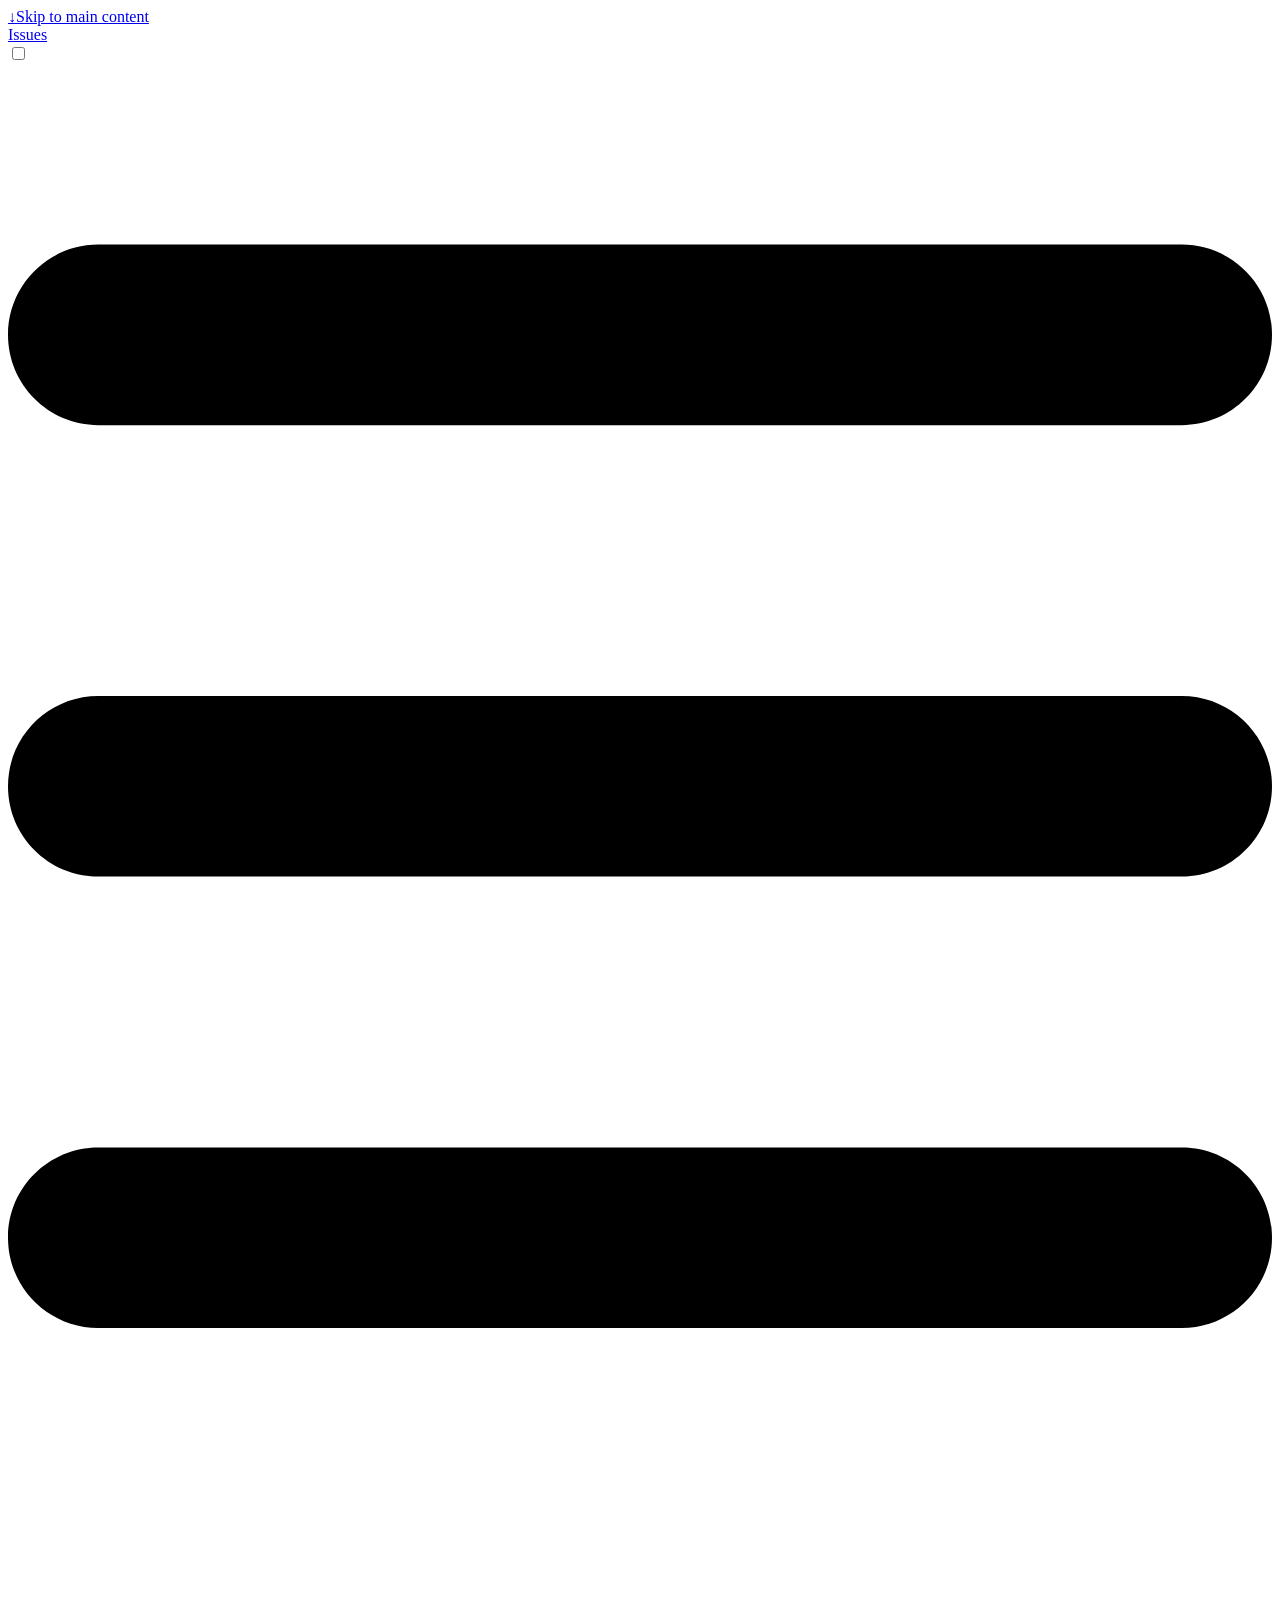
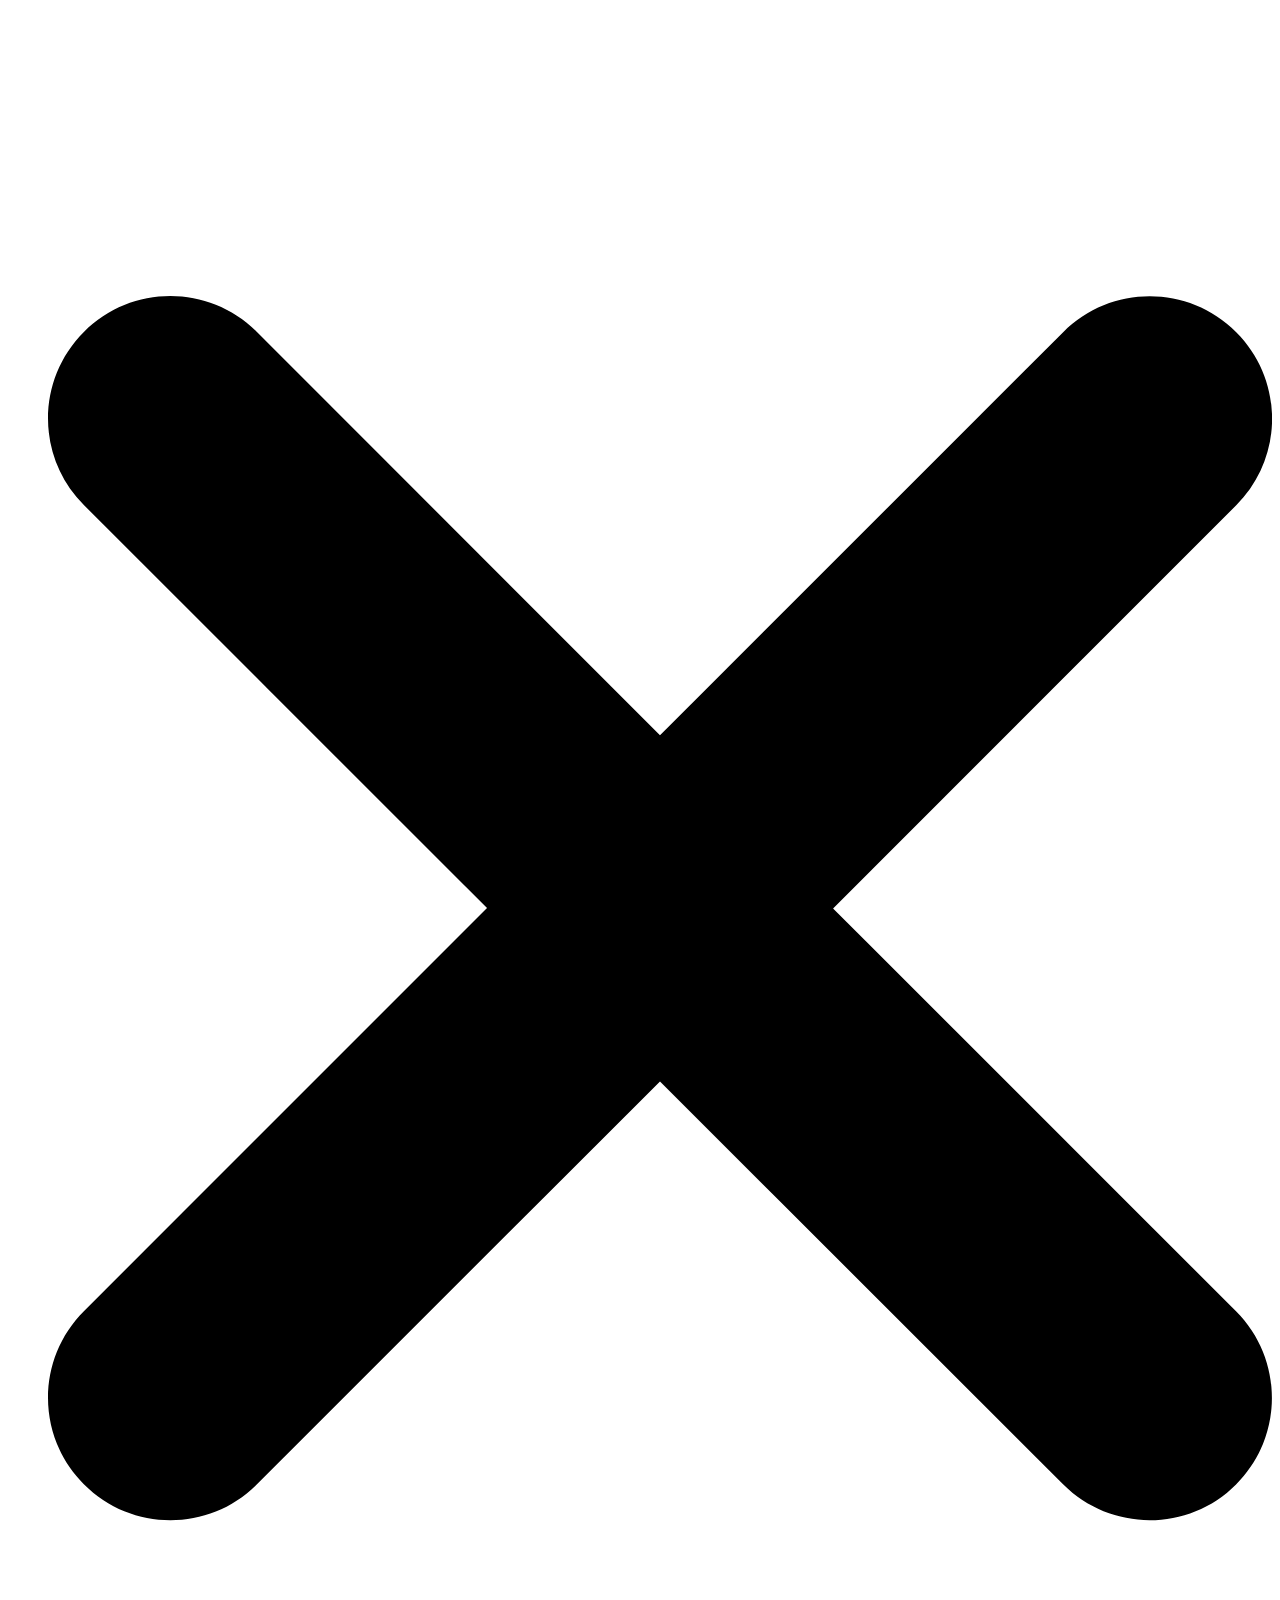
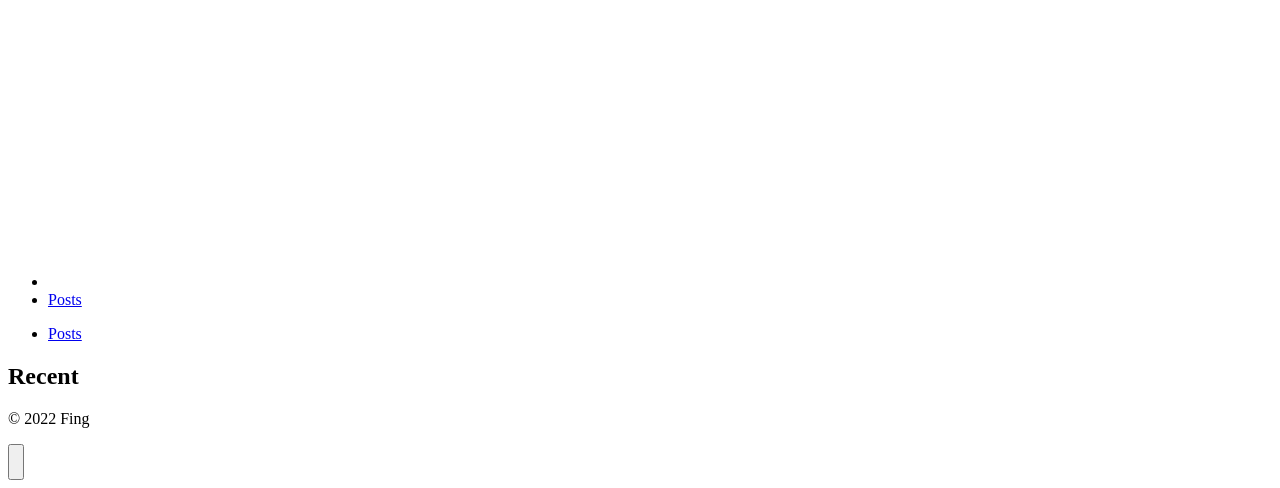
==== index.html @ 715493b4 "deploy: 330cc03bf472922c31d99c7923f90ac2df20c726" ====
<!doctype html><html lang=en dir=ltr class=scroll-smooth data-default-appearance=light data-auto-appearance=true><head><meta name=generator content="Hugo 0.106.0"><meta charset=utf-8><meta http-equiv=content-language content="en"><meta name=viewport content="width=device-width,initial-scale=1"><meta http-equiv=x-ua-compatible content="ie=edge"><title>Issues</title><meta name=title content="Issues"><meta name=description content="My awesome blog"><link rel=canonical href=https://imfing.github.io/issues-blog/><link rel=alternate type=application/rss+xml href=/issues-blog/index.xml title=Issues><link rel=alternate type=application/json href=/issues-blog/index.json title=Issues><link type=text/css rel=stylesheet href=/issues-blog/css/main.bundle.min.9c23c648e640c16018342c8c612bb089be14f3d92595f63e394d1b8ac7156c6eced0fad183355971ab53da70d5fe2cd333313a4a2917002780ac9a6ea88ac531.css integrity="sha512-nCPGSOZAwWAYNCyMYSuwib4U89kllfY+OU0biscVbG7O0PrRgzVZcatT2nDV/izTMzE6SikXACeArJpuqIrFMQ=="><script type=text/javascript src=/issues-blog/js/appearance.min.badab316c9287a5a42a843e4eb45da65bb3d194a5a0f5fa4a3e516160e67df0b8c65f4f19a8e146436e29d583699e6cb41d6bbe99e05e1dbaa877763bad9f8e2.js integrity="sha512-utqzFskoelpCqEPk60XaZbs9GUpaD1+ko+UWFg5n3wuMZfTxmo4UZDbinVg2mebLQda76Z4F4duqh3djutn44g=="></script>
<link rel=apple-touch-icon sizes=180x180 href=/issues-blog/apple-touch-icon.png><link rel=icon type=image/png sizes=32x32 href=/issues-blog/favicon-32x32.png><link rel=icon type=image/png sizes=16x16 href=/issues-blog/favicon-16x16.png><link rel=manifest href=/issues-blog/site.webmanifest><meta property="og:title" content><meta property="og:description" content="My awesome blog"><meta property="og:type" content="website"><meta property="og:url" content="https://imfing.github.io/issues-blog/"><meta property="og:site_name" content="Issues"><meta name=twitter:card content="summary"><meta name=twitter:title content><meta name=twitter:description content="My awesome blog"><script type=application/ld+json>{"@context":"https://schema.org","@type":"WebSite","@id":"https:\/\/imfing.github.io\/issues-blog\/","name":"Issues","description":"My awesome blog","inLanguage":"en","url":"https:\/\/imfing.github.io\/issues-blog\/","publisher":{"@type":"Person","name":""}}</script></head><body class="flex flex-col h-screen px-6 m-auto text-lg leading-7 max-w-7xl bg-neutral text-neutral-900 dark:bg-neutral-800 dark:text-neutral sm:px-14 md:px-24 lg:px-32"><div id=the-top class="absolute flex self-center"><a class="px-3 py-1 text-sm -translate-y-8 rounded-b-lg bg-primary-200 focus:translate-y-0 dark:bg-neutral-600" href=#main-content><span class="font-bold text-primary-600 ltr:pr-2 rtl:pl-2 dark:text-primary-400">&darr;</span>Skip to main content</a></div><header class="py-6 font-semibold text-neutral-900 dark:text-neutral print:hidden sm:py-10"><nav class="flex items-start justify-between sm:items-center"><div class="z-40 flex flex-row items-center"><a class="decoration-primary-500 hover:underline hover:decoration-2 hover:underline-offset-2" rel=me href=/issues-blog/>Issues</a></div><label id=menu-button for=menu-controller class="block sm:hidden"><input type=checkbox id=menu-controller class=hidden><div class="cursor-pointer hover:text-primary-600 dark:hover:text-primary-400"><span class="relative inline-block align-text-bottom icon"><svg xmlns="http://www.w3.org/2000/svg" viewBox="0 0 448 512"><path fill="currentcolor" d="M0 96C0 78.33 14.33 64 32 64H416c17.7.0 32 14.33 32 32 0 17.7-14.3 32-32 32H32C14.33 128 0 113.7.0 96zM0 256c0-17.7 14.33-32 32-32H416c17.7.0 32 14.3 32 32s-14.3 32-32 32H32c-17.67.0-32-14.3-32-32zM416 448H32c-17.67.0-32-14.3-32-32s14.33-32 32-32H416c17.7.0 32 14.3 32 32s-14.3 32-32 32z"/></svg></span></div><div id=menu-wrapper class="invisible fixed inset-0 z-30 m-auto h-screen w-screen cursor-default overflow-auto bg-neutral-100/50 opacity-0 backdrop-blur-sm transition-opacity dark:bg-neutral-900/50"><ul class="mx-auto flex w-full max-w-7xl list-none flex-col overflow-visible px-6 py-6 ltr:text-right rtl:text-left sm:px-14 sm:py-10 sm:pt-10 md:px-24 lg:px-32"><li class=mb-1><span class="cursor-pointer hover:text-primary-600 dark:hover:text-primary-400"><span class="relative inline-block align-text-bottom icon"><svg xmlns="http://www.w3.org/2000/svg" viewBox="0 0 320 512"><path fill="currentcolor" d="M310.6 361.4c12.5 12.5 12.5 32.75.0 45.25C304.4 412.9 296.2 416 288 416s-16.38-3.125-22.62-9.375L160 301.3 54.63 406.6C48.38 412.9 40.19 416 32 416S15.63 412.9 9.375 406.6c-12.5-12.5-12.5-32.75.0-45.25l105.4-105.4L9.375 150.6c-12.5-12.5-12.5-32.75.0-45.25s32.75-12.5 45.25.0L160 210.8l105.4-105.4c12.5-12.5 32.75-12.5 45.25.0s12.5 32.75.0 45.25l-105.4 105.4L310.6 361.4z"/></svg></span></span></li><li class=mb-1><a class="decoration-primary-500 hover:underline hover:decoration-2 hover:underline-offset-2" href=/issues-blog/posts/ title>Posts</a></li></ul></div></label><ul class="hidden list-none flex-row ltr:text-right rtl:text-left sm:flex"><li class="mb-1 sm:mb-0 ltr:sm:mr-7 ltr:sm:last:mr-0 rtl:sm:ml-7 rtl:sm:last:ml-0"><a class="decoration-primary-500 hover:underline hover:decoration-2 hover:underline-offset-2" href=/issues-blog/posts/ title>Posts</a></li></ul></nav></header><div class="relative flex flex-col grow"><main id=main-content class=grow><article class="max-w-full prose dark:prose-invert"><section></section></article><section><h2 class="mt-8 text-2xl font-extrabold">Recent</h2></section></main><footer class="py-10 print:hidden"><div class="flex items-center justify-between"><div><p class="text-sm text-neutral-500 dark:text-neutral-400">© 2022 Fing</p></div><div class="ltr:mr-14 rtl:ml-14 cursor-pointer text-sm text-neutral-700 hover:text-primary-600 dark:text-neutral dark:hover:text-primary-400"><button id=appearance-switcher type=button><div class="flex items-center justify-center w-12 h-12 dark:hidden" title="Switch to dark appearance"><span class="relative inline-block align-text-bottom icon"><svg xmlns="http://www.w3.org/2000/svg" viewBox="0 0 512 512"><path fill="currentcolor" d="M32 256C32 132.2 132.3 32 255.8 32c11.36.0 29.7 1.668 40.9 3.746 9.616 1.777 11.75 14.63 3.279 19.44C245 86.5 211.2 144.6 211.2 207.8c0 109.7 99.71 193 208.3 172.3 9.561-1.805 16.28 9.324 10.11 16.95C387.9 448.6 324.8 480 255.8 480 132.1 480 32 379.6 32 256z"/></svg></span></div><div class="items-center justify-center hidden w-12 h-12 dark:flex" title="Switch to light appearance"><span class="relative inline-block align-text-bottom icon"><svg xmlns="http://www.w3.org/2000/svg" viewBox="0 0 512 512"><path fill="currentcolor" d="M256 159.1c-53.02.0-95.1 42.98-95.1 95.1s41.2 96.9 95.1 96.9 95.1-42.98 95.1-95.1S309 159.1 256 159.1zM509.3 347l-63.2-91.9 63.15-91.01c6.332-9.125 1.104-21.74-9.826-23.72l-109-19.7-19.7-109c-1.975-10.93-14.59-16.16-23.72-9.824L256 65.89 164.1 2.736c-9.125-6.332-21.74-1.107-23.72 9.824L121.6 121.6 12.56 141.3C1.633 143.2-3.596 155.9 2.736 164.1L65.89 256 2.74 347.01c-6.332 9.125-1.105 21.74 9.824 23.72l109 19.7 19.7 109c1.975 10.93 14.59 16.16 23.72 9.824L256 446.1l91.01 63.15c9.127 6.334 21.75 1.107 23.72-9.822l19.7-109 109-19.7C510.4 368.8 515.6 356.1 509.3 347zM256 383.1c-70.69.0-127.1-57.31-127.1-127.1.0-70.69 57.31-127.1 127.1-127.1S383.1 186.2 383.1 256c0 70.7-56.4 127.1-127.1 127.1z"/></svg></span></div></button></div></div></footer></div></body></html>
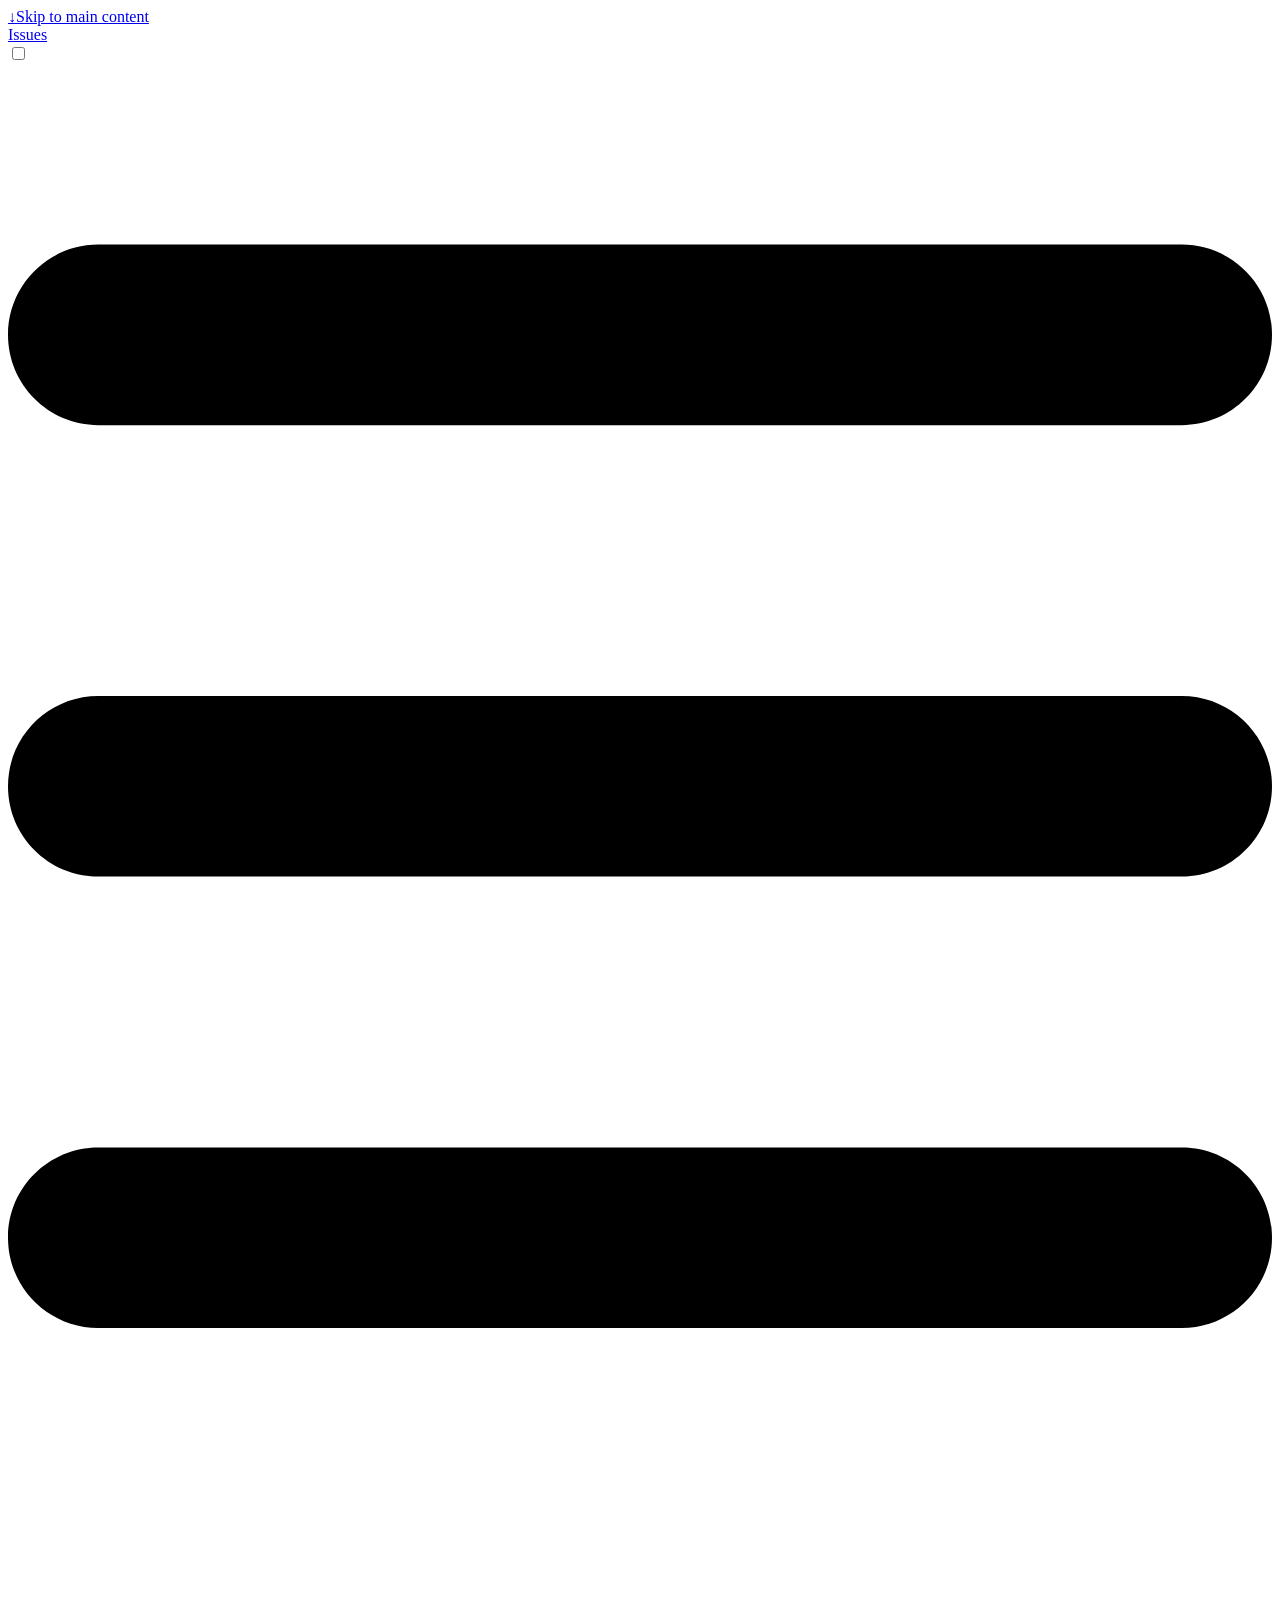
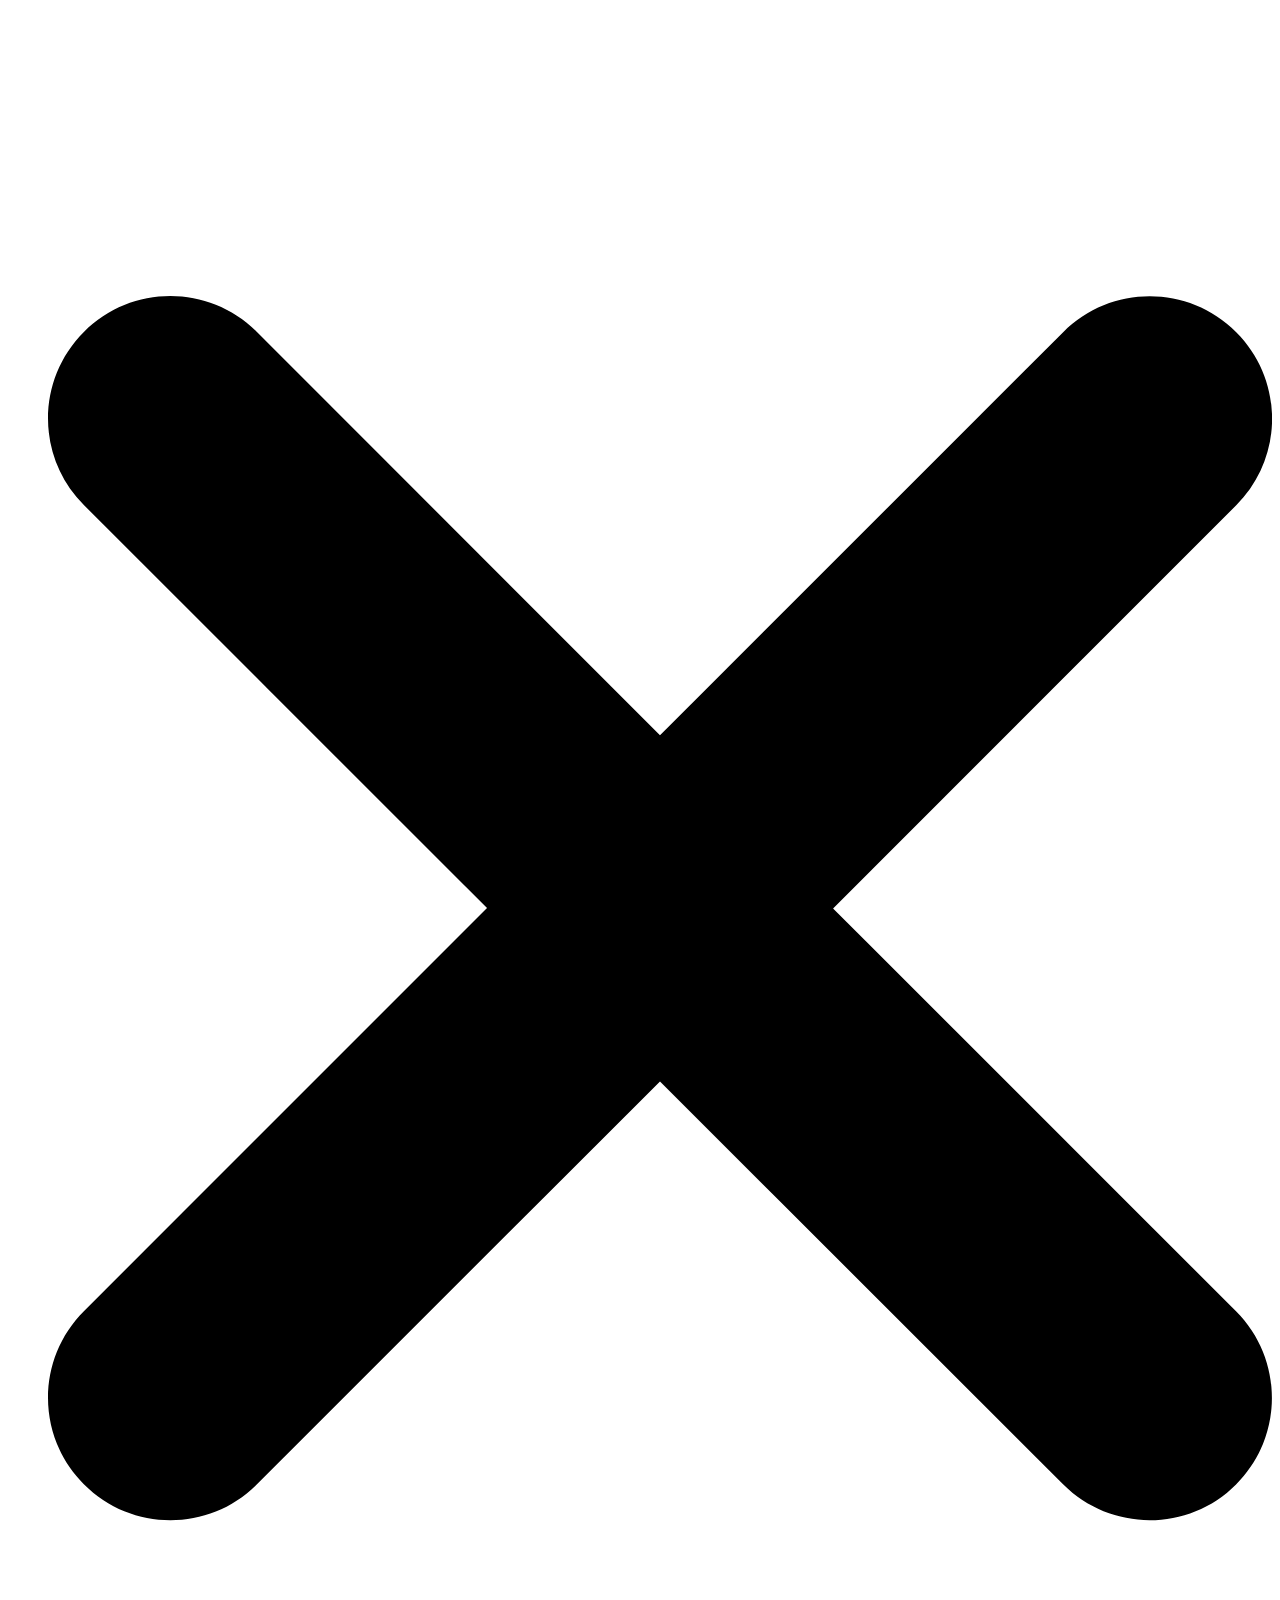
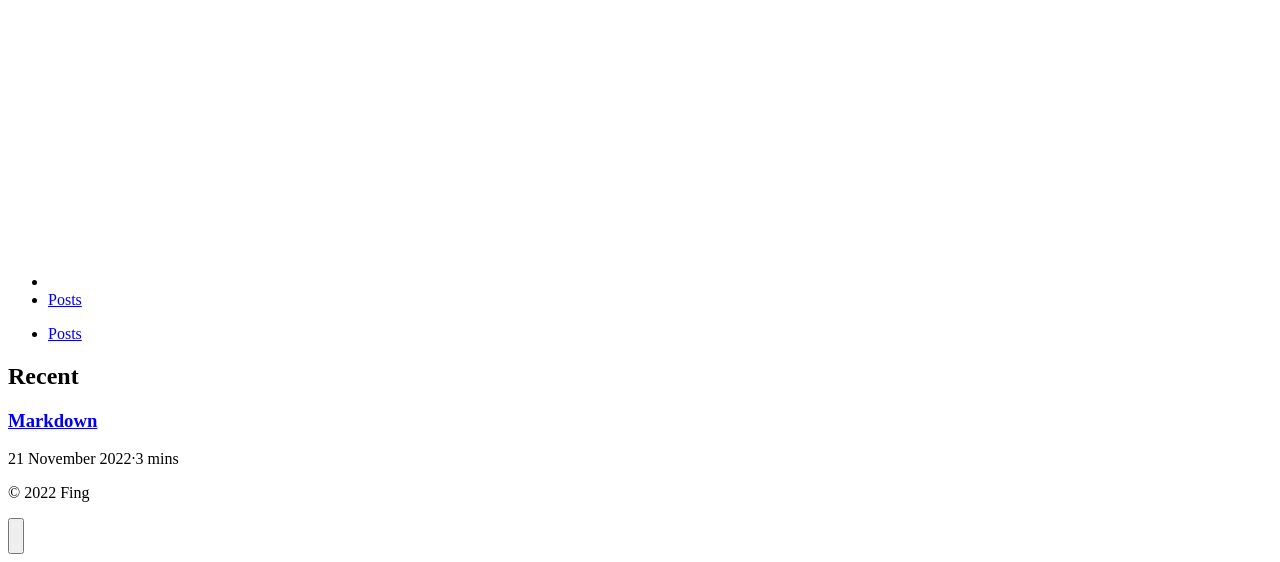
==== commit 740de31f: "deploy: ea9646befda800fa567c0c30b5b5f75ab11f86f2" ====
--- a/index.html
+++ b/index.html
@@ -1,2 +1,2 @@
 <!doctype html><html lang=en dir=ltr class=scroll-smooth data-default-appearance=light data-auto-appearance=true><head><meta name=generator content="Hugo 0.106.0"><meta charset=utf-8><meta http-equiv=content-language content="en"><meta name=viewport content="width=device-width,initial-scale=1"><meta http-equiv=x-ua-compatible content="ie=edge"><title>Issues</title><meta name=title content="Issues"><meta name=description content="My awesome blog"><link rel=canonical href=https://imfing.github.io/issues-blog/><link rel=alternate type=application/rss+xml href=/issues-blog/index.xml title=Issues><link rel=alternate type=application/json href=/issues-blog/index.json title=Issues><link type=text/css rel=stylesheet href=/issues-blog/css/main.bundle.min.9c23c648e640c16018342c8c612bb089be14f3d92595f63e394d1b8ac7156c6eced0fad183355971ab53da70d5fe2cd333313a4a2917002780ac9a6ea88ac531.css integrity="sha512-nCPGSOZAwWAYNCyMYSuwib4U89kllfY+OU0biscVbG7O0PrRgzVZcatT2nDV/izTMzE6SikXACeArJpuqIrFMQ=="><script type=text/javascript src=/issues-blog/js/appearance.min.badab316c9287a5a42a843e4eb45da65bb3d194a5a0f5fa4a3e516160e67df0b8c65f4f19a8e146436e29d583699e6cb41d6bbe99e05e1dbaa877763bad9f8e2.js integrity="sha512-utqzFskoelpCqEPk60XaZbs9GUpaD1+ko+UWFg5n3wuMZfTxmo4UZDbinVg2mebLQda76Z4F4duqh3djutn44g=="></script>
-<link rel=apple-touch-icon sizes=180x180 href=/issues-blog/apple-touch-icon.png><link rel=icon type=image/png sizes=32x32 href=/issues-blog/favicon-32x32.png><link rel=icon type=image/png sizes=16x16 href=/issues-blog/favicon-16x16.png><link rel=manifest href=/issues-blog/site.webmanifest><meta property="og:title" content><meta property="og:description" content="My awesome blog"><meta property="og:type" content="website"><meta property="og:url" content="https://imfing.github.io/issues-blog/"><meta property="og:site_name" content="Issues"><meta name=twitter:card content="summary"><meta name=twitter:title content><meta name=twitter:description content="My awesome blog"><script type=application/ld+json>{"@context":"https://schema.org","@type":"WebSite","@id":"https:\/\/imfing.github.io\/issues-blog\/","name":"Issues","description":"My awesome blog","inLanguage":"en","url":"https:\/\/imfing.github.io\/issues-blog\/","publisher":{"@type":"Person","name":""}}</script></head><body class="flex flex-col h-screen px-6 m-auto text-lg leading-7 max-w-7xl bg-neutral text-neutral-900 dark:bg-neutral-800 dark:text-neutral sm:px-14 md:px-24 lg:px-32"><div id=the-top class="absolute flex self-center"><a class="px-3 py-1 text-sm -translate-y-8 rounded-b-lg bg-primary-200 focus:translate-y-0 dark:bg-neutral-600" href=#main-content><span class="font-bold text-primary-600 ltr:pr-2 rtl:pl-2 dark:text-primary-400">&darr;</span>Skip to main content</a></div><header class="py-6 font-semibold text-neutral-900 dark:text-neutral print:hidden sm:py-10"><nav class="flex items-start justify-between sm:items-center"><div class="z-40 flex flex-row items-center"><a class="decoration-primary-500 hover:underline hover:decoration-2 hover:underline-offset-2" rel=me href=/issues-blog/>Issues</a></div><label id=menu-button for=menu-controller class="block sm:hidden"><input type=checkbox id=menu-controller class=hidden><div class="cursor-pointer hover:text-primary-600 dark:hover:text-primary-400"><span class="relative inline-block align-text-bottom icon"><svg xmlns="http://www.w3.org/2000/svg" viewBox="0 0 448 512"><path fill="currentcolor" d="M0 96C0 78.33 14.33 64 32 64H416c17.7.0 32 14.33 32 32 0 17.7-14.3 32-32 32H32C14.33 128 0 113.7.0 96zM0 256c0-17.7 14.33-32 32-32H416c17.7.0 32 14.3 32 32s-14.3 32-32 32H32c-17.67.0-32-14.3-32-32zM416 448H32c-17.67.0-32-14.3-32-32s14.33-32 32-32H416c17.7.0 32 14.3 32 32s-14.3 32-32 32z"/></svg></span></div><div id=menu-wrapper class="invisible fixed inset-0 z-30 m-auto h-screen w-screen cursor-default overflow-auto bg-neutral-100/50 opacity-0 backdrop-blur-sm transition-opacity dark:bg-neutral-900/50"><ul class="mx-auto flex w-full max-w-7xl list-none flex-col overflow-visible px-6 py-6 ltr:text-right rtl:text-left sm:px-14 sm:py-10 sm:pt-10 md:px-24 lg:px-32"><li class=mb-1><span class="cursor-pointer hover:text-primary-600 dark:hover:text-primary-400"><span class="relative inline-block align-text-bottom icon"><svg xmlns="http://www.w3.org/2000/svg" viewBox="0 0 320 512"><path fill="currentcolor" d="M310.6 361.4c12.5 12.5 12.5 32.75.0 45.25C304.4 412.9 296.2 416 288 416s-16.38-3.125-22.62-9.375L160 301.3 54.63 406.6C48.38 412.9 40.19 416 32 416S15.63 412.9 9.375 406.6c-12.5-12.5-12.5-32.75.0-45.25l105.4-105.4L9.375 150.6c-12.5-12.5-12.5-32.75.0-45.25s32.75-12.5 45.25.0L160 210.8l105.4-105.4c12.5-12.5 32.75-12.5 45.25.0s12.5 32.75.0 45.25l-105.4 105.4L310.6 361.4z"/></svg></span></span></li><li class=mb-1><a class="decoration-primary-500 hover:underline hover:decoration-2 hover:underline-offset-2" href=/issues-blog/posts/ title>Posts</a></li></ul></div></label><ul class="hidden list-none flex-row ltr:text-right rtl:text-left sm:flex"><li class="mb-1 sm:mb-0 ltr:sm:mr-7 ltr:sm:last:mr-0 rtl:sm:ml-7 rtl:sm:last:ml-0"><a class="decoration-primary-500 hover:underline hover:decoration-2 hover:underline-offset-2" href=/issues-blog/posts/ title>Posts</a></li></ul></nav></header><div class="relative flex flex-col grow"><main id=main-content class=grow><article class="max-w-full prose dark:prose-invert"><section></section></article><section><h2 class="mt-8 text-2xl font-extrabold">Recent</h2></section></main><footer class="py-10 print:hidden"><div class="flex items-center justify-between"><div><p class="text-sm text-neutral-500 dark:text-neutral-400">© 2022 Fing</p></div><div class="ltr:mr-14 rtl:ml-14 cursor-pointer text-sm text-neutral-700 hover:text-primary-600 dark:text-neutral dark:hover:text-primary-400"><button id=appearance-switcher type=button><div class="flex items-center justify-center w-12 h-12 dark:hidden" title="Switch to dark appearance"><span class="relative inline-block align-text-bottom icon"><svg xmlns="http://www.w3.org/2000/svg" viewBox="0 0 512 512"><path fill="currentcolor" d="M32 256C32 132.2 132.3 32 255.8 32c11.36.0 29.7 1.668 40.9 3.746 9.616 1.777 11.75 14.63 3.279 19.44C245 86.5 211.2 144.6 211.2 207.8c0 109.7 99.71 193 208.3 172.3 9.561-1.805 16.28 9.324 10.11 16.95C387.9 448.6 324.8 480 255.8 480 132.1 480 32 379.6 32 256z"/></svg></span></div><div class="items-center justify-center hidden w-12 h-12 dark:flex" title="Switch to light appearance"><span class="relative inline-block align-text-bottom icon"><svg xmlns="http://www.w3.org/2000/svg" viewBox="0 0 512 512"><path fill="currentcolor" d="M256 159.1c-53.02.0-95.1 42.98-95.1 95.1s41.2 96.9 95.1 96.9 95.1-42.98 95.1-95.1S309 159.1 256 159.1zM509.3 347l-63.2-91.9 63.15-91.01c6.332-9.125 1.104-21.74-9.826-23.72l-109-19.7-19.7-109c-1.975-10.93-14.59-16.16-23.72-9.824L256 65.89 164.1 2.736c-9.125-6.332-21.74-1.107-23.72 9.824L121.6 121.6 12.56 141.3C1.633 143.2-3.596 155.9 2.736 164.1L65.89 256 2.74 347.01c-6.332 9.125-1.105 21.74 9.824 23.72l109 19.7 19.7 109c1.975 10.93 14.59 16.16 23.72 9.824L256 446.1l91.01 63.15c9.127 6.334 21.75 1.107 23.72-9.822l19.7-109 109-19.7C510.4 368.8 515.6 356.1 509.3 347zM256 383.1c-70.69.0-127.1-57.31-127.1-127.1.0-70.69 57.31-127.1 127.1-127.1S383.1 186.2 383.1 256c0 70.7-56.4 127.1-127.1 127.1z"/></svg></span></div></button></div></div></footer></div></body></html>+<link rel=apple-touch-icon sizes=180x180 href=/issues-blog/apple-touch-icon.png><link rel=icon type=image/png sizes=32x32 href=/issues-blog/favicon-32x32.png><link rel=icon type=image/png sizes=16x16 href=/issues-blog/favicon-16x16.png><link rel=manifest href=/issues-blog/site.webmanifest><meta property="og:title" content><meta property="og:description" content="My awesome blog"><meta property="og:type" content="website"><meta property="og:url" content="https://imfing.github.io/issues-blog/"><meta property="og:site_name" content="Issues"><meta name=twitter:card content="summary"><meta name=twitter:title content><meta name=twitter:description content="My awesome blog"><script type=application/ld+json>{"@context":"https://schema.org","@type":"WebSite","@id":"https:\/\/imfing.github.io\/issues-blog\/","name":"Issues","description":"My awesome blog","inLanguage":"en","url":"https:\/\/imfing.github.io\/issues-blog\/","publisher":{"@type":"Person","name":""}}</script></head><body class="flex flex-col h-screen px-6 m-auto text-lg leading-7 max-w-7xl bg-neutral text-neutral-900 dark:bg-neutral-800 dark:text-neutral sm:px-14 md:px-24 lg:px-32"><div id=the-top class="absolute flex self-center"><a class="px-3 py-1 text-sm -translate-y-8 rounded-b-lg bg-primary-200 focus:translate-y-0 dark:bg-neutral-600" href=#main-content><span class="font-bold text-primary-600 ltr:pr-2 rtl:pl-2 dark:text-primary-400">&darr;</span>Skip to main content</a></div><header class="py-6 font-semibold text-neutral-900 dark:text-neutral print:hidden sm:py-10"><nav class="flex items-start justify-between sm:items-center"><div class="z-40 flex flex-row items-center"><a class="decoration-primary-500 hover:underline hover:decoration-2 hover:underline-offset-2" rel=me href=/issues-blog/>Issues</a></div><label id=menu-button for=menu-controller class="block sm:hidden"><input type=checkbox id=menu-controller class=hidden><div class="cursor-pointer hover:text-primary-600 dark:hover:text-primary-400"><span class="relative inline-block align-text-bottom icon"><svg xmlns="http://www.w3.org/2000/svg" viewBox="0 0 448 512"><path fill="currentcolor" d="M0 96C0 78.33 14.33 64 32 64H416c17.7.0 32 14.33 32 32 0 17.7-14.3 32-32 32H32C14.33 128 0 113.7.0 96zM0 256c0-17.7 14.33-32 32-32H416c17.7.0 32 14.3 32 32s-14.3 32-32 32H32c-17.67.0-32-14.3-32-32zM416 448H32c-17.67.0-32-14.3-32-32s14.33-32 32-32H416c17.7.0 32 14.3 32 32s-14.3 32-32 32z"/></svg></span></div><div id=menu-wrapper class="invisible fixed inset-0 z-30 m-auto h-screen w-screen cursor-default overflow-auto bg-neutral-100/50 opacity-0 backdrop-blur-sm transition-opacity dark:bg-neutral-900/50"><ul class="mx-auto flex w-full max-w-7xl list-none flex-col overflow-visible px-6 py-6 ltr:text-right rtl:text-left sm:px-14 sm:py-10 sm:pt-10 md:px-24 lg:px-32"><li class=mb-1><span class="cursor-pointer hover:text-primary-600 dark:hover:text-primary-400"><span class="relative inline-block align-text-bottom icon"><svg xmlns="http://www.w3.org/2000/svg" viewBox="0 0 320 512"><path fill="currentcolor" d="M310.6 361.4c12.5 12.5 12.5 32.75.0 45.25C304.4 412.9 296.2 416 288 416s-16.38-3.125-22.62-9.375L160 301.3 54.63 406.6C48.38 412.9 40.19 416 32 416S15.63 412.9 9.375 406.6c-12.5-12.5-12.5-32.75.0-45.25l105.4-105.4L9.375 150.6c-12.5-12.5-12.5-32.75.0-45.25s32.75-12.5 45.25.0L160 210.8l105.4-105.4c12.5-12.5 32.75-12.5 45.25.0s12.5 32.75.0 45.25l-105.4 105.4L310.6 361.4z"/></svg></span></span></li><li class=mb-1><a class="decoration-primary-500 hover:underline hover:decoration-2 hover:underline-offset-2" href=/issues-blog/posts/ title>Posts</a></li></ul></div></label><ul class="hidden list-none flex-row ltr:text-right rtl:text-left sm:flex"><li class="mb-1 sm:mb-0 ltr:sm:mr-7 ltr:sm:last:mr-0 rtl:sm:ml-7 rtl:sm:last:ml-0"><a class="decoration-primary-500 hover:underline hover:decoration-2 hover:underline-offset-2" href=/issues-blog/posts/ title>Posts</a></li></ul></nav></header><div class="relative flex flex-col grow"><main id=main-content class=grow><article class="max-w-full prose dark:prose-invert"><section></section></article><section><h2 class="mt-8 text-2xl font-extrabold">Recent</h2><article class="flex flex-row mt-6 max-w-prose"><div><h3 class="flex items-center text-xl font-semibold"><a class="text-neutral-800 decoration-primary-500 hover:underline hover:underline-offset-2 dark:text-neutral" href=/issues-blog/posts/markdown/>Markdown</a></h3><div class="text-sm text-neutral-500 dark:text-neutral-400"><div class="flex flex-row flex-wrap items-center"><time datetime="2022-11-21 00:00:00 +0000 UTC">21 November 2022</time><span class="px-2 text-primary-500">&#183;</span><span title="Reading time">3 mins</span></div><div class="my-1 text-xs text-neutral-500 dark:text-neutral-400"></div></div></div></article></section></main><footer class="py-10 print:hidden"><div class="flex items-center justify-between"><div><p class="text-sm text-neutral-500 dark:text-neutral-400">© 2022 Fing</p></div><div class="ltr:mr-14 rtl:ml-14 cursor-pointer text-sm text-neutral-700 hover:text-primary-600 dark:text-neutral dark:hover:text-primary-400"><button id=appearance-switcher type=button><div class="flex items-center justify-center w-12 h-12 dark:hidden" title="Switch to dark appearance"><span class="relative inline-block align-text-bottom icon"><svg xmlns="http://www.w3.org/2000/svg" viewBox="0 0 512 512"><path fill="currentcolor" d="M32 256C32 132.2 132.3 32 255.8 32c11.36.0 29.7 1.668 40.9 3.746 9.616 1.777 11.75 14.63 3.279 19.44C245 86.5 211.2 144.6 211.2 207.8c0 109.7 99.71 193 208.3 172.3 9.561-1.805 16.28 9.324 10.11 16.95C387.9 448.6 324.8 480 255.8 480 132.1 480 32 379.6 32 256z"/></svg></span></div><div class="items-center justify-center hidden w-12 h-12 dark:flex" title="Switch to light appearance"><span class="relative inline-block align-text-bottom icon"><svg xmlns="http://www.w3.org/2000/svg" viewBox="0 0 512 512"><path fill="currentcolor" d="M256 159.1c-53.02.0-95.1 42.98-95.1 95.1s41.2 96.9 95.1 96.9 95.1-42.98 95.1-95.1S309 159.1 256 159.1zM509.3 347l-63.2-91.9 63.15-91.01c6.332-9.125 1.104-21.74-9.826-23.72l-109-19.7-19.7-109c-1.975-10.93-14.59-16.16-23.72-9.824L256 65.89 164.1 2.736c-9.125-6.332-21.74-1.107-23.72 9.824L121.6 121.6 12.56 141.3C1.633 143.2-3.596 155.9 2.736 164.1L65.89 256 2.74 347.01c-6.332 9.125-1.105 21.74 9.824 23.72l109 19.7 19.7 109c1.975 10.93 14.59 16.16 23.72 9.824L256 446.1l91.01 63.15c9.127 6.334 21.75 1.107 23.72-9.822l19.7-109 109-19.7C510.4 368.8 515.6 356.1 509.3 347zM256 383.1c-70.69.0-127.1-57.31-127.1-127.1.0-70.69 57.31-127.1 127.1-127.1S383.1 186.2 383.1 256c0 70.7-56.4 127.1-127.1 127.1z"/></svg></span></div></button></div></div></footer></div></body></html>
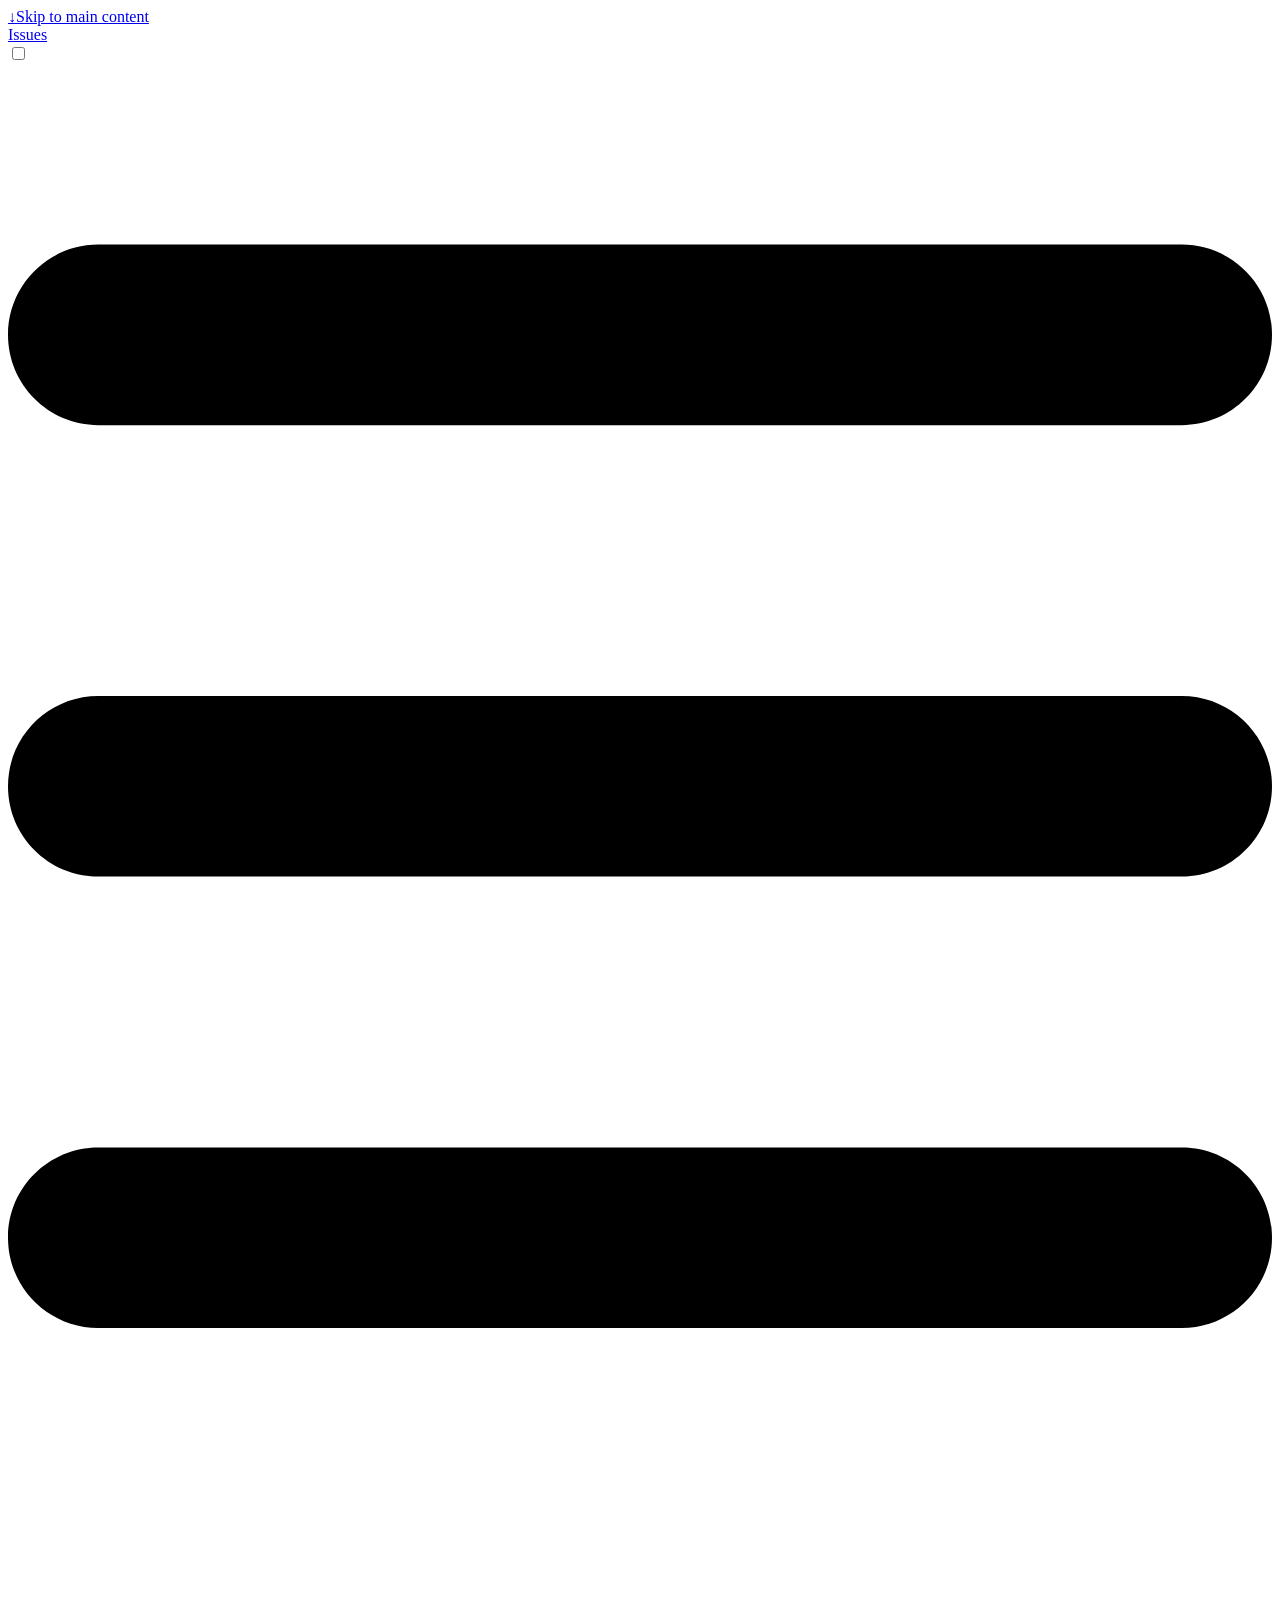
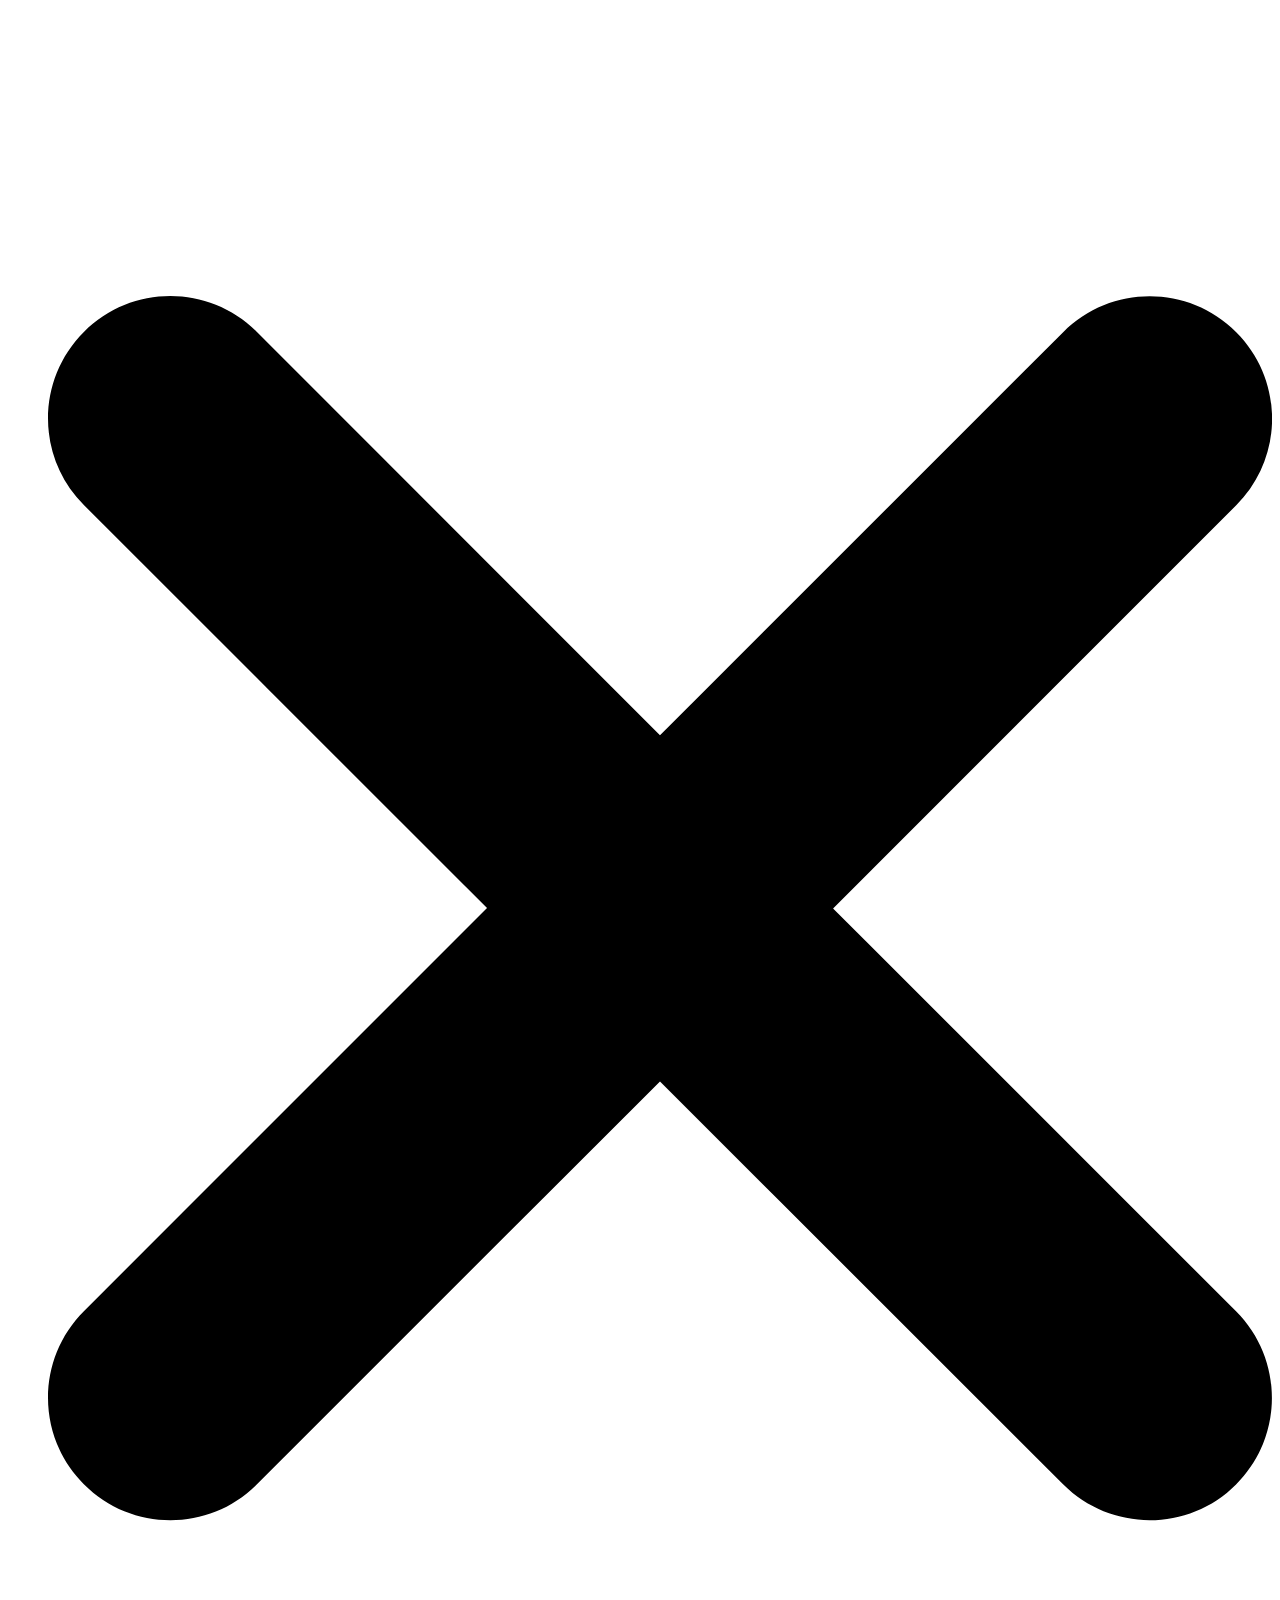
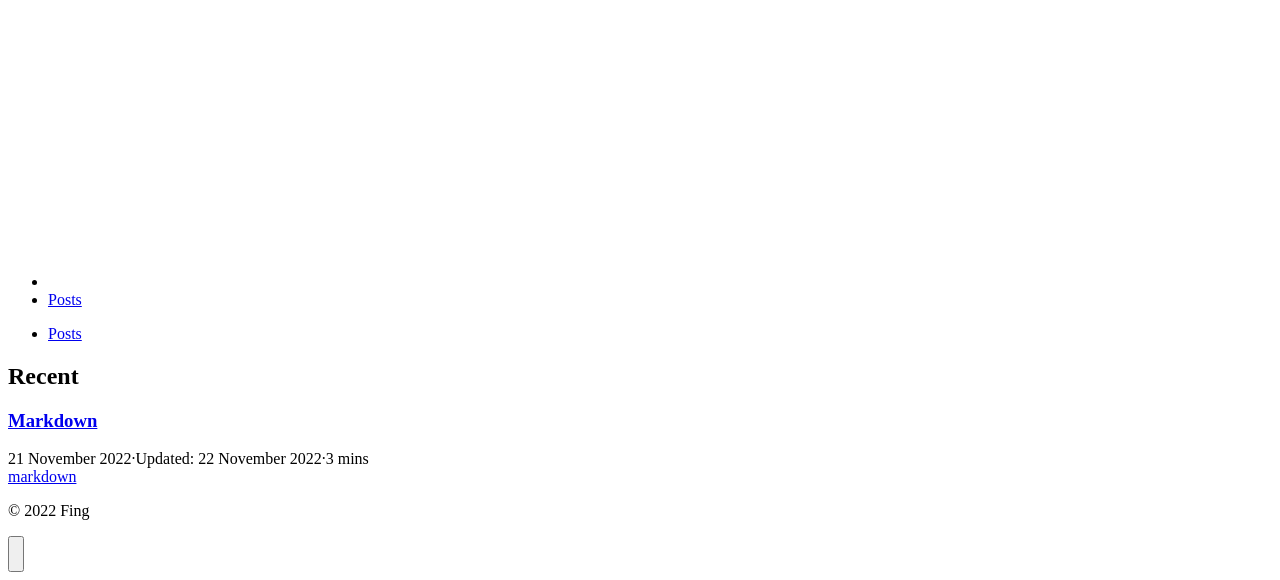
==== commit 059c67ea: "deploy: 6c7cec7541e7bf4fe932ba27c00dae84d60f1c94" ====
--- a/index.html
+++ b/index.html
@@ -1,2 +1,2 @@
 <!doctype html><html lang=en dir=ltr class=scroll-smooth data-default-appearance=light data-auto-appearance=true><head><meta name=generator content="Hugo 0.106.0"><meta charset=utf-8><meta http-equiv=content-language content="en"><meta name=viewport content="width=device-width,initial-scale=1"><meta http-equiv=x-ua-compatible content="ie=edge"><title>Issues</title><meta name=title content="Issues"><meta name=description content="My awesome blog"><link rel=canonical href=https://imfing.github.io/issues-blog/><link rel=alternate type=application/rss+xml href=/issues-blog/index.xml title=Issues><link rel=alternate type=application/json href=/issues-blog/index.json title=Issues><link type=text/css rel=stylesheet href=/issues-blog/css/main.bundle.min.9c23c648e640c16018342c8c612bb089be14f3d92595f63e394d1b8ac7156c6eced0fad183355971ab53da70d5fe2cd333313a4a2917002780ac9a6ea88ac531.css integrity="sha512-nCPGSOZAwWAYNCyMYSuwib4U89kllfY+OU0biscVbG7O0PrRgzVZcatT2nDV/izTMzE6SikXACeArJpuqIrFMQ=="><script type=text/javascript src=/issues-blog/js/appearance.min.badab316c9287a5a42a843e4eb45da65bb3d194a5a0f5fa4a3e516160e67df0b8c65f4f19a8e146436e29d583699e6cb41d6bbe99e05e1dbaa877763bad9f8e2.js integrity="sha512-utqzFskoelpCqEPk60XaZbs9GUpaD1+ko+UWFg5n3wuMZfTxmo4UZDbinVg2mebLQda76Z4F4duqh3djutn44g=="></script>
-<link rel=apple-touch-icon sizes=180x180 href=/issues-blog/apple-touch-icon.png><link rel=icon type=image/png sizes=32x32 href=/issues-blog/favicon-32x32.png><link rel=icon type=image/png sizes=16x16 href=/issues-blog/favicon-16x16.png><link rel=manifest href=/issues-blog/site.webmanifest><meta property="og:title" content><meta property="og:description" content="My awesome blog"><meta property="og:type" content="website"><meta property="og:url" content="https://imfing.github.io/issues-blog/"><meta property="og:site_name" content="Issues"><meta name=twitter:card content="summary"><meta name=twitter:title content><meta name=twitter:description content="My awesome blog"><script type=application/ld+json>{"@context":"https://schema.org","@type":"WebSite","@id":"https:\/\/imfing.github.io\/issues-blog\/","name":"Issues","description":"My awesome blog","inLanguage":"en","url":"https:\/\/imfing.github.io\/issues-blog\/","publisher":{"@type":"Person","name":""}}</script></head><body class="flex flex-col h-screen px-6 m-auto text-lg leading-7 max-w-7xl bg-neutral text-neutral-900 dark:bg-neutral-800 dark:text-neutral sm:px-14 md:px-24 lg:px-32"><div id=the-top class="absolute flex self-center"><a class="px-3 py-1 text-sm -translate-y-8 rounded-b-lg bg-primary-200 focus:translate-y-0 dark:bg-neutral-600" href=#main-content><span class="font-bold text-primary-600 ltr:pr-2 rtl:pl-2 dark:text-primary-400">&darr;</span>Skip to main content</a></div><header class="py-6 font-semibold text-neutral-900 dark:text-neutral print:hidden sm:py-10"><nav class="flex items-start justify-between sm:items-center"><div class="z-40 flex flex-row items-center"><a class="decoration-primary-500 hover:underline hover:decoration-2 hover:underline-offset-2" rel=me href=/issues-blog/>Issues</a></div><label id=menu-button for=menu-controller class="block sm:hidden"><input type=checkbox id=menu-controller class=hidden><div class="cursor-pointer hover:text-primary-600 dark:hover:text-primary-400"><span class="relative inline-block align-text-bottom icon"><svg xmlns="http://www.w3.org/2000/svg" viewBox="0 0 448 512"><path fill="currentcolor" d="M0 96C0 78.33 14.33 64 32 64H416c17.7.0 32 14.33 32 32 0 17.7-14.3 32-32 32H32C14.33 128 0 113.7.0 96zM0 256c0-17.7 14.33-32 32-32H416c17.7.0 32 14.3 32 32s-14.3 32-32 32H32c-17.67.0-32-14.3-32-32zM416 448H32c-17.67.0-32-14.3-32-32s14.33-32 32-32H416c17.7.0 32 14.3 32 32s-14.3 32-32 32z"/></svg></span></div><div id=menu-wrapper class="invisible fixed inset-0 z-30 m-auto h-screen w-screen cursor-default overflow-auto bg-neutral-100/50 opacity-0 backdrop-blur-sm transition-opacity dark:bg-neutral-900/50"><ul class="mx-auto flex w-full max-w-7xl list-none flex-col overflow-visible px-6 py-6 ltr:text-right rtl:text-left sm:px-14 sm:py-10 sm:pt-10 md:px-24 lg:px-32"><li class=mb-1><span class="cursor-pointer hover:text-primary-600 dark:hover:text-primary-400"><span class="relative inline-block align-text-bottom icon"><svg xmlns="http://www.w3.org/2000/svg" viewBox="0 0 320 512"><path fill="currentcolor" d="M310.6 361.4c12.5 12.5 12.5 32.75.0 45.25C304.4 412.9 296.2 416 288 416s-16.38-3.125-22.62-9.375L160 301.3 54.63 406.6C48.38 412.9 40.19 416 32 416S15.63 412.9 9.375 406.6c-12.5-12.5-12.5-32.75.0-45.25l105.4-105.4L9.375 150.6c-12.5-12.5-12.5-32.75.0-45.25s32.75-12.5 45.25.0L160 210.8l105.4-105.4c12.5-12.5 32.75-12.5 45.25.0s12.5 32.75.0 45.25l-105.4 105.4L310.6 361.4z"/></svg></span></span></li><li class=mb-1><a class="decoration-primary-500 hover:underline hover:decoration-2 hover:underline-offset-2" href=/issues-blog/posts/ title>Posts</a></li></ul></div></label><ul class="hidden list-none flex-row ltr:text-right rtl:text-left sm:flex"><li class="mb-1 sm:mb-0 ltr:sm:mr-7 ltr:sm:last:mr-0 rtl:sm:ml-7 rtl:sm:last:ml-0"><a class="decoration-primary-500 hover:underline hover:decoration-2 hover:underline-offset-2" href=/issues-blog/posts/ title>Posts</a></li></ul></nav></header><div class="relative flex flex-col grow"><main id=main-content class=grow><article class="max-w-full prose dark:prose-invert"><section></section></article><section><h2 class="mt-8 text-2xl font-extrabold">Recent</h2><article class="flex flex-row mt-6 max-w-prose"><div><h3 class="flex items-center text-xl font-semibold"><a class="text-neutral-800 decoration-primary-500 hover:underline hover:underline-offset-2 dark:text-neutral" href=/issues-blog/posts/markdown/>Markdown</a></h3><div class="text-sm text-neutral-500 dark:text-neutral-400"><div class="flex flex-row flex-wrap items-center"><time datetime="2022-11-21 00:00:00 +0000 UTC">21 November 2022</time><span class="px-2 text-primary-500">&#183;</span><span title="Reading time">3 mins</span></div><div class="my-1 text-xs text-neutral-500 dark:text-neutral-400"></div></div></div></article></section></main><footer class="py-10 print:hidden"><div class="flex items-center justify-between"><div><p class="text-sm text-neutral-500 dark:text-neutral-400">© 2022 Fing</p></div><div class="ltr:mr-14 rtl:ml-14 cursor-pointer text-sm text-neutral-700 hover:text-primary-600 dark:text-neutral dark:hover:text-primary-400"><button id=appearance-switcher type=button><div class="flex items-center justify-center w-12 h-12 dark:hidden" title="Switch to dark appearance"><span class="relative inline-block align-text-bottom icon"><svg xmlns="http://www.w3.org/2000/svg" viewBox="0 0 512 512"><path fill="currentcolor" d="M32 256C32 132.2 132.3 32 255.8 32c11.36.0 29.7 1.668 40.9 3.746 9.616 1.777 11.75 14.63 3.279 19.44C245 86.5 211.2 144.6 211.2 207.8c0 109.7 99.71 193 208.3 172.3 9.561-1.805 16.28 9.324 10.11 16.95C387.9 448.6 324.8 480 255.8 480 132.1 480 32 379.6 32 256z"/></svg></span></div><div class="items-center justify-center hidden w-12 h-12 dark:flex" title="Switch to light appearance"><span class="relative inline-block align-text-bottom icon"><svg xmlns="http://www.w3.org/2000/svg" viewBox="0 0 512 512"><path fill="currentcolor" d="M256 159.1c-53.02.0-95.1 42.98-95.1 95.1s41.2 96.9 95.1 96.9 95.1-42.98 95.1-95.1S309 159.1 256 159.1zM509.3 347l-63.2-91.9 63.15-91.01c6.332-9.125 1.104-21.74-9.826-23.72l-109-19.7-19.7-109c-1.975-10.93-14.59-16.16-23.72-9.824L256 65.89 164.1 2.736c-9.125-6.332-21.74-1.107-23.72 9.824L121.6 121.6 12.56 141.3C1.633 143.2-3.596 155.9 2.736 164.1L65.89 256 2.74 347.01c-6.332 9.125-1.105 21.74 9.824 23.72l109 19.7 19.7 109c1.975 10.93 14.59 16.16 23.72 9.824L256 446.1l91.01 63.15c9.127 6.334 21.75 1.107 23.72-9.822l19.7-109 109-19.7C510.4 368.8 515.6 356.1 509.3 347zM256 383.1c-70.69.0-127.1-57.31-127.1-127.1.0-70.69 57.31-127.1 127.1-127.1S383.1 186.2 383.1 256c0 70.7-56.4 127.1-127.1 127.1z"/></svg></span></div></button></div></div></footer></div></body></html>+<link rel=apple-touch-icon sizes=180x180 href=/issues-blog/apple-touch-icon.png><link rel=icon type=image/png sizes=32x32 href=/issues-blog/favicon-32x32.png><link rel=icon type=image/png sizes=16x16 href=/issues-blog/favicon-16x16.png><link rel=manifest href=/issues-blog/site.webmanifest><meta property="og:title" content><meta property="og:description" content="My awesome blog"><meta property="og:type" content="website"><meta property="og:url" content="https://imfing.github.io/issues-blog/"><meta property="og:site_name" content="Issues"><meta name=twitter:card content="summary"><meta name=twitter:title content><meta name=twitter:description content="My awesome blog"><script type=application/ld+json>{"@context":"https://schema.org","@type":"WebSite","@id":"https:\/\/imfing.github.io\/issues-blog\/","name":"Issues","description":"My awesome blog","inLanguage":"en","url":"https:\/\/imfing.github.io\/issues-blog\/","publisher":{"@type":"Person","name":""}}</script></head><body class="flex flex-col h-screen px-6 m-auto text-lg leading-7 max-w-7xl bg-neutral text-neutral-900 dark:bg-neutral-800 dark:text-neutral sm:px-14 md:px-24 lg:px-32"><div id=the-top class="absolute flex self-center"><a class="px-3 py-1 text-sm -translate-y-8 rounded-b-lg bg-primary-200 focus:translate-y-0 dark:bg-neutral-600" href=#main-content><span class="font-bold text-primary-600 ltr:pr-2 rtl:pl-2 dark:text-primary-400">&darr;</span>Skip to main content</a></div><header class="py-6 font-semibold text-neutral-900 dark:text-neutral print:hidden sm:py-10"><nav class="flex items-start justify-between sm:items-center"><div class="z-40 flex flex-row items-center"><a class="decoration-primary-500 hover:underline hover:decoration-2 hover:underline-offset-2" rel=me href=/issues-blog/>Issues</a></div><label id=menu-button for=menu-controller class="block sm:hidden"><input type=checkbox id=menu-controller class=hidden><div class="cursor-pointer hover:text-primary-600 dark:hover:text-primary-400"><span class="relative inline-block align-text-bottom icon"><svg xmlns="http://www.w3.org/2000/svg" viewBox="0 0 448 512"><path fill="currentcolor" d="M0 96C0 78.33 14.33 64 32 64H416c17.7.0 32 14.33 32 32 0 17.7-14.3 32-32 32H32C14.33 128 0 113.7.0 96zM0 256c0-17.7 14.33-32 32-32H416c17.7.0 32 14.3 32 32s-14.3 32-32 32H32c-17.67.0-32-14.3-32-32zM416 448H32c-17.67.0-32-14.3-32-32s14.33-32 32-32H416c17.7.0 32 14.3 32 32s-14.3 32-32 32z"/></svg></span></div><div id=menu-wrapper class="invisible fixed inset-0 z-30 m-auto h-screen w-screen cursor-default overflow-auto bg-neutral-100/50 opacity-0 backdrop-blur-sm transition-opacity dark:bg-neutral-900/50"><ul class="mx-auto flex w-full max-w-7xl list-none flex-col overflow-visible px-6 py-6 ltr:text-right rtl:text-left sm:px-14 sm:py-10 sm:pt-10 md:px-24 lg:px-32"><li class=mb-1><span class="cursor-pointer hover:text-primary-600 dark:hover:text-primary-400"><span class="relative inline-block align-text-bottom icon"><svg xmlns="http://www.w3.org/2000/svg" viewBox="0 0 320 512"><path fill="currentcolor" d="M310.6 361.4c12.5 12.5 12.5 32.75.0 45.25C304.4 412.9 296.2 416 288 416s-16.38-3.125-22.62-9.375L160 301.3 54.63 406.6C48.38 412.9 40.19 416 32 416S15.63 412.9 9.375 406.6c-12.5-12.5-12.5-32.75.0-45.25l105.4-105.4L9.375 150.6c-12.5-12.5-12.5-32.75.0-45.25s32.75-12.5 45.25.0L160 210.8l105.4-105.4c12.5-12.5 32.75-12.5 45.25.0s12.5 32.75.0 45.25l-105.4 105.4L310.6 361.4z"/></svg></span></span></li><li class=mb-1><a class="decoration-primary-500 hover:underline hover:decoration-2 hover:underline-offset-2" href=/issues-blog/posts/ title>Posts</a></li></ul></div></label><ul class="hidden list-none flex-row ltr:text-right rtl:text-left sm:flex"><li class="mb-1 sm:mb-0 ltr:sm:mr-7 ltr:sm:last:mr-0 rtl:sm:ml-7 rtl:sm:last:ml-0"><a class="decoration-primary-500 hover:underline hover:decoration-2 hover:underline-offset-2" href=/issues-blog/posts/ title>Posts</a></li></ul></nav></header><div class="relative flex flex-col grow"><main id=main-content class=grow><article class="max-w-full prose dark:prose-invert"><section></section></article><section><h2 class="mt-8 text-2xl font-extrabold">Recent</h2><article class="flex flex-row mt-6 max-w-prose"><div><h3 class="flex items-center text-xl font-semibold"><a class="text-neutral-800 decoration-primary-500 hover:underline hover:underline-offset-2 dark:text-neutral" href=/issues-blog/posts/markdown/>Markdown</a></h3><div class="text-sm text-neutral-500 dark:text-neutral-400"><div class="flex flex-row flex-wrap items-center"><time datetime="2022-11-21 00:00:00 +0000 UTC">21 November 2022</time><span class="px-2 text-primary-500">&#183;</span><time datetime="2022-11-22 00:00:00 +0000 UTC">Updated: 22 November 2022</time><span class="px-2 text-primary-500">&#183;</span><span title="Reading time">3 mins</span></div><div class="my-1 text-xs text-neutral-500 dark:text-neutral-400"><a href=/issues-blog/tags/markdown/ class="rounded-md border border-neutral-200 px-1 py-[1px] hover:border-primary-300 hover:text-primary-700 dark:border-neutral-600 dark:hover:border-primary-600 dark:hover:text-primary-400">markdown</a></div></div></div></article></section></main><footer class="py-10 print:hidden"><div class="flex items-center justify-between"><div><p class="text-sm text-neutral-500 dark:text-neutral-400">© 2022 Fing</p></div><div class="ltr:mr-14 rtl:ml-14 cursor-pointer text-sm text-neutral-700 hover:text-primary-600 dark:text-neutral dark:hover:text-primary-400"><button id=appearance-switcher type=button><div class="flex items-center justify-center w-12 h-12 dark:hidden" title="Switch to dark appearance"><span class="relative inline-block align-text-bottom icon"><svg xmlns="http://www.w3.org/2000/svg" viewBox="0 0 512 512"><path fill="currentcolor" d="M32 256C32 132.2 132.3 32 255.8 32c11.36.0 29.7 1.668 40.9 3.746 9.616 1.777 11.75 14.63 3.279 19.44C245 86.5 211.2 144.6 211.2 207.8c0 109.7 99.71 193 208.3 172.3 9.561-1.805 16.28 9.324 10.11 16.95C387.9 448.6 324.8 480 255.8 480 132.1 480 32 379.6 32 256z"/></svg></span></div><div class="items-center justify-center hidden w-12 h-12 dark:flex" title="Switch to light appearance"><span class="relative inline-block align-text-bottom icon"><svg xmlns="http://www.w3.org/2000/svg" viewBox="0 0 512 512"><path fill="currentcolor" d="M256 159.1c-53.02.0-95.1 42.98-95.1 95.1s41.2 96.9 95.1 96.9 95.1-42.98 95.1-95.1S309 159.1 256 159.1zM509.3 347l-63.2-91.9 63.15-91.01c6.332-9.125 1.104-21.74-9.826-23.72l-109-19.7-19.7-109c-1.975-10.93-14.59-16.16-23.72-9.824L256 65.89 164.1 2.736c-9.125-6.332-21.74-1.107-23.72 9.824L121.6 121.6 12.56 141.3C1.633 143.2-3.596 155.9 2.736 164.1L65.89 256 2.74 347.01c-6.332 9.125-1.105 21.74 9.824 23.72l109 19.7 19.7 109c1.975 10.93 14.59 16.16 23.72 9.824L256 446.1l91.01 63.15c9.127 6.334 21.75 1.107 23.72-9.822l19.7-109 109-19.7C510.4 368.8 515.6 356.1 509.3 347zM256 383.1c-70.69.0-127.1-57.31-127.1-127.1.0-70.69 57.31-127.1 127.1-127.1S383.1 186.2 383.1 256c0 70.7-56.4 127.1-127.1 127.1z"/></svg></span></div></button></div></div></footer></div></body></html>
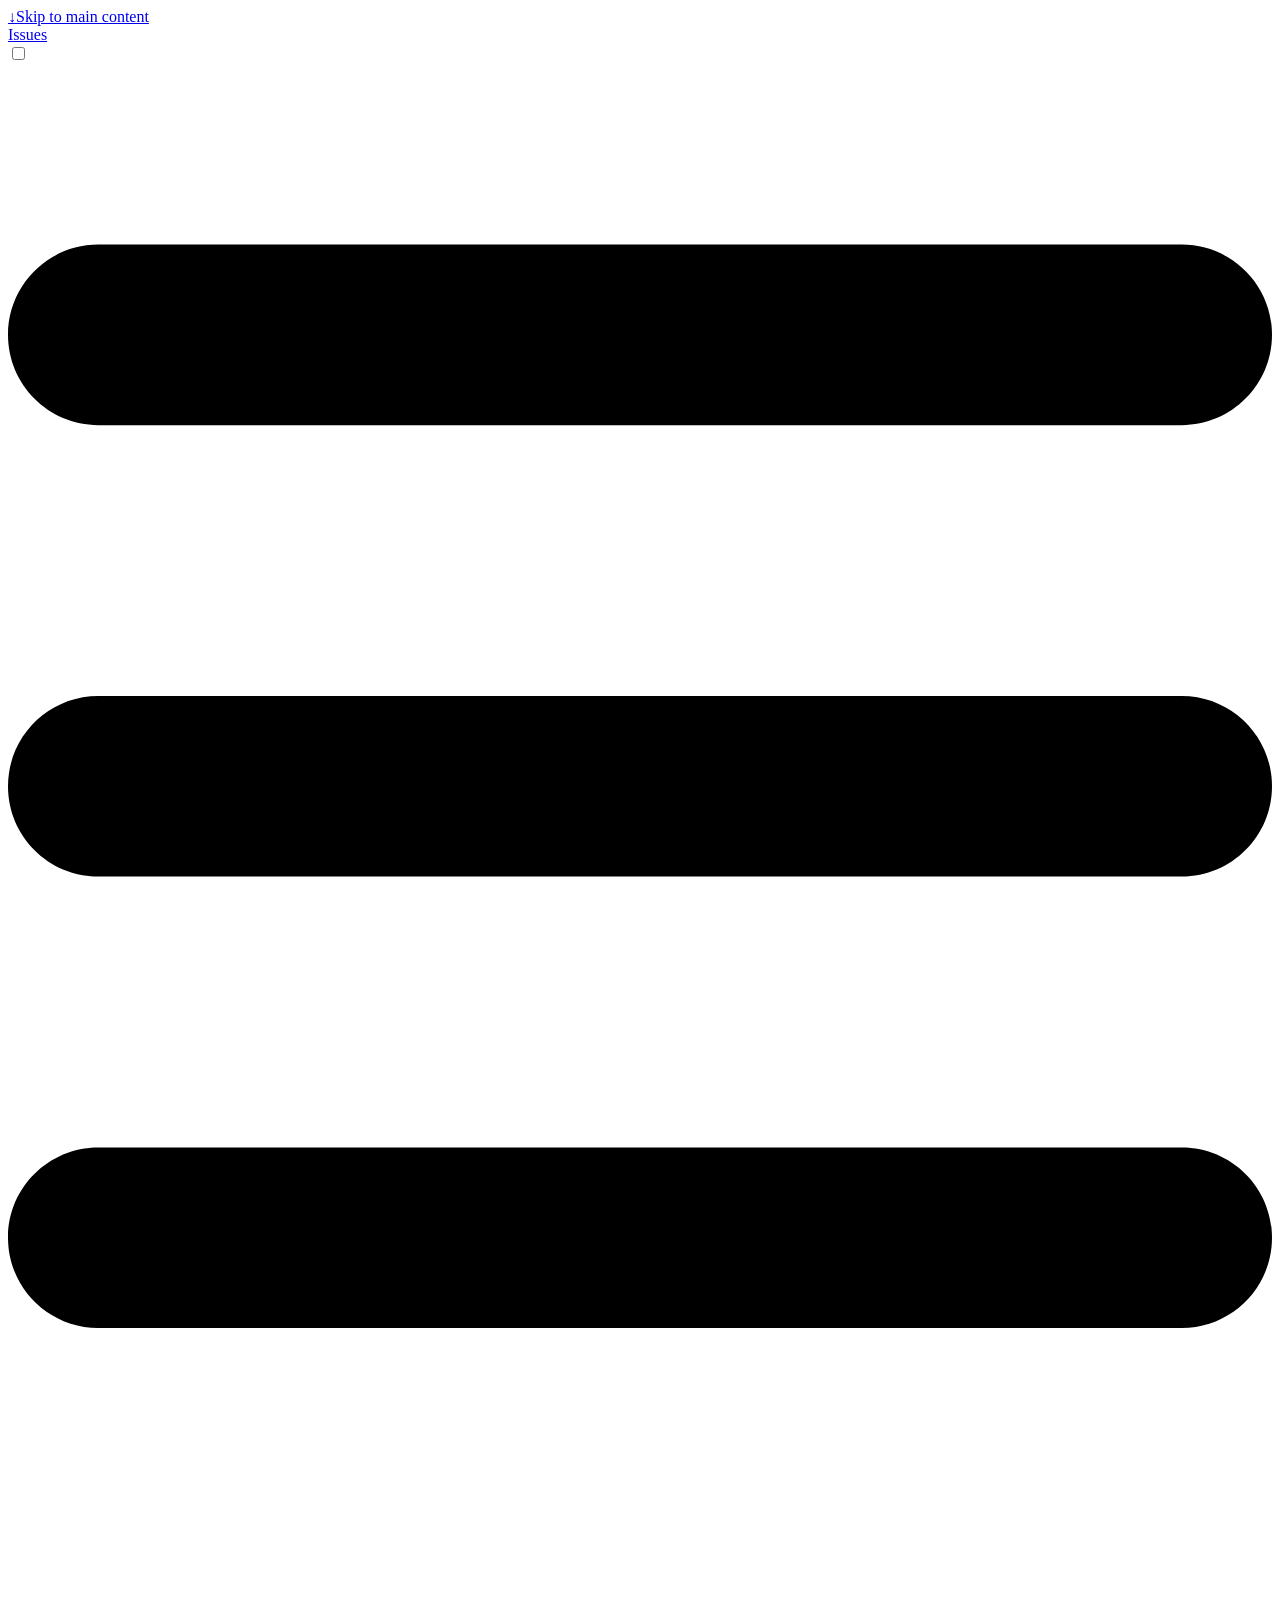
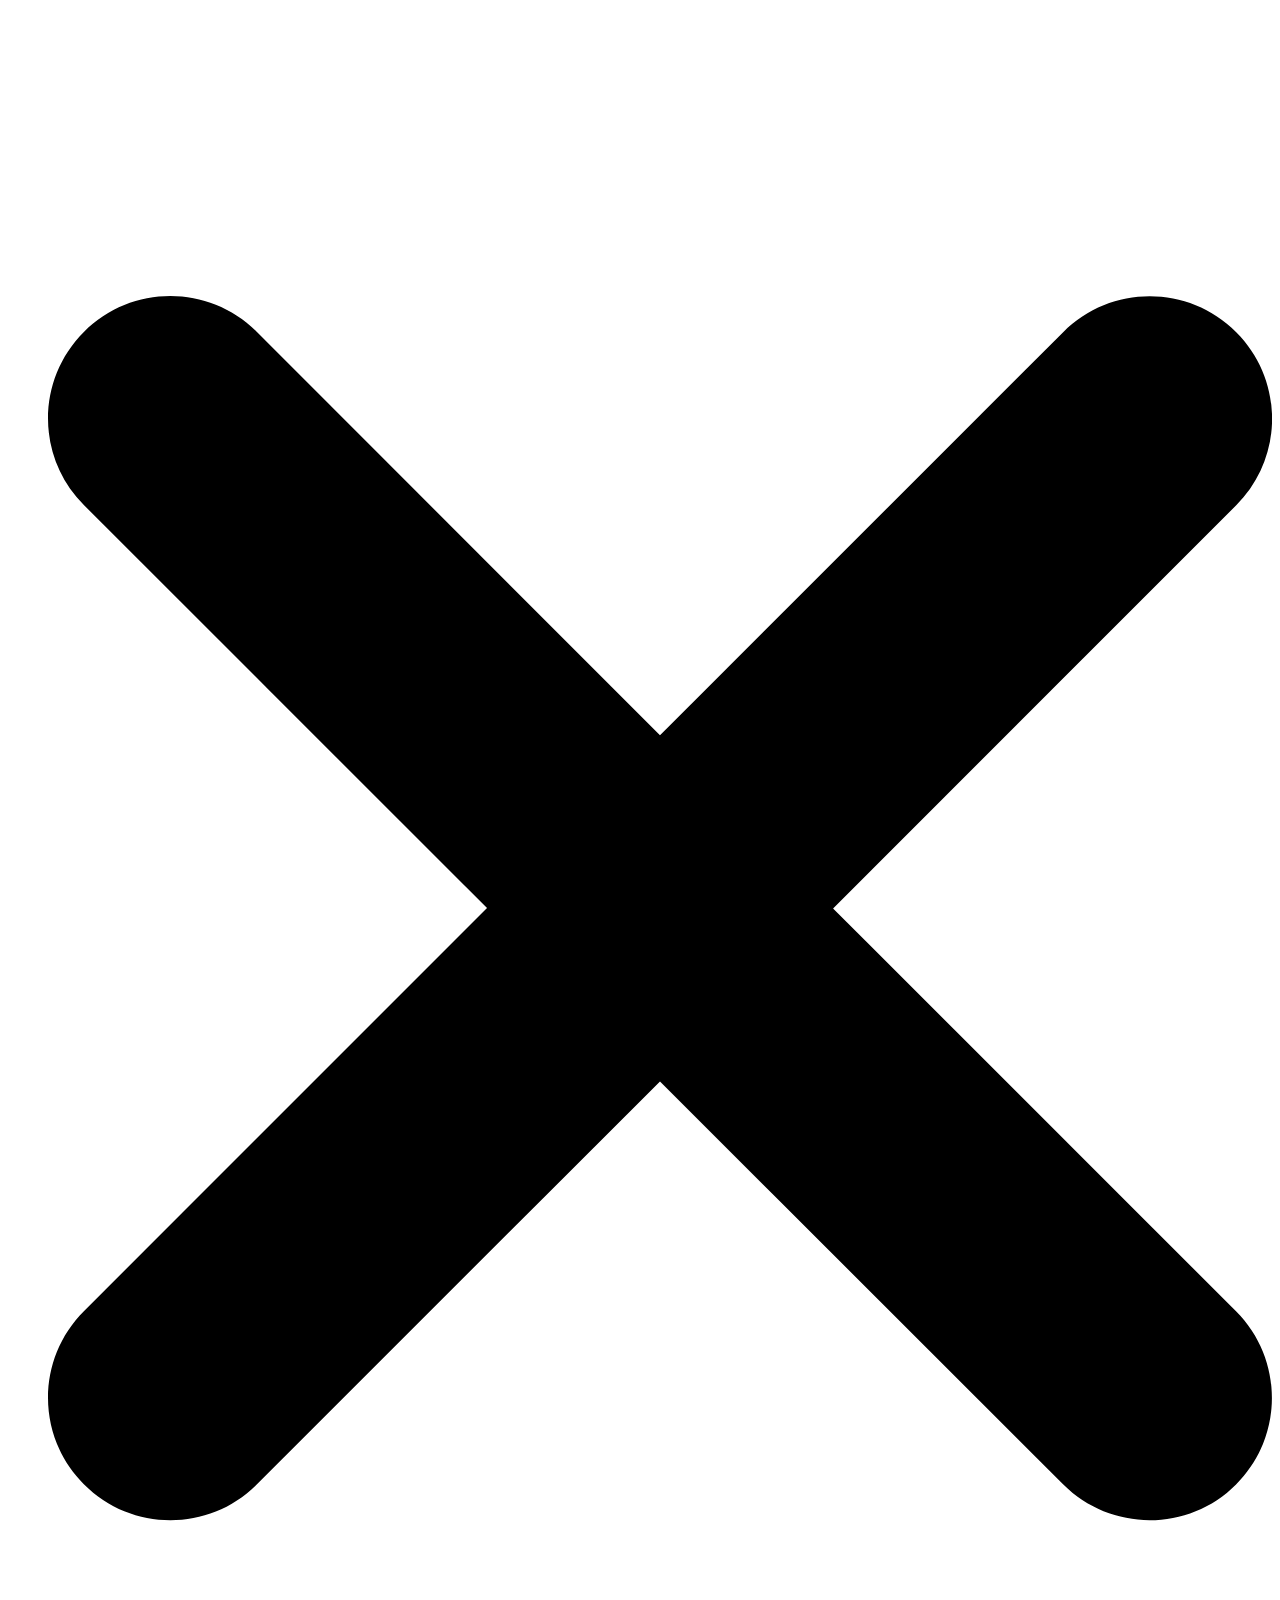
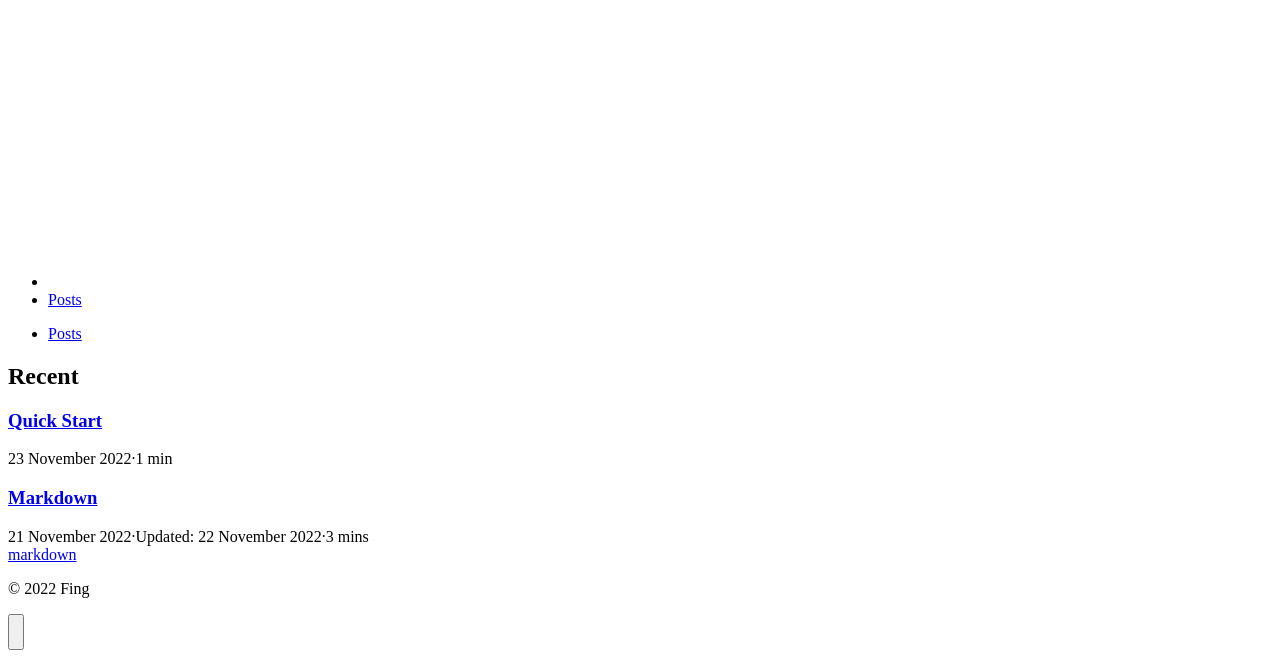
==== commit 7897d50e: "deploy: b1ceef6afbb5add2ce876f89708775de1f1a7ced" ====
--- a/index.html
+++ b/index.html
@@ -1,2 +1,2 @@
 <!doctype html><html lang=en dir=ltr class=scroll-smooth data-default-appearance=light data-auto-appearance=true><head><meta name=generator content="Hugo 0.106.0"><meta charset=utf-8><meta http-equiv=content-language content="en"><meta name=viewport content="width=device-width,initial-scale=1"><meta http-equiv=x-ua-compatible content="ie=edge"><title>Issues</title><meta name=title content="Issues"><meta name=description content="My awesome blog"><link rel=canonical href=https://imfing.github.io/issues-blog/><link rel=alternate type=application/rss+xml href=/issues-blog/index.xml title=Issues><link rel=alternate type=application/json href=/issues-blog/index.json title=Issues><link type=text/css rel=stylesheet href=/issues-blog/css/main.bundle.min.9c23c648e640c16018342c8c612bb089be14f3d92595f63e394d1b8ac7156c6eced0fad183355971ab53da70d5fe2cd333313a4a2917002780ac9a6ea88ac531.css integrity="sha512-nCPGSOZAwWAYNCyMYSuwib4U89kllfY+OU0biscVbG7O0PrRgzVZcatT2nDV/izTMzE6SikXACeArJpuqIrFMQ=="><script type=text/javascript src=/issues-blog/js/appearance.min.badab316c9287a5a42a843e4eb45da65bb3d194a5a0f5fa4a3e516160e67df0b8c65f4f19a8e146436e29d583699e6cb41d6bbe99e05e1dbaa877763bad9f8e2.js integrity="sha512-utqzFskoelpCqEPk60XaZbs9GUpaD1+ko+UWFg5n3wuMZfTxmo4UZDbinVg2mebLQda76Z4F4duqh3djutn44g=="></script>
-<link rel=apple-touch-icon sizes=180x180 href=/issues-blog/apple-touch-icon.png><link rel=icon type=image/png sizes=32x32 href=/issues-blog/favicon-32x32.png><link rel=icon type=image/png sizes=16x16 href=/issues-blog/favicon-16x16.png><link rel=manifest href=/issues-blog/site.webmanifest><meta property="og:title" content><meta property="og:description" content="My awesome blog"><meta property="og:type" content="website"><meta property="og:url" content="https://imfing.github.io/issues-blog/"><meta property="og:site_name" content="Issues"><meta name=twitter:card content="summary"><meta name=twitter:title content><meta name=twitter:description content="My awesome blog"><script type=application/ld+json>{"@context":"https://schema.org","@type":"WebSite","@id":"https:\/\/imfing.github.io\/issues-blog\/","name":"Issues","description":"My awesome blog","inLanguage":"en","url":"https:\/\/imfing.github.io\/issues-blog\/","publisher":{"@type":"Person","name":""}}</script></head><body class="flex flex-col h-screen px-6 m-auto text-lg leading-7 max-w-7xl bg-neutral text-neutral-900 dark:bg-neutral-800 dark:text-neutral sm:px-14 md:px-24 lg:px-32"><div id=the-top class="absolute flex self-center"><a class="px-3 py-1 text-sm -translate-y-8 rounded-b-lg bg-primary-200 focus:translate-y-0 dark:bg-neutral-600" href=#main-content><span class="font-bold text-primary-600 ltr:pr-2 rtl:pl-2 dark:text-primary-400">&darr;</span>Skip to main content</a></div><header class="py-6 font-semibold text-neutral-900 dark:text-neutral print:hidden sm:py-10"><nav class="flex items-start justify-between sm:items-center"><div class="z-40 flex flex-row items-center"><a class="decoration-primary-500 hover:underline hover:decoration-2 hover:underline-offset-2" rel=me href=/issues-blog/>Issues</a></div><label id=menu-button for=menu-controller class="block sm:hidden"><input type=checkbox id=menu-controller class=hidden><div class="cursor-pointer hover:text-primary-600 dark:hover:text-primary-400"><span class="relative inline-block align-text-bottom icon"><svg xmlns="http://www.w3.org/2000/svg" viewBox="0 0 448 512"><path fill="currentcolor" d="M0 96C0 78.33 14.33 64 32 64H416c17.7.0 32 14.33 32 32 0 17.7-14.3 32-32 32H32C14.33 128 0 113.7.0 96zM0 256c0-17.7 14.33-32 32-32H416c17.7.0 32 14.3 32 32s-14.3 32-32 32H32c-17.67.0-32-14.3-32-32zM416 448H32c-17.67.0-32-14.3-32-32s14.33-32 32-32H416c17.7.0 32 14.3 32 32s-14.3 32-32 32z"/></svg></span></div><div id=menu-wrapper class="invisible fixed inset-0 z-30 m-auto h-screen w-screen cursor-default overflow-auto bg-neutral-100/50 opacity-0 backdrop-blur-sm transition-opacity dark:bg-neutral-900/50"><ul class="mx-auto flex w-full max-w-7xl list-none flex-col overflow-visible px-6 py-6 ltr:text-right rtl:text-left sm:px-14 sm:py-10 sm:pt-10 md:px-24 lg:px-32"><li class=mb-1><span class="cursor-pointer hover:text-primary-600 dark:hover:text-primary-400"><span class="relative inline-block align-text-bottom icon"><svg xmlns="http://www.w3.org/2000/svg" viewBox="0 0 320 512"><path fill="currentcolor" d="M310.6 361.4c12.5 12.5 12.5 32.75.0 45.25C304.4 412.9 296.2 416 288 416s-16.38-3.125-22.62-9.375L160 301.3 54.63 406.6C48.38 412.9 40.19 416 32 416S15.63 412.9 9.375 406.6c-12.5-12.5-12.5-32.75.0-45.25l105.4-105.4L9.375 150.6c-12.5-12.5-12.5-32.75.0-45.25s32.75-12.5 45.25.0L160 210.8l105.4-105.4c12.5-12.5 32.75-12.5 45.25.0s12.5 32.75.0 45.25l-105.4 105.4L310.6 361.4z"/></svg></span></span></li><li class=mb-1><a class="decoration-primary-500 hover:underline hover:decoration-2 hover:underline-offset-2" href=/issues-blog/posts/ title>Posts</a></li></ul></div></label><ul class="hidden list-none flex-row ltr:text-right rtl:text-left sm:flex"><li class="mb-1 sm:mb-0 ltr:sm:mr-7 ltr:sm:last:mr-0 rtl:sm:ml-7 rtl:sm:last:ml-0"><a class="decoration-primary-500 hover:underline hover:decoration-2 hover:underline-offset-2" href=/issues-blog/posts/ title>Posts</a></li></ul></nav></header><div class="relative flex flex-col grow"><main id=main-content class=grow><article class="max-w-full prose dark:prose-invert"><section></section></article><section><h2 class="mt-8 text-2xl font-extrabold">Recent</h2><article class="flex flex-row mt-6 max-w-prose"><div><h3 class="flex items-center text-xl font-semibold"><a class="text-neutral-800 decoration-primary-500 hover:underline hover:underline-offset-2 dark:text-neutral" href=/issues-blog/posts/markdown/>Markdown</a></h3><div class="text-sm text-neutral-500 dark:text-neutral-400"><div class="flex flex-row flex-wrap items-center"><time datetime="2022-11-21 00:00:00 +0000 UTC">21 November 2022</time><span class="px-2 text-primary-500">&#183;</span><time datetime="2022-11-22 00:00:00 +0000 UTC">Updated: 22 November 2022</time><span class="px-2 text-primary-500">&#183;</span><span title="Reading time">3 mins</span></div><div class="my-1 text-xs text-neutral-500 dark:text-neutral-400"><a href=/issues-blog/tags/markdown/ class="rounded-md border border-neutral-200 px-1 py-[1px] hover:border-primary-300 hover:text-primary-700 dark:border-neutral-600 dark:hover:border-primary-600 dark:hover:text-primary-400">markdown</a></div></div></div></article></section></main><footer class="py-10 print:hidden"><div class="flex items-center justify-between"><div><p class="text-sm text-neutral-500 dark:text-neutral-400">© 2022 Fing</p></div><div class="ltr:mr-14 rtl:ml-14 cursor-pointer text-sm text-neutral-700 hover:text-primary-600 dark:text-neutral dark:hover:text-primary-400"><button id=appearance-switcher type=button><div class="flex items-center justify-center w-12 h-12 dark:hidden" title="Switch to dark appearance"><span class="relative inline-block align-text-bottom icon"><svg xmlns="http://www.w3.org/2000/svg" viewBox="0 0 512 512"><path fill="currentcolor" d="M32 256C32 132.2 132.3 32 255.8 32c11.36.0 29.7 1.668 40.9 3.746 9.616 1.777 11.75 14.63 3.279 19.44C245 86.5 211.2 144.6 211.2 207.8c0 109.7 99.71 193 208.3 172.3 9.561-1.805 16.28 9.324 10.11 16.95C387.9 448.6 324.8 480 255.8 480 132.1 480 32 379.6 32 256z"/></svg></span></div><div class="items-center justify-center hidden w-12 h-12 dark:flex" title="Switch to light appearance"><span class="relative inline-block align-text-bottom icon"><svg xmlns="http://www.w3.org/2000/svg" viewBox="0 0 512 512"><path fill="currentcolor" d="M256 159.1c-53.02.0-95.1 42.98-95.1 95.1s41.2 96.9 95.1 96.9 95.1-42.98 95.1-95.1S309 159.1 256 159.1zM509.3 347l-63.2-91.9 63.15-91.01c6.332-9.125 1.104-21.74-9.826-23.72l-109-19.7-19.7-109c-1.975-10.93-14.59-16.16-23.72-9.824L256 65.89 164.1 2.736c-9.125-6.332-21.74-1.107-23.72 9.824L121.6 121.6 12.56 141.3C1.633 143.2-3.596 155.9 2.736 164.1L65.89 256 2.74 347.01c-6.332 9.125-1.105 21.74 9.824 23.72l109 19.7 19.7 109c1.975 10.93 14.59 16.16 23.72 9.824L256 446.1l91.01 63.15c9.127 6.334 21.75 1.107 23.72-9.822l19.7-109 109-19.7C510.4 368.8 515.6 356.1 509.3 347zM256 383.1c-70.69.0-127.1-57.31-127.1-127.1.0-70.69 57.31-127.1 127.1-127.1S383.1 186.2 383.1 256c0 70.7-56.4 127.1-127.1 127.1z"/></svg></span></div></button></div></div></footer></div></body></html>+<link rel=apple-touch-icon sizes=180x180 href=/issues-blog/apple-touch-icon.png><link rel=icon type=image/png sizes=32x32 href=/issues-blog/favicon-32x32.png><link rel=icon type=image/png sizes=16x16 href=/issues-blog/favicon-16x16.png><link rel=manifest href=/issues-blog/site.webmanifest><meta property="og:title" content><meta property="og:description" content="My awesome blog"><meta property="og:type" content="website"><meta property="og:url" content="https://imfing.github.io/issues-blog/"><meta property="og:site_name" content="Issues"><meta name=twitter:card content="summary"><meta name=twitter:title content><meta name=twitter:description content="My awesome blog"><script type=application/ld+json>{"@context":"https://schema.org","@type":"WebSite","@id":"https:\/\/imfing.github.io\/issues-blog\/","name":"Issues","description":"My awesome blog","inLanguage":"en","url":"https:\/\/imfing.github.io\/issues-blog\/","publisher":{"@type":"Person","name":""}}</script></head><body class="flex flex-col h-screen px-6 m-auto text-lg leading-7 max-w-7xl bg-neutral text-neutral-900 dark:bg-neutral-800 dark:text-neutral sm:px-14 md:px-24 lg:px-32"><div id=the-top class="absolute flex self-center"><a class="px-3 py-1 text-sm -translate-y-8 rounded-b-lg bg-primary-200 focus:translate-y-0 dark:bg-neutral-600" href=#main-content><span class="font-bold text-primary-600 ltr:pr-2 rtl:pl-2 dark:text-primary-400">&darr;</span>Skip to main content</a></div><header class="py-6 font-semibold text-neutral-900 dark:text-neutral print:hidden sm:py-10"><nav class="flex items-start justify-between sm:items-center"><div class="z-40 flex flex-row items-center"><a class="decoration-primary-500 hover:underline hover:decoration-2 hover:underline-offset-2" rel=me href=/issues-blog/>Issues</a></div><label id=menu-button for=menu-controller class="block sm:hidden"><input type=checkbox id=menu-controller class=hidden><div class="cursor-pointer hover:text-primary-600 dark:hover:text-primary-400"><span class="relative inline-block align-text-bottom icon"><svg xmlns="http://www.w3.org/2000/svg" viewBox="0 0 448 512"><path fill="currentcolor" d="M0 96C0 78.33 14.33 64 32 64H416c17.7.0 32 14.33 32 32 0 17.7-14.3 32-32 32H32C14.33 128 0 113.7.0 96zM0 256c0-17.7 14.33-32 32-32H416c17.7.0 32 14.3 32 32s-14.3 32-32 32H32c-17.67.0-32-14.3-32-32zM416 448H32c-17.67.0-32-14.3-32-32s14.33-32 32-32H416c17.7.0 32 14.3 32 32s-14.3 32-32 32z"/></svg></span></div><div id=menu-wrapper class="invisible fixed inset-0 z-30 m-auto h-screen w-screen cursor-default overflow-auto bg-neutral-100/50 opacity-0 backdrop-blur-sm transition-opacity dark:bg-neutral-900/50"><ul class="mx-auto flex w-full max-w-7xl list-none flex-col overflow-visible px-6 py-6 ltr:text-right rtl:text-left sm:px-14 sm:py-10 sm:pt-10 md:px-24 lg:px-32"><li class=mb-1><span class="cursor-pointer hover:text-primary-600 dark:hover:text-primary-400"><span class="relative inline-block align-text-bottom icon"><svg xmlns="http://www.w3.org/2000/svg" viewBox="0 0 320 512"><path fill="currentcolor" d="M310.6 361.4c12.5 12.5 12.5 32.75.0 45.25C304.4 412.9 296.2 416 288 416s-16.38-3.125-22.62-9.375L160 301.3 54.63 406.6C48.38 412.9 40.19 416 32 416S15.63 412.9 9.375 406.6c-12.5-12.5-12.5-32.75.0-45.25l105.4-105.4L9.375 150.6c-12.5-12.5-12.5-32.75.0-45.25s32.75-12.5 45.25.0L160 210.8l105.4-105.4c12.5-12.5 32.75-12.5 45.25.0s12.5 32.75.0 45.25l-105.4 105.4L310.6 361.4z"/></svg></span></span></li><li class=mb-1><a class="decoration-primary-500 hover:underline hover:decoration-2 hover:underline-offset-2" href=/issues-blog/posts/ title>Posts</a></li></ul></div></label><ul class="hidden list-none flex-row ltr:text-right rtl:text-left sm:flex"><li class="mb-1 sm:mb-0 ltr:sm:mr-7 ltr:sm:last:mr-0 rtl:sm:ml-7 rtl:sm:last:ml-0"><a class="decoration-primary-500 hover:underline hover:decoration-2 hover:underline-offset-2" href=/issues-blog/posts/ title>Posts</a></li></ul></nav></header><div class="relative flex flex-col grow"><main id=main-content class=grow><article class="max-w-full prose dark:prose-invert"><section></section></article><section><h2 class="mt-8 text-2xl font-extrabold">Recent</h2><article class="flex flex-row mt-6 max-w-prose"><div><h3 class="flex items-center text-xl font-semibold"><a class="text-neutral-800 decoration-primary-500 hover:underline hover:underline-offset-2 dark:text-neutral" href=/issues-blog/posts/quick-start/>Quick Start</a></h3><div class="text-sm text-neutral-500 dark:text-neutral-400"><div class="flex flex-row flex-wrap items-center"><time datetime="2022-11-23 00:00:00 +0000 UTC">23 November 2022</time><span class="px-2 text-primary-500">&#183;</span><span title="Reading time">1 min</span></div><div class="my-1 text-xs text-neutral-500 dark:text-neutral-400"></div></div></div></article><article class="flex flex-row mt-6 max-w-prose"><div><h3 class="flex items-center text-xl font-semibold"><a class="text-neutral-800 decoration-primary-500 hover:underline hover:underline-offset-2 dark:text-neutral" href=/issues-blog/posts/markdown/>Markdown</a></h3><div class="text-sm text-neutral-500 dark:text-neutral-400"><div class="flex flex-row flex-wrap items-center"><time datetime="2022-11-21 00:00:00 +0000 UTC">21 November 2022</time><span class="px-2 text-primary-500">&#183;</span><time datetime="2022-11-22 00:00:00 +0000 UTC">Updated: 22 November 2022</time><span class="px-2 text-primary-500">&#183;</span><span title="Reading time">3 mins</span></div><div class="my-1 text-xs text-neutral-500 dark:text-neutral-400"><a href=/issues-blog/tags/markdown/ class="rounded-md border border-neutral-200 px-1 py-[1px] hover:border-primary-300 hover:text-primary-700 dark:border-neutral-600 dark:hover:border-primary-600 dark:hover:text-primary-400">markdown</a></div></div></div></article></section></main><footer class="py-10 print:hidden"><div class="flex items-center justify-between"><div><p class="text-sm text-neutral-500 dark:text-neutral-400">© 2022 Fing</p></div><div class="ltr:mr-14 rtl:ml-14 cursor-pointer text-sm text-neutral-700 hover:text-primary-600 dark:text-neutral dark:hover:text-primary-400"><button id=appearance-switcher type=button><div class="flex items-center justify-center w-12 h-12 dark:hidden" title="Switch to dark appearance"><span class="relative inline-block align-text-bottom icon"><svg xmlns="http://www.w3.org/2000/svg" viewBox="0 0 512 512"><path fill="currentcolor" d="M32 256C32 132.2 132.3 32 255.8 32c11.36.0 29.7 1.668 40.9 3.746 9.616 1.777 11.75 14.63 3.279 19.44C245 86.5 211.2 144.6 211.2 207.8c0 109.7 99.71 193 208.3 172.3 9.561-1.805 16.28 9.324 10.11 16.95C387.9 448.6 324.8 480 255.8 480 132.1 480 32 379.6 32 256z"/></svg></span></div><div class="items-center justify-center hidden w-12 h-12 dark:flex" title="Switch to light appearance"><span class="relative inline-block align-text-bottom icon"><svg xmlns="http://www.w3.org/2000/svg" viewBox="0 0 512 512"><path fill="currentcolor" d="M256 159.1c-53.02.0-95.1 42.98-95.1 95.1s41.2 96.9 95.1 96.9 95.1-42.98 95.1-95.1S309 159.1 256 159.1zM509.3 347l-63.2-91.9 63.15-91.01c6.332-9.125 1.104-21.74-9.826-23.72l-109-19.7-19.7-109c-1.975-10.93-14.59-16.16-23.72-9.824L256 65.89 164.1 2.736c-9.125-6.332-21.74-1.107-23.72 9.824L121.6 121.6 12.56 141.3C1.633 143.2-3.596 155.9 2.736 164.1L65.89 256 2.74 347.01c-6.332 9.125-1.105 21.74 9.824 23.72l109 19.7 19.7 109c1.975 10.93 14.59 16.16 23.72 9.824L256 446.1l91.01 63.15c9.127 6.334 21.75 1.107 23.72-9.822l19.7-109 109-19.7C510.4 368.8 515.6 356.1 509.3 347zM256 383.1c-70.69.0-127.1-57.31-127.1-127.1.0-70.69 57.31-127.1 127.1-127.1S383.1 186.2 383.1 256c0 70.7-56.4 127.1-127.1 127.1z"/></svg></span></div></button></div></div></footer></div></body></html>
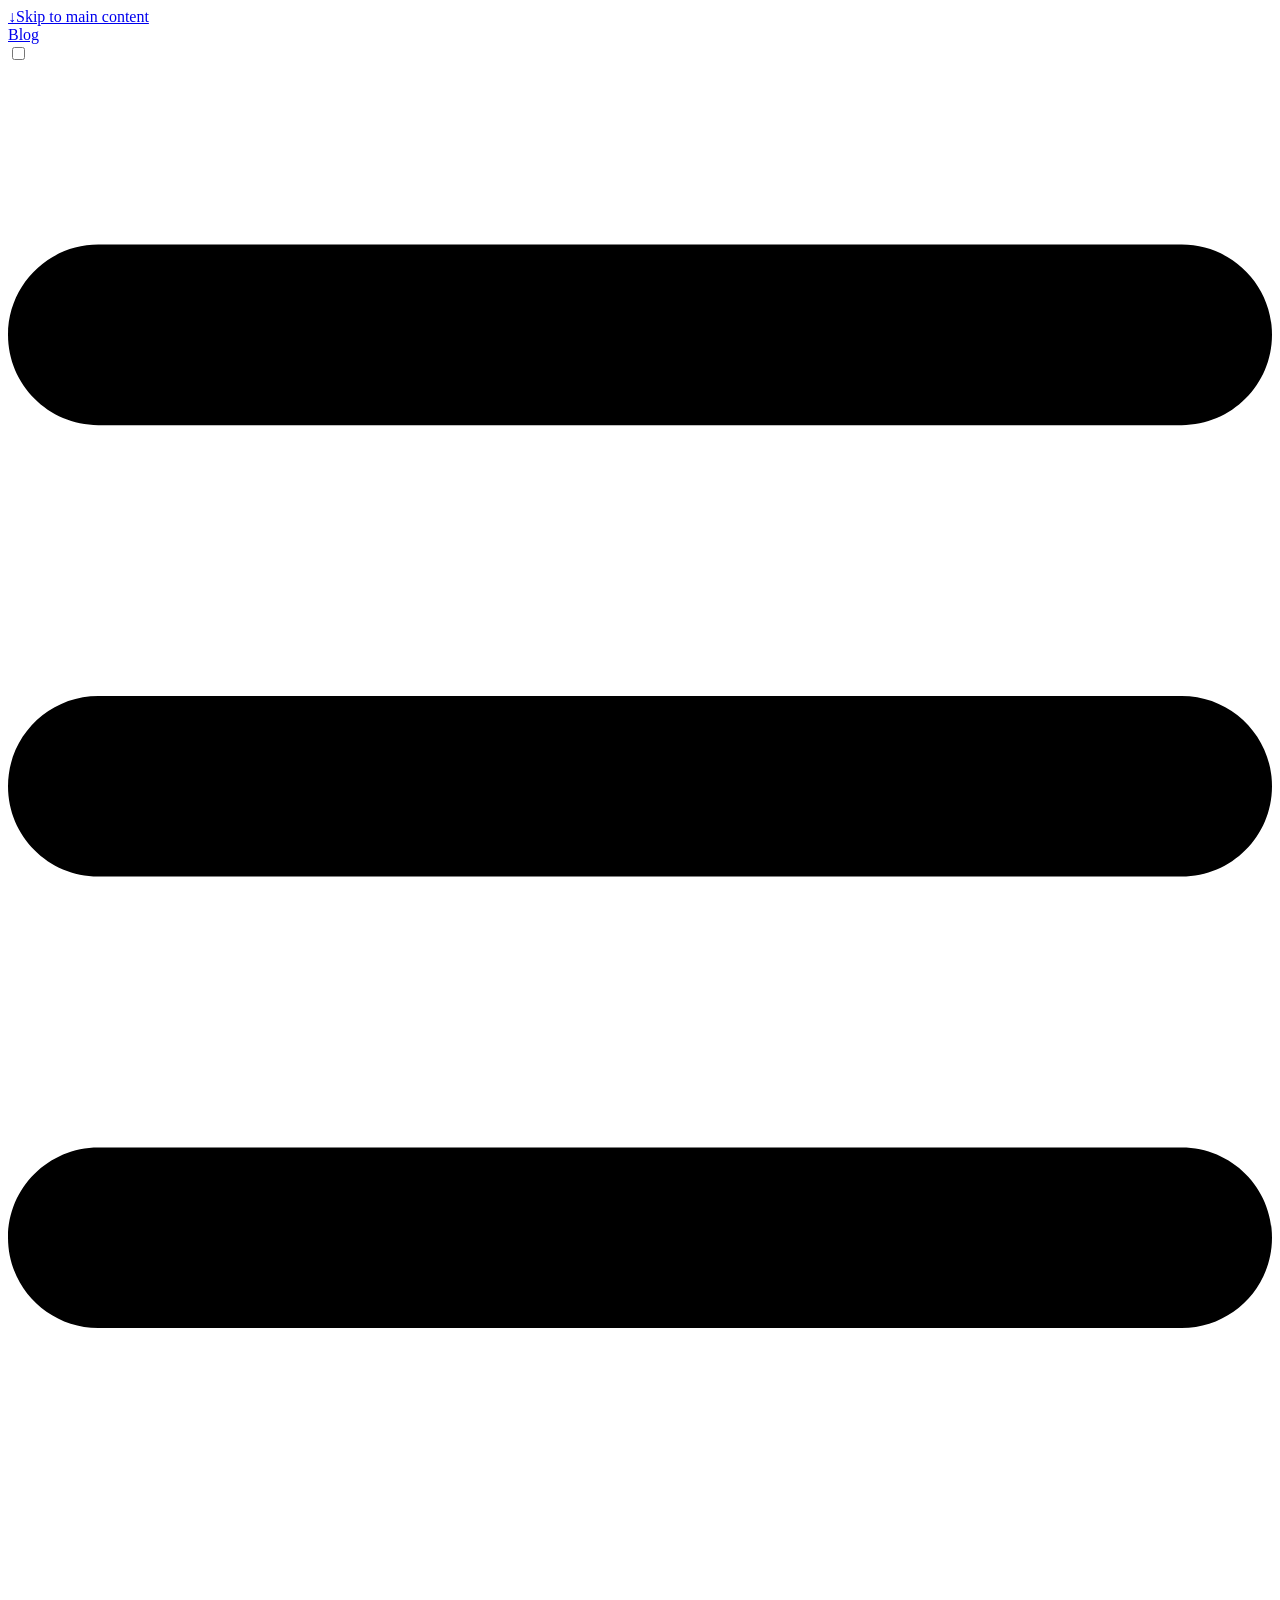
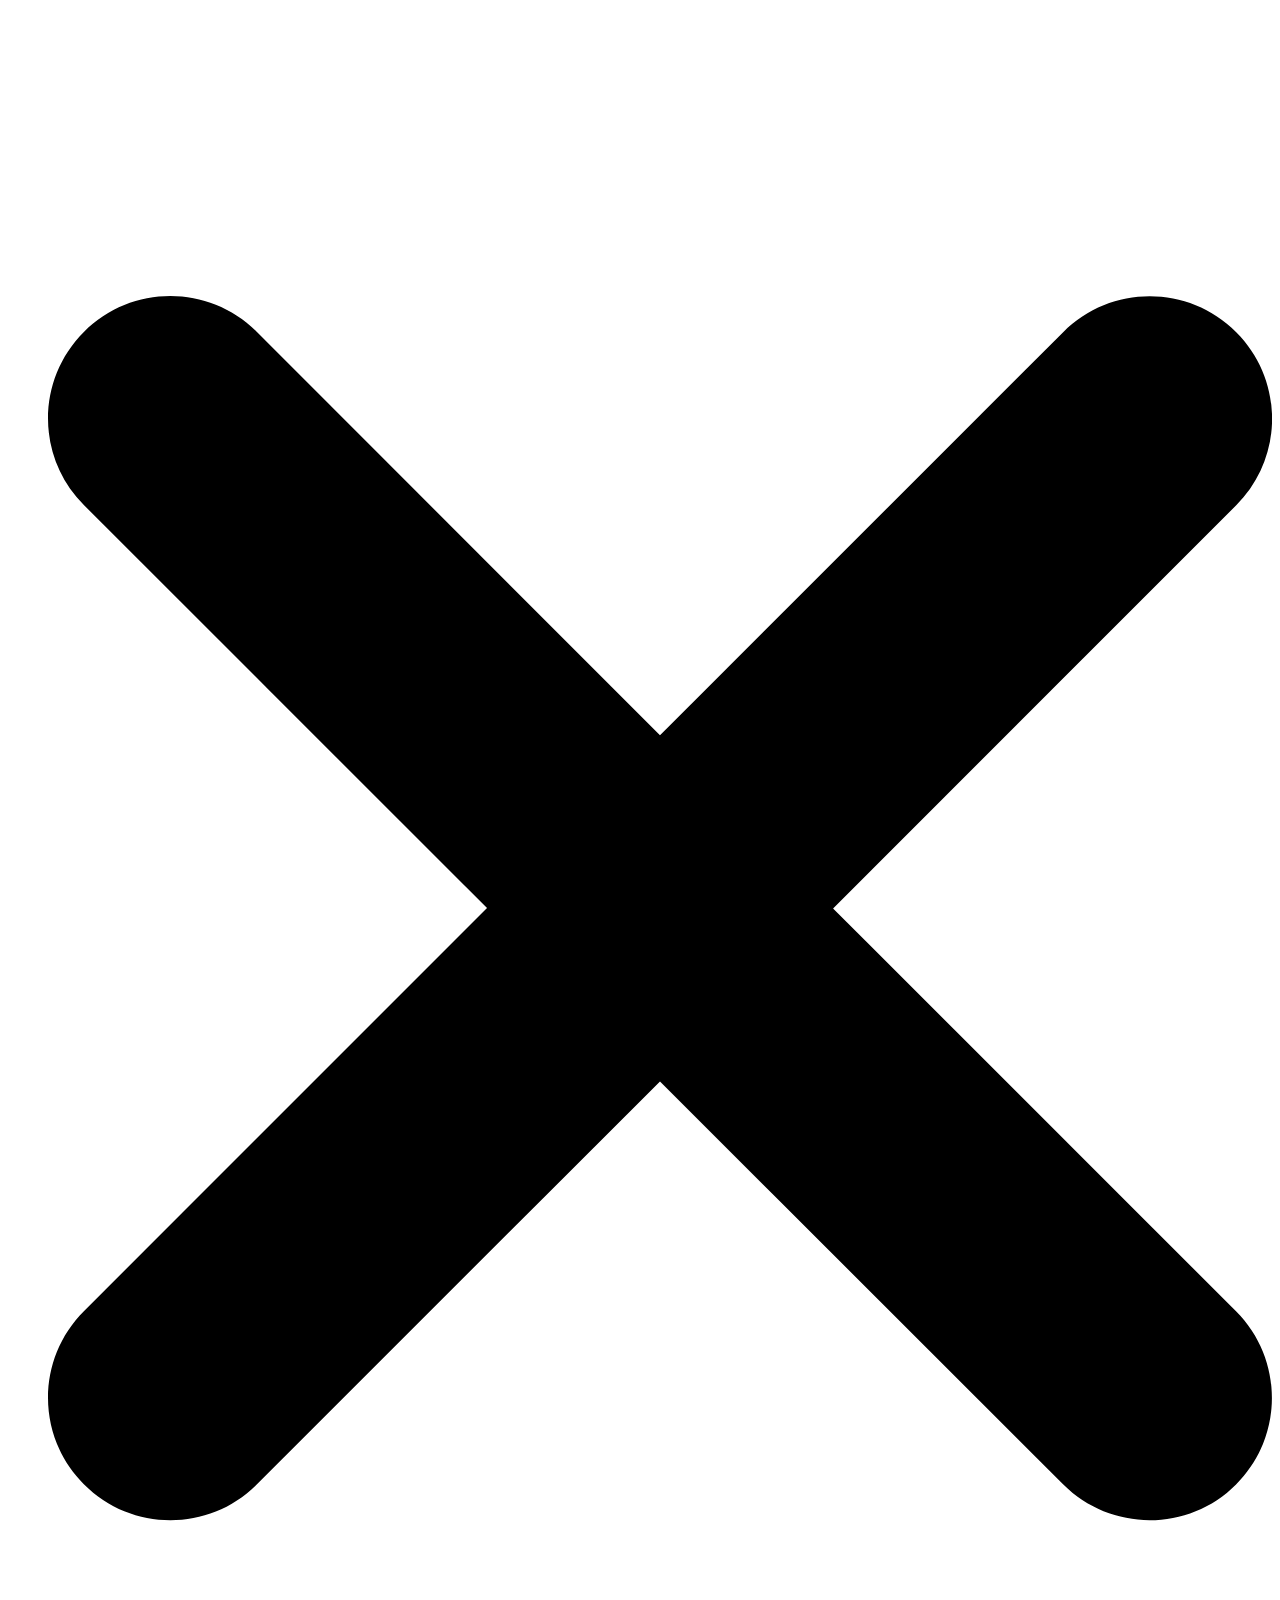
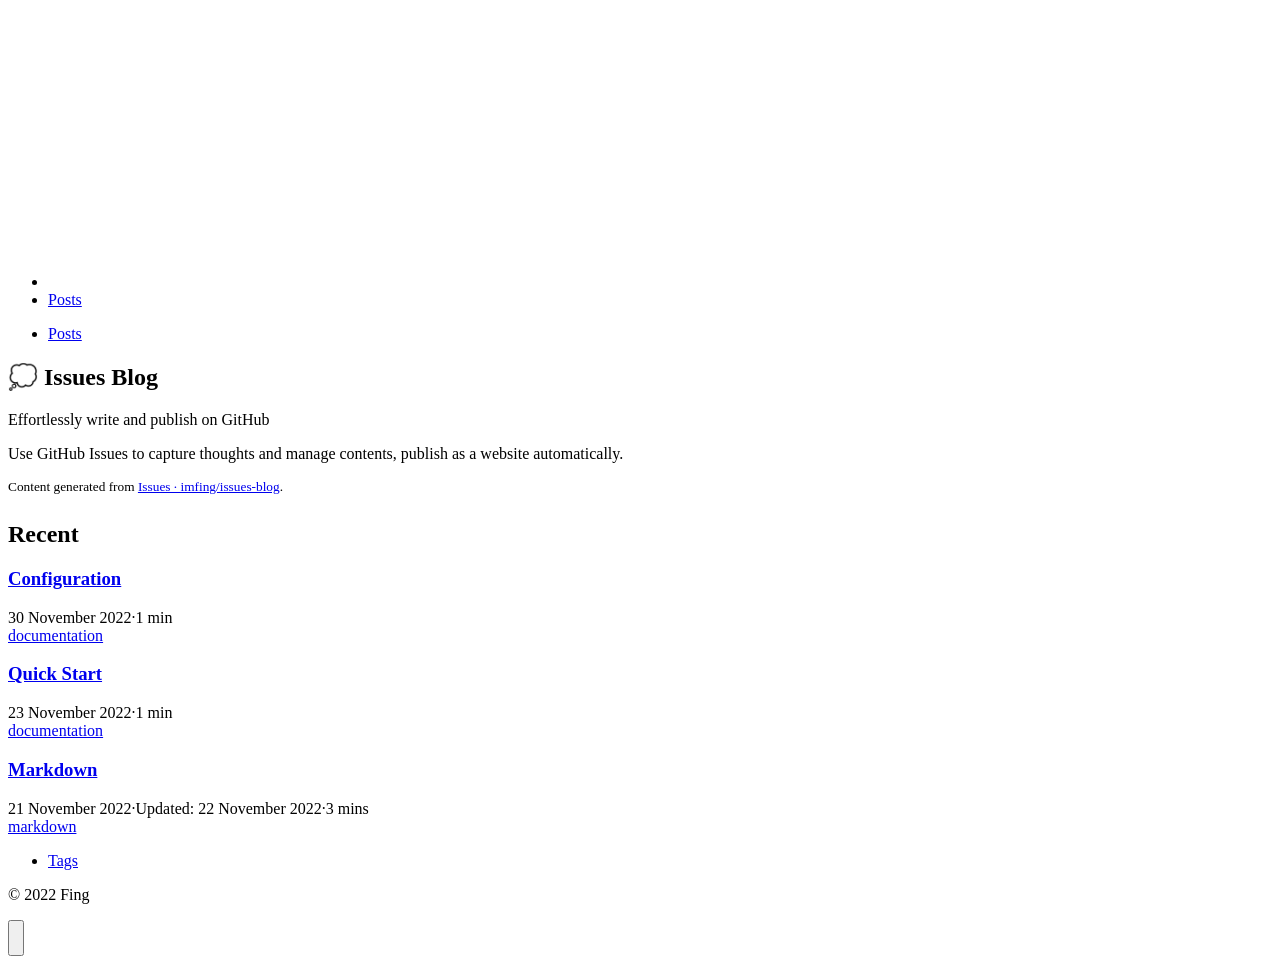
==== commit 123c14ed: "deploy: 615be6dc7667f3e19c87191b8aa40ab4a0c0ca9a" ====
--- a/index.html
+++ b/index.html
@@ -1,2 +1,2 @@
-<!doctype html><html lang=en dir=ltr class=scroll-smooth data-default-appearance=light data-auto-appearance=true><head><meta name=generator content="Hugo 0.106.0"><meta charset=utf-8><meta http-equiv=content-language content="en"><meta name=viewport content="width=device-width,initial-scale=1"><meta http-equiv=x-ua-compatible content="ie=edge"><title>Issues</title><meta name=title content="Issues"><meta name=description content="My awesome blog"><link rel=canonical href=https://imfing.github.io/issues-blog/><link rel=alternate type=application/rss+xml href=/issues-blog/index.xml title=Issues><link rel=alternate type=application/json href=/issues-blog/index.json title=Issues><link type=text/css rel=stylesheet href=/issues-blog/css/main.bundle.min.9c23c648e640c16018342c8c612bb089be14f3d92595f63e394d1b8ac7156c6eced0fad183355971ab53da70d5fe2cd333313a4a2917002780ac9a6ea88ac531.css integrity="sha512-nCPGSOZAwWAYNCyMYSuwib4U89kllfY+OU0biscVbG7O0PrRgzVZcatT2nDV/izTMzE6SikXACeArJpuqIrFMQ=="><script type=text/javascript src=/issues-blog/js/appearance.min.badab316c9287a5a42a843e4eb45da65bb3d194a5a0f5fa4a3e516160e67df0b8c65f4f19a8e146436e29d583699e6cb41d6bbe99e05e1dbaa877763bad9f8e2.js integrity="sha512-utqzFskoelpCqEPk60XaZbs9GUpaD1+ko+UWFg5n3wuMZfTxmo4UZDbinVg2mebLQda76Z4F4duqh3djutn44g=="></script>
-<link rel=apple-touch-icon sizes=180x180 href=/issues-blog/apple-touch-icon.png><link rel=icon type=image/png sizes=32x32 href=/issues-blog/favicon-32x32.png><link rel=icon type=image/png sizes=16x16 href=/issues-blog/favicon-16x16.png><link rel=manifest href=/issues-blog/site.webmanifest><meta property="og:title" content><meta property="og:description" content="My awesome blog"><meta property="og:type" content="website"><meta property="og:url" content="https://imfing.github.io/issues-blog/"><meta property="og:site_name" content="Issues"><meta name=twitter:card content="summary"><meta name=twitter:title content><meta name=twitter:description content="My awesome blog"><script type=application/ld+json>{"@context":"https://schema.org","@type":"WebSite","@id":"https:\/\/imfing.github.io\/issues-blog\/","name":"Issues","description":"My awesome blog","inLanguage":"en","url":"https:\/\/imfing.github.io\/issues-blog\/","publisher":{"@type":"Person","name":""}}</script></head><body class="flex flex-col h-screen px-6 m-auto text-lg leading-7 max-w-7xl bg-neutral text-neutral-900 dark:bg-neutral-800 dark:text-neutral sm:px-14 md:px-24 lg:px-32"><div id=the-top class="absolute flex self-center"><a class="px-3 py-1 text-sm -translate-y-8 rounded-b-lg bg-primary-200 focus:translate-y-0 dark:bg-neutral-600" href=#main-content><span class="font-bold text-primary-600 ltr:pr-2 rtl:pl-2 dark:text-primary-400">&darr;</span>Skip to main content</a></div><header class="py-6 font-semibold text-neutral-900 dark:text-neutral print:hidden sm:py-10"><nav class="flex items-start justify-between sm:items-center"><div class="z-40 flex flex-row items-center"><a class="decoration-primary-500 hover:underline hover:decoration-2 hover:underline-offset-2" rel=me href=/issues-blog/>Issues</a></div><label id=menu-button for=menu-controller class="block sm:hidden"><input type=checkbox id=menu-controller class=hidden><div class="cursor-pointer hover:text-primary-600 dark:hover:text-primary-400"><span class="relative inline-block align-text-bottom icon"><svg xmlns="http://www.w3.org/2000/svg" viewBox="0 0 448 512"><path fill="currentcolor" d="M0 96C0 78.33 14.33 64 32 64H416c17.7.0 32 14.33 32 32 0 17.7-14.3 32-32 32H32C14.33 128 0 113.7.0 96zM0 256c0-17.7 14.33-32 32-32H416c17.7.0 32 14.3 32 32s-14.3 32-32 32H32c-17.67.0-32-14.3-32-32zM416 448H32c-17.67.0-32-14.3-32-32s14.33-32 32-32H416c17.7.0 32 14.3 32 32s-14.3 32-32 32z"/></svg></span></div><div id=menu-wrapper class="invisible fixed inset-0 z-30 m-auto h-screen w-screen cursor-default overflow-auto bg-neutral-100/50 opacity-0 backdrop-blur-sm transition-opacity dark:bg-neutral-900/50"><ul class="mx-auto flex w-full max-w-7xl list-none flex-col overflow-visible px-6 py-6 ltr:text-right rtl:text-left sm:px-14 sm:py-10 sm:pt-10 md:px-24 lg:px-32"><li class=mb-1><span class="cursor-pointer hover:text-primary-600 dark:hover:text-primary-400"><span class="relative inline-block align-text-bottom icon"><svg xmlns="http://www.w3.org/2000/svg" viewBox="0 0 320 512"><path fill="currentcolor" d="M310.6 361.4c12.5 12.5 12.5 32.75.0 45.25C304.4 412.9 296.2 416 288 416s-16.38-3.125-22.62-9.375L160 301.3 54.63 406.6C48.38 412.9 40.19 416 32 416S15.63 412.9 9.375 406.6c-12.5-12.5-12.5-32.75.0-45.25l105.4-105.4L9.375 150.6c-12.5-12.5-12.5-32.75.0-45.25s32.75-12.5 45.25.0L160 210.8l105.4-105.4c12.5-12.5 32.75-12.5 45.25.0s12.5 32.75.0 45.25l-105.4 105.4L310.6 361.4z"/></svg></span></span></li><li class=mb-1><a class="decoration-primary-500 hover:underline hover:decoration-2 hover:underline-offset-2" href=/issues-blog/posts/ title>Posts</a></li></ul></div></label><ul class="hidden list-none flex-row ltr:text-right rtl:text-left sm:flex"><li class="mb-1 sm:mb-0 ltr:sm:mr-7 ltr:sm:last:mr-0 rtl:sm:ml-7 rtl:sm:last:ml-0"><a class="decoration-primary-500 hover:underline hover:decoration-2 hover:underline-offset-2" href=/issues-blog/posts/ title>Posts</a></li></ul></nav></header><div class="relative flex flex-col grow"><main id=main-content class=grow><article class="max-w-full prose dark:prose-invert"><section></section></article><section><h2 class="mt-8 text-2xl font-extrabold">Recent</h2><article class="flex flex-row mt-6 max-w-prose"><div><h3 class="flex items-center text-xl font-semibold"><a class="text-neutral-800 decoration-primary-500 hover:underline hover:underline-offset-2 dark:text-neutral" href=/issues-blog/posts/quick-start/>Quick Start</a></h3><div class="text-sm text-neutral-500 dark:text-neutral-400"><div class="flex flex-row flex-wrap items-center"><time datetime="2022-11-23 00:00:00 +0000 UTC">23 November 2022</time><span class="px-2 text-primary-500">&#183;</span><span title="Reading time">1 min</span></div><div class="my-1 text-xs text-neutral-500 dark:text-neutral-400"></div></div></div></article><article class="flex flex-row mt-6 max-w-prose"><div><h3 class="flex items-center text-xl font-semibold"><a class="text-neutral-800 decoration-primary-500 hover:underline hover:underline-offset-2 dark:text-neutral" href=/issues-blog/posts/markdown/>Markdown</a></h3><div class="text-sm text-neutral-500 dark:text-neutral-400"><div class="flex flex-row flex-wrap items-center"><time datetime="2022-11-21 00:00:00 +0000 UTC">21 November 2022</time><span class="px-2 text-primary-500">&#183;</span><time datetime="2022-11-22 00:00:00 +0000 UTC">Updated: 22 November 2022</time><span class="px-2 text-primary-500">&#183;</span><span title="Reading time">3 mins</span></div><div class="my-1 text-xs text-neutral-500 dark:text-neutral-400"><a href=/issues-blog/tags/markdown/ class="rounded-md border border-neutral-200 px-1 py-[1px] hover:border-primary-300 hover:text-primary-700 dark:border-neutral-600 dark:hover:border-primary-600 dark:hover:text-primary-400">markdown</a></div></div></div></article></section></main><footer class="py-10 print:hidden"><div class="flex items-center justify-between"><div><p class="text-sm text-neutral-500 dark:text-neutral-400">© 2022 Fing</p></div><div class="ltr:mr-14 rtl:ml-14 cursor-pointer text-sm text-neutral-700 hover:text-primary-600 dark:text-neutral dark:hover:text-primary-400"><button id=appearance-switcher type=button><div class="flex items-center justify-center w-12 h-12 dark:hidden" title="Switch to dark appearance"><span class="relative inline-block align-text-bottom icon"><svg xmlns="http://www.w3.org/2000/svg" viewBox="0 0 512 512"><path fill="currentcolor" d="M32 256C32 132.2 132.3 32 255.8 32c11.36.0 29.7 1.668 40.9 3.746 9.616 1.777 11.75 14.63 3.279 19.44C245 86.5 211.2 144.6 211.2 207.8c0 109.7 99.71 193 208.3 172.3 9.561-1.805 16.28 9.324 10.11 16.95C387.9 448.6 324.8 480 255.8 480 132.1 480 32 379.6 32 256z"/></svg></span></div><div class="items-center justify-center hidden w-12 h-12 dark:flex" title="Switch to light appearance"><span class="relative inline-block align-text-bottom icon"><svg xmlns="http://www.w3.org/2000/svg" viewBox="0 0 512 512"><path fill="currentcolor" d="M256 159.1c-53.02.0-95.1 42.98-95.1 95.1s41.2 96.9 95.1 96.9 95.1-42.98 95.1-95.1S309 159.1 256 159.1zM509.3 347l-63.2-91.9 63.15-91.01c6.332-9.125 1.104-21.74-9.826-23.72l-109-19.7-19.7-109c-1.975-10.93-14.59-16.16-23.72-9.824L256 65.89 164.1 2.736c-9.125-6.332-21.74-1.107-23.72 9.824L121.6 121.6 12.56 141.3C1.633 143.2-3.596 155.9 2.736 164.1L65.89 256 2.74 347.01c-6.332 9.125-1.105 21.74 9.824 23.72l109 19.7 19.7 109c1.975 10.93 14.59 16.16 23.72 9.824L256 446.1l91.01 63.15c9.127 6.334 21.75 1.107 23.72-9.822l19.7-109 109-19.7C510.4 368.8 515.6 356.1 509.3 347zM256 383.1c-70.69.0-127.1-57.31-127.1-127.1.0-70.69 57.31-127.1 127.1-127.1S383.1 186.2 383.1 256c0 70.7-56.4 127.1-127.1 127.1z"/></svg></span></div></button></div></div></footer></div></body></html>+<!doctype html><html lang=en dir=ltr class=scroll-smooth data-default-appearance=light data-auto-appearance=true><head><meta name=generator content="Hugo 0.107.0"><meta charset=utf-8><meta http-equiv=content-language content="en"><meta name=viewport content="width=device-width,initial-scale=1"><meta http-equiv=x-ua-compatible content="ie=edge"><title>Blog</title><meta name=title content="Blog"><meta name=description content="Publish GitHub Issues as blog or newsletter via GitHub actions automatically"><link rel=canonical href=https://imfing.github.io/issues-blog/><link rel=alternate type=application/rss+xml href=/issues-blog/index.xml title=Blog><link rel=alternate type=application/json href=/issues-blog/index.json title=Blog><link type=text/css rel=stylesheet href=/issues-blog/css/main.bundle.min.9c23c648e640c16018342c8c612bb089be14f3d92595f63e394d1b8ac7156c6eced0fad183355971ab53da70d5fe2cd333313a4a2917002780ac9a6ea88ac531.css integrity="sha512-nCPGSOZAwWAYNCyMYSuwib4U89kllfY+OU0biscVbG7O0PrRgzVZcatT2nDV/izTMzE6SikXACeArJpuqIrFMQ=="><script type=text/javascript src=/issues-blog/js/appearance.min.badab316c9287a5a42a843e4eb45da65bb3d194a5a0f5fa4a3e516160e67df0b8c65f4f19a8e146436e29d583699e6cb41d6bbe99e05e1dbaa877763bad9f8e2.js integrity="sha512-utqzFskoelpCqEPk60XaZbs9GUpaD1+ko+UWFg5n3wuMZfTxmo4UZDbinVg2mebLQda76Z4F4duqh3djutn44g=="></script>
+<link rel=apple-touch-icon sizes=180x180 href=/issues-blog/apple-touch-icon.png><link rel=icon type=image/png sizes=32x32 href=/issues-blog/favicon-32x32.png><link rel=icon type=image/png sizes=16x16 href=/issues-blog/favicon-16x16.png><link rel=manifest href=/issues-blog/site.webmanifest><meta property="og:title" content="💭 Issues Blog"><meta property="og:description" content="Publish GitHub Issues as blog or newsletter via GitHub actions automatically"><meta property="og:type" content="website"><meta property="og:url" content="https://imfing.github.io/issues-blog/"><meta property="og:site_name" content="Blog"><meta name=twitter:card content="summary"><meta name=twitter:title content="💭 Issues Blog"><meta name=twitter:description content="Publish GitHub Issues as blog or newsletter via GitHub actions automatically"><script type=application/ld+json>{"@context":"https://schema.org","@type":"WebSite","@id":"https:\/\/imfing.github.io\/issues-blog\/","name":"Blog","description":"Publish GitHub Issues as blog or newsletter via GitHub actions automatically","inLanguage":"en","url":"https:\/\/imfing.github.io\/issues-blog\/","publisher":{"@type":"Person","name":""}}</script></head><body class="flex flex-col h-screen px-6 m-auto text-lg leading-7 max-w-7xl bg-neutral text-neutral-900 dark:bg-neutral-800 dark:text-neutral sm:px-14 md:px-24 lg:px-32"><div id=the-top class="absolute flex self-center"><a class="px-3 py-1 text-sm -translate-y-8 rounded-b-lg bg-primary-200 focus:translate-y-0 dark:bg-neutral-600" href=#main-content><span class="font-bold text-primary-600 ltr:pr-2 rtl:pl-2 dark:text-primary-400">&darr;</span>Skip to main content</a></div><header class="py-6 font-semibold text-neutral-900 dark:text-neutral print:hidden sm:py-10"><nav class="flex items-start justify-between sm:items-center"><div class="z-40 flex flex-row items-center"><a class="decoration-primary-500 hover:underline hover:decoration-2 hover:underline-offset-2" rel=me href=/issues-blog/>Blog</a></div><label id=menu-button for=menu-controller class="block sm:hidden"><input type=checkbox id=menu-controller class=hidden><div class="cursor-pointer hover:text-primary-600 dark:hover:text-primary-400"><span class="relative inline-block align-text-bottom icon"><svg xmlns="http://www.w3.org/2000/svg" viewBox="0 0 448 512"><path fill="currentcolor" d="M0 96C0 78.33 14.33 64 32 64H416c17.7.0 32 14.33 32 32 0 17.7-14.3 32-32 32H32C14.33 128 0 113.7.0 96zM0 256c0-17.7 14.33-32 32-32H416c17.7.0 32 14.3 32 32s-14.3 32-32 32H32c-17.67.0-32-14.3-32-32zM416 448H32c-17.67.0-32-14.3-32-32s14.33-32 32-32H416c17.7.0 32 14.3 32 32s-14.3 32-32 32z"/></svg></span></div><div id=menu-wrapper class="invisible fixed inset-0 z-30 m-auto h-screen w-screen cursor-default overflow-auto bg-neutral-100/50 opacity-0 backdrop-blur-sm transition-opacity dark:bg-neutral-900/50"><ul class="mx-auto flex w-full max-w-7xl list-none flex-col overflow-visible px-6 py-6 ltr:text-right rtl:text-left sm:px-14 sm:py-10 sm:pt-10 md:px-24 lg:px-32"><li class=mb-1><span class="cursor-pointer hover:text-primary-600 dark:hover:text-primary-400"><span class="relative inline-block align-text-bottom icon"><svg xmlns="http://www.w3.org/2000/svg" viewBox="0 0 320 512"><path fill="currentcolor" d="M310.6 361.4c12.5 12.5 12.5 32.75.0 45.25C304.4 412.9 296.2 416 288 416s-16.38-3.125-22.62-9.375L160 301.3 54.63 406.6C48.38 412.9 40.19 416 32 416S15.63 412.9 9.375 406.6c-12.5-12.5-12.5-32.75.0-45.25l105.4-105.4L9.375 150.6c-12.5-12.5-12.5-32.75.0-45.25s32.75-12.5 45.25.0L160 210.8l105.4-105.4c12.5-12.5 32.75-12.5 45.25.0s12.5 32.75.0 45.25l-105.4 105.4L310.6 361.4z"/></svg></span></span></li><li class=mb-1><a class="decoration-primary-500 hover:underline hover:decoration-2 hover:underline-offset-2" href=/issues-blog/posts/ title=Posts>Posts</a></li></ul></div></label><ul class="hidden list-none flex-row ltr:text-right rtl:text-left sm:flex"><li class="mb-1 sm:mb-0 ltr:sm:mr-7 ltr:sm:last:mr-0 rtl:sm:ml-7 rtl:sm:last:ml-0"><a class="decoration-primary-500 hover:underline hover:decoration-2 hover:underline-offset-2" href=/issues-blog/posts/ title=Posts>Posts</a></li></ul></nav></header><div class="relative flex flex-col grow"><main id=main-content class=grow><article class="max-w-full prose dark:prose-invert"><header><h1>💭 Issues Blog</h1></header><section><div class="lead !mb-9 text-xl">Effortlessly write and publish on GitHub</div><p>Use GitHub Issues to capture thoughts and manage contents, publish as a website automatically.</p><p><sup>Content generated from <a href="https://github.com/imfing/issues-blog/issues?q=is:issue+is:closed" target=_blank>Issues · imfing/issues-blog</a>.</sup></p></section></article><section><h2 class="mt-8 text-2xl font-extrabold">Recent</h2><article class="flex flex-row mt-6 max-w-prose"><div><h3 class="flex items-center text-xl font-semibold"><a class="text-neutral-800 decoration-primary-500 hover:underline hover:underline-offset-2 dark:text-neutral" href=/issues-blog/posts/configuration/>Configuration</a></h3><div class="text-sm text-neutral-500 dark:text-neutral-400"><div class="flex flex-row flex-wrap items-center"><time datetime="2022-11-30 00:00:00 +0000 UTC">30 November 2022</time><span class="px-2 text-primary-500">&#183;</span><span title="Reading time">1 min</span></div><div class="my-1 text-xs text-neutral-500 dark:text-neutral-400"><a href=/issues-blog/tags/documentation/ class="rounded-md border border-neutral-200 px-1 py-[1px] hover:border-primary-300 hover:text-primary-700 dark:border-neutral-600 dark:hover:border-primary-600 dark:hover:text-primary-400">documentation</a></div></div></div></article><article class="flex flex-row mt-6 max-w-prose"><div><h3 class="flex items-center text-xl font-semibold"><a class="text-neutral-800 decoration-primary-500 hover:underline hover:underline-offset-2 dark:text-neutral" href=/issues-blog/posts/quick-start/>Quick Start</a></h3><div class="text-sm text-neutral-500 dark:text-neutral-400"><div class="flex flex-row flex-wrap items-center"><time datetime="2022-11-23 00:00:00 +0000 UTC">23 November 2022</time><span class="px-2 text-primary-500">&#183;</span><span title="Reading time">1 min</span></div><div class="my-1 text-xs text-neutral-500 dark:text-neutral-400"><a href=/issues-blog/tags/documentation/ class="rounded-md border border-neutral-200 px-1 py-[1px] hover:border-primary-300 hover:text-primary-700 dark:border-neutral-600 dark:hover:border-primary-600 dark:hover:text-primary-400">documentation</a></div></div></div></article><article class="flex flex-row mt-6 max-w-prose"><div><h3 class="flex items-center text-xl font-semibold"><a class="text-neutral-800 decoration-primary-500 hover:underline hover:underline-offset-2 dark:text-neutral" href=/issues-blog/posts/markdown/>Markdown</a></h3><div class="text-sm text-neutral-500 dark:text-neutral-400"><div class="flex flex-row flex-wrap items-center"><time datetime="2022-11-21 00:00:00 +0000 UTC">21 November 2022</time><span class="px-2 text-primary-500">&#183;</span><time datetime="2022-11-22 00:00:00 +0000 UTC">Updated: 22 November 2022</time><span class="px-2 text-primary-500">&#183;</span><span title="Reading time">3 mins</span></div><div class="my-1 text-xs text-neutral-500 dark:text-neutral-400"><a href=/issues-blog/tags/markdown/ class="rounded-md border border-neutral-200 px-1 py-[1px] hover:border-primary-300 hover:text-primary-700 dark:border-neutral-600 dark:hover:border-primary-600 dark:hover:text-primary-400">markdown</a></div></div></div></article></section></main><footer class="py-10 print:hidden"><nav class="pb-4 text-base font-medium text-neutral-500 dark:text-neutral-400"><ul class="flex flex-col list-none sm:flex-row"><li class="mb-1 ltr:text-right rtl:text-left sm:mb-0 ltr:sm:mr-7 ltr:sm:last:mr-0 rtl:sm:ml-7 rtl:sm:last:ml-0"><a class="decoration-primary-500 hover:underline hover:decoration-2 hover:underline-offset-2" href=/issues-blog/tags/ title=Tags>Tags</a></li></ul></nav><div class="flex items-center justify-between"><div><p class="text-sm text-neutral-500 dark:text-neutral-400">© 2022 Fing</p></div><div class="ltr:mr-14 rtl:ml-14 cursor-pointer text-sm text-neutral-700 hover:text-primary-600 dark:text-neutral dark:hover:text-primary-400"><button id=appearance-switcher type=button><div class="flex items-center justify-center w-12 h-12 dark:hidden" title="Switch to dark appearance"><span class="relative inline-block align-text-bottom icon"><svg xmlns="http://www.w3.org/2000/svg" viewBox="0 0 512 512"><path fill="currentcolor" d="M32 256C32 132.2 132.3 32 255.8 32c11.36.0 29.7 1.668 40.9 3.746 9.616 1.777 11.75 14.63 3.279 19.44C245 86.5 211.2 144.6 211.2 207.8c0 109.7 99.71 193 208.3 172.3 9.561-1.805 16.28 9.324 10.11 16.95C387.9 448.6 324.8 480 255.8 480 132.1 480 32 379.6 32 256z"/></svg></span></div><div class="items-center justify-center hidden w-12 h-12 dark:flex" title="Switch to light appearance"><span class="relative inline-block align-text-bottom icon"><svg xmlns="http://www.w3.org/2000/svg" viewBox="0 0 512 512"><path fill="currentcolor" d="M256 159.1c-53.02.0-95.1 42.98-95.1 95.1s41.2 96.9 95.1 96.9 95.1-42.98 95.1-95.1S309 159.1 256 159.1zM509.3 347l-63.2-91.9 63.15-91.01c6.332-9.125 1.104-21.74-9.826-23.72l-109-19.7-19.7-109c-1.975-10.93-14.59-16.16-23.72-9.824L256 65.89 164.1 2.736c-9.125-6.332-21.74-1.107-23.72 9.824L121.6 121.6 12.56 141.3C1.633 143.2-3.596 155.9 2.736 164.1L65.89 256 2.74 347.01c-6.332 9.125-1.105 21.74 9.824 23.72l109 19.7 19.7 109c1.975 10.93 14.59 16.16 23.72 9.824L256 446.1l91.01 63.15c9.127 6.334 21.75 1.107 23.72-9.822l19.7-109 109-19.7C510.4 368.8 515.6 356.1 509.3 347zM256 383.1c-70.69.0-127.1-57.31-127.1-127.1.0-70.69 57.31-127.1 127.1-127.1S383.1 186.2 383.1 256c0 70.7-56.4 127.1-127.1 127.1z"/></svg></span></div></button></div></div></footer></div></body></html>
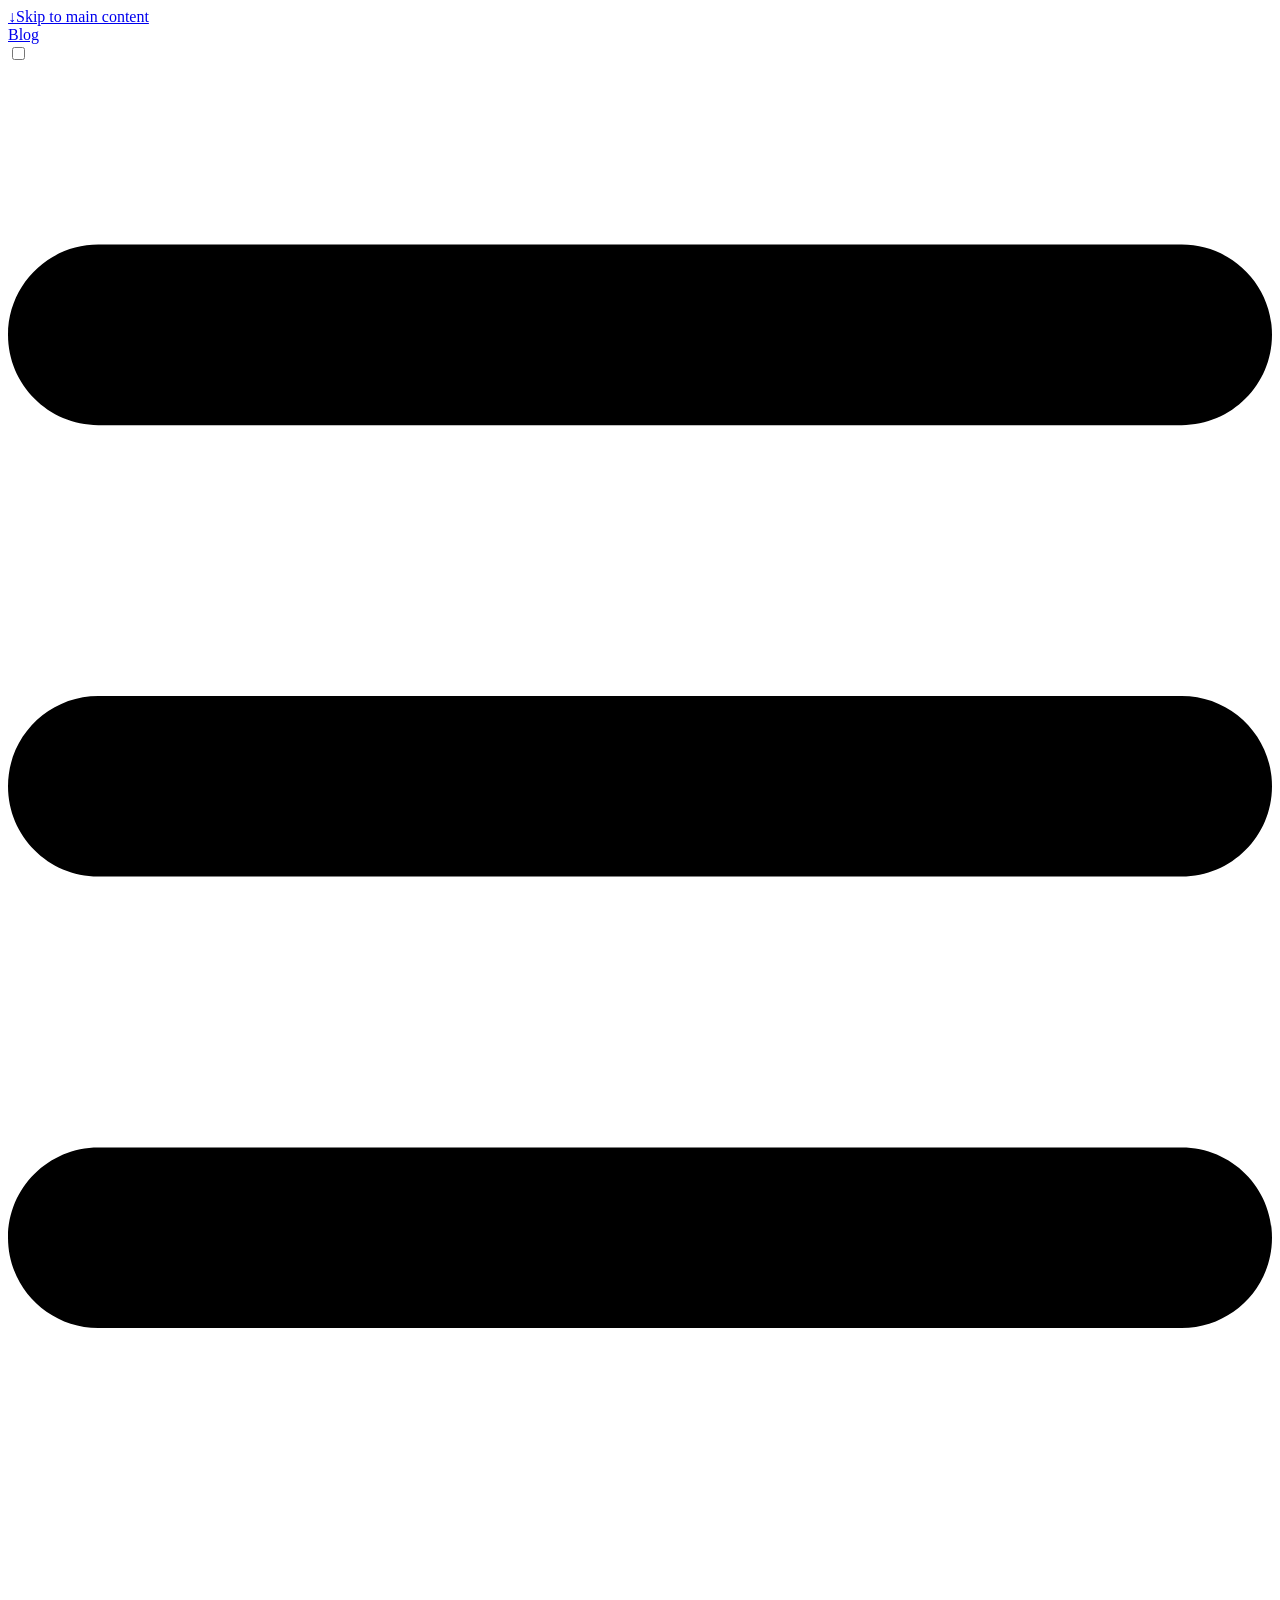
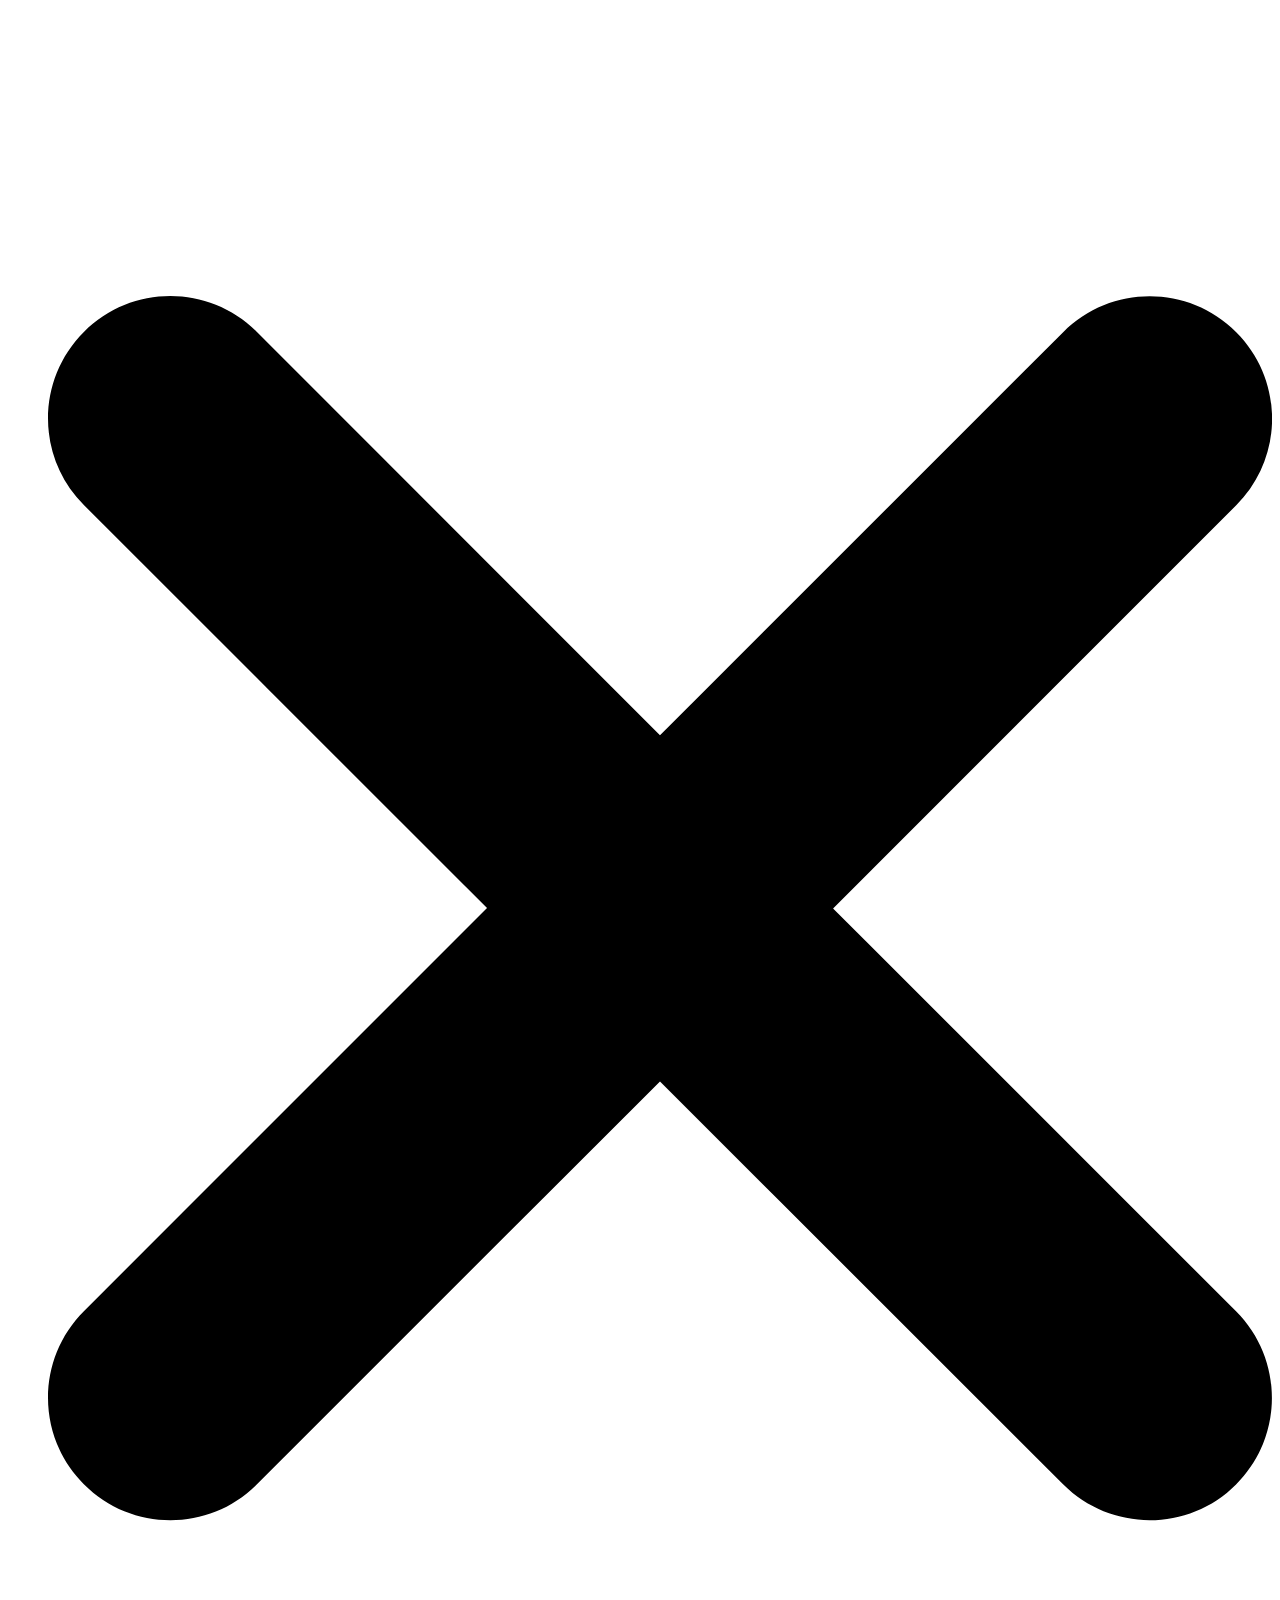
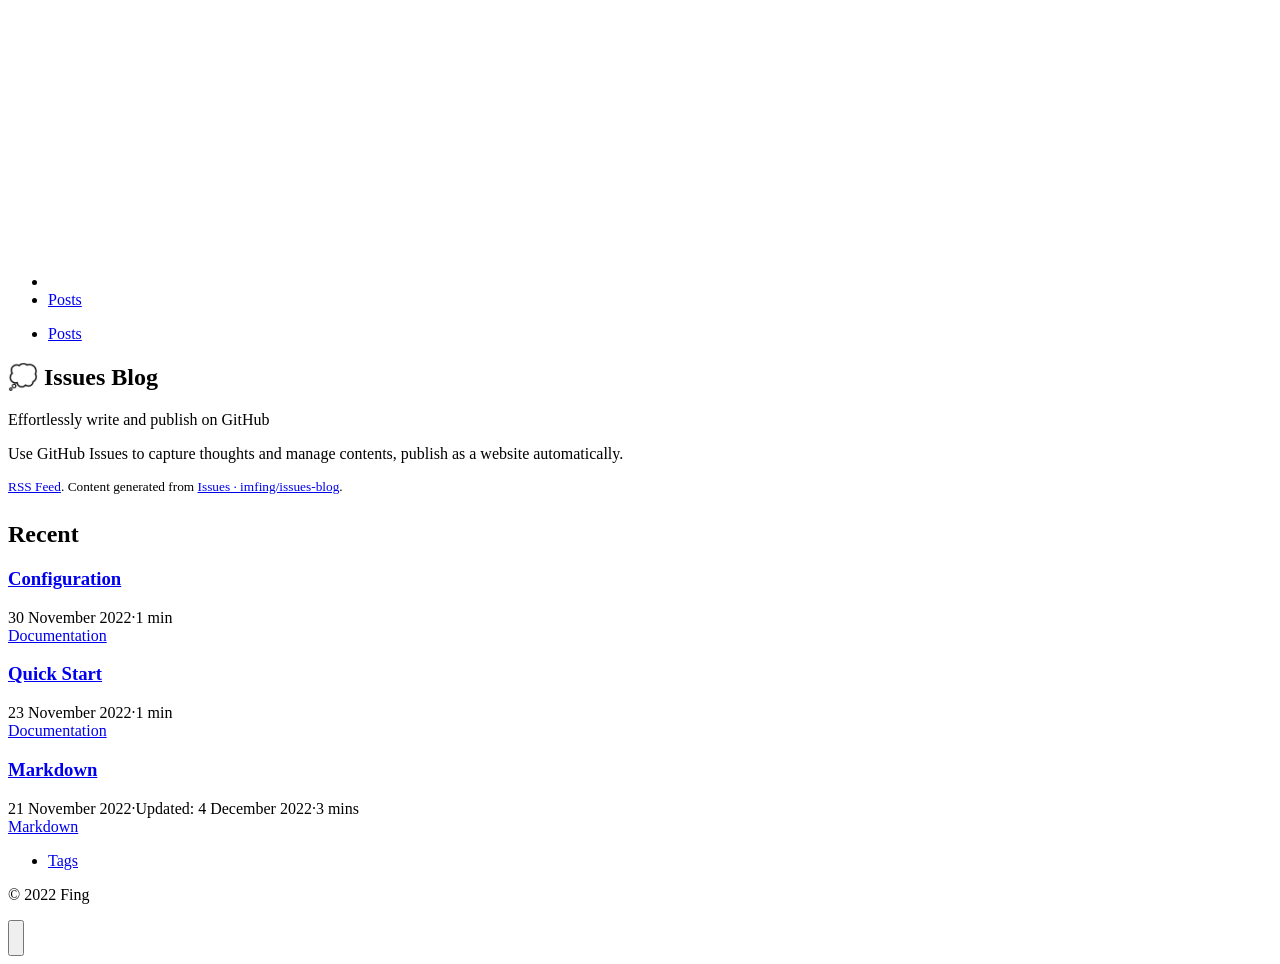
==== commit d82a719e: "deploy: 2cbb2b0d8076f16ec431a775a6e82bb14ad3d470" ====
--- a/index.html
+++ b/index.html
@@ -1,2 +1,6 @@
-<!doctype html><html lang=en dir=ltr class=scroll-smooth data-default-appearance=light data-auto-appearance=true><head><meta name=generator content="Hugo 0.107.0"><meta charset=utf-8><meta http-equiv=content-language content="en"><meta name=viewport content="width=device-width,initial-scale=1"><meta http-equiv=x-ua-compatible content="ie=edge"><title>Blog</title><meta name=title content="Blog"><meta name=description content="Publish GitHub Issues as blog or newsletter via GitHub actions automatically"><link rel=canonical href=https://imfing.github.io/issues-blog/><link rel=alternate type=application/rss+xml href=/issues-blog/index.xml title=Blog><link rel=alternate type=application/json href=/issues-blog/index.json title=Blog><link type=text/css rel=stylesheet href=/issues-blog/css/main.bundle.min.9c23c648e640c16018342c8c612bb089be14f3d92595f63e394d1b8ac7156c6eced0fad183355971ab53da70d5fe2cd333313a4a2917002780ac9a6ea88ac531.css integrity="sha512-nCPGSOZAwWAYNCyMYSuwib4U89kllfY+OU0biscVbG7O0PrRgzVZcatT2nDV/izTMzE6SikXACeArJpuqIrFMQ=="><script type=text/javascript src=/issues-blog/js/appearance.min.badab316c9287a5a42a843e4eb45da65bb3d194a5a0f5fa4a3e516160e67df0b8c65f4f19a8e146436e29d583699e6cb41d6bbe99e05e1dbaa877763bad9f8e2.js integrity="sha512-utqzFskoelpCqEPk60XaZbs9GUpaD1+ko+UWFg5n3wuMZfTxmo4UZDbinVg2mebLQda76Z4F4duqh3djutn44g=="></script>
-<link rel=apple-touch-icon sizes=180x180 href=/issues-blog/apple-touch-icon.png><link rel=icon type=image/png sizes=32x32 href=/issues-blog/favicon-32x32.png><link rel=icon type=image/png sizes=16x16 href=/issues-blog/favicon-16x16.png><link rel=manifest href=/issues-blog/site.webmanifest><meta property="og:title" content="💭 Issues Blog"><meta property="og:description" content="Publish GitHub Issues as blog or newsletter via GitHub actions automatically"><meta property="og:type" content="website"><meta property="og:url" content="https://imfing.github.io/issues-blog/"><meta property="og:site_name" content="Blog"><meta name=twitter:card content="summary"><meta name=twitter:title content="💭 Issues Blog"><meta name=twitter:description content="Publish GitHub Issues as blog or newsletter via GitHub actions automatically"><script type=application/ld+json>{"@context":"https://schema.org","@type":"WebSite","@id":"https:\/\/imfing.github.io\/issues-blog\/","name":"Blog","description":"Publish GitHub Issues as blog or newsletter via GitHub actions automatically","inLanguage":"en","url":"https:\/\/imfing.github.io\/issues-blog\/","publisher":{"@type":"Person","name":""}}</script></head><body class="flex flex-col h-screen px-6 m-auto text-lg leading-7 max-w-7xl bg-neutral text-neutral-900 dark:bg-neutral-800 dark:text-neutral sm:px-14 md:px-24 lg:px-32"><div id=the-top class="absolute flex self-center"><a class="px-3 py-1 text-sm -translate-y-8 rounded-b-lg bg-primary-200 focus:translate-y-0 dark:bg-neutral-600" href=#main-content><span class="font-bold text-primary-600 ltr:pr-2 rtl:pl-2 dark:text-primary-400">&darr;</span>Skip to main content</a></div><header class="py-6 font-semibold text-neutral-900 dark:text-neutral print:hidden sm:py-10"><nav class="flex items-start justify-between sm:items-center"><div class="z-40 flex flex-row items-center"><a class="decoration-primary-500 hover:underline hover:decoration-2 hover:underline-offset-2" rel=me href=/issues-blog/>Blog</a></div><label id=menu-button for=menu-controller class="block sm:hidden"><input type=checkbox id=menu-controller class=hidden><div class="cursor-pointer hover:text-primary-600 dark:hover:text-primary-400"><span class="relative inline-block align-text-bottom icon"><svg xmlns="http://www.w3.org/2000/svg" viewBox="0 0 448 512"><path fill="currentcolor" d="M0 96C0 78.33 14.33 64 32 64H416c17.7.0 32 14.33 32 32 0 17.7-14.3 32-32 32H32C14.33 128 0 113.7.0 96zM0 256c0-17.7 14.33-32 32-32H416c17.7.0 32 14.3 32 32s-14.3 32-32 32H32c-17.67.0-32-14.3-32-32zM416 448H32c-17.67.0-32-14.3-32-32s14.33-32 32-32H416c17.7.0 32 14.3 32 32s-14.3 32-32 32z"/></svg></span></div><div id=menu-wrapper class="invisible fixed inset-0 z-30 m-auto h-screen w-screen cursor-default overflow-auto bg-neutral-100/50 opacity-0 backdrop-blur-sm transition-opacity dark:bg-neutral-900/50"><ul class="mx-auto flex w-full max-w-7xl list-none flex-col overflow-visible px-6 py-6 ltr:text-right rtl:text-left sm:px-14 sm:py-10 sm:pt-10 md:px-24 lg:px-32"><li class=mb-1><span class="cursor-pointer hover:text-primary-600 dark:hover:text-primary-400"><span class="relative inline-block align-text-bottom icon"><svg xmlns="http://www.w3.org/2000/svg" viewBox="0 0 320 512"><path fill="currentcolor" d="M310.6 361.4c12.5 12.5 12.5 32.75.0 45.25C304.4 412.9 296.2 416 288 416s-16.38-3.125-22.62-9.375L160 301.3 54.63 406.6C48.38 412.9 40.19 416 32 416S15.63 412.9 9.375 406.6c-12.5-12.5-12.5-32.75.0-45.25l105.4-105.4L9.375 150.6c-12.5-12.5-12.5-32.75.0-45.25s32.75-12.5 45.25.0L160 210.8l105.4-105.4c12.5-12.5 32.75-12.5 45.25.0s12.5 32.75.0 45.25l-105.4 105.4L310.6 361.4z"/></svg></span></span></li><li class=mb-1><a class="decoration-primary-500 hover:underline hover:decoration-2 hover:underline-offset-2" href=/issues-blog/posts/ title=Posts>Posts</a></li></ul></div></label><ul class="hidden list-none flex-row ltr:text-right rtl:text-left sm:flex"><li class="mb-1 sm:mb-0 ltr:sm:mr-7 ltr:sm:last:mr-0 rtl:sm:ml-7 rtl:sm:last:ml-0"><a class="decoration-primary-500 hover:underline hover:decoration-2 hover:underline-offset-2" href=/issues-blog/posts/ title=Posts>Posts</a></li></ul></nav></header><div class="relative flex flex-col grow"><main id=main-content class=grow><article class="max-w-full prose dark:prose-invert"><header><h1>💭 Issues Blog</h1></header><section><div class="lead !mb-9 text-xl">Effortlessly write and publish on GitHub</div><p>Use GitHub Issues to capture thoughts and manage contents, publish as a website automatically.</p><p><sup>Content generated from <a href="https://github.com/imfing/issues-blog/issues?q=is:issue+is:closed" target=_blank>Issues · imfing/issues-blog</a>.</sup></p></section></article><section><h2 class="mt-8 text-2xl font-extrabold">Recent</h2><article class="flex flex-row mt-6 max-w-prose"><div><h3 class="flex items-center text-xl font-semibold"><a class="text-neutral-800 decoration-primary-500 hover:underline hover:underline-offset-2 dark:text-neutral" href=/issues-blog/posts/configuration/>Configuration</a></h3><div class="text-sm text-neutral-500 dark:text-neutral-400"><div class="flex flex-row flex-wrap items-center"><time datetime="2022-11-30 00:00:00 +0000 UTC">30 November 2022</time><span class="px-2 text-primary-500">&#183;</span><span title="Reading time">1 min</span></div><div class="my-1 text-xs text-neutral-500 dark:text-neutral-400"><a href=/issues-blog/tags/documentation/ class="rounded-md border border-neutral-200 px-1 py-[1px] hover:border-primary-300 hover:text-primary-700 dark:border-neutral-600 dark:hover:border-primary-600 dark:hover:text-primary-400">documentation</a></div></div></div></article><article class="flex flex-row mt-6 max-w-prose"><div><h3 class="flex items-center text-xl font-semibold"><a class="text-neutral-800 decoration-primary-500 hover:underline hover:underline-offset-2 dark:text-neutral" href=/issues-blog/posts/quick-start/>Quick Start</a></h3><div class="text-sm text-neutral-500 dark:text-neutral-400"><div class="flex flex-row flex-wrap items-center"><time datetime="2022-11-23 00:00:00 +0000 UTC">23 November 2022</time><span class="px-2 text-primary-500">&#183;</span><span title="Reading time">1 min</span></div><div class="my-1 text-xs text-neutral-500 dark:text-neutral-400"><a href=/issues-blog/tags/documentation/ class="rounded-md border border-neutral-200 px-1 py-[1px] hover:border-primary-300 hover:text-primary-700 dark:border-neutral-600 dark:hover:border-primary-600 dark:hover:text-primary-400">documentation</a></div></div></div></article><article class="flex flex-row mt-6 max-w-prose"><div><h3 class="flex items-center text-xl font-semibold"><a class="text-neutral-800 decoration-primary-500 hover:underline hover:underline-offset-2 dark:text-neutral" href=/issues-blog/posts/markdown/>Markdown</a></h3><div class="text-sm text-neutral-500 dark:text-neutral-400"><div class="flex flex-row flex-wrap items-center"><time datetime="2022-11-21 00:00:00 +0000 UTC">21 November 2022</time><span class="px-2 text-primary-500">&#183;</span><time datetime="2022-11-22 00:00:00 +0000 UTC">Updated: 22 November 2022</time><span class="px-2 text-primary-500">&#183;</span><span title="Reading time">3 mins</span></div><div class="my-1 text-xs text-neutral-500 dark:text-neutral-400"><a href=/issues-blog/tags/markdown/ class="rounded-md border border-neutral-200 px-1 py-[1px] hover:border-primary-300 hover:text-primary-700 dark:border-neutral-600 dark:hover:border-primary-600 dark:hover:text-primary-400">markdown</a></div></div></div></article></section></main><footer class="py-10 print:hidden"><nav class="pb-4 text-base font-medium text-neutral-500 dark:text-neutral-400"><ul class="flex flex-col list-none sm:flex-row"><li class="mb-1 ltr:text-right rtl:text-left sm:mb-0 ltr:sm:mr-7 ltr:sm:last:mr-0 rtl:sm:ml-7 rtl:sm:last:ml-0"><a class="decoration-primary-500 hover:underline hover:decoration-2 hover:underline-offset-2" href=/issues-blog/tags/ title=Tags>Tags</a></li></ul></nav><div class="flex items-center justify-between"><div><p class="text-sm text-neutral-500 dark:text-neutral-400">© 2022 Fing</p></div><div class="ltr:mr-14 rtl:ml-14 cursor-pointer text-sm text-neutral-700 hover:text-primary-600 dark:text-neutral dark:hover:text-primary-400"><button id=appearance-switcher type=button><div class="flex items-center justify-center w-12 h-12 dark:hidden" title="Switch to dark appearance"><span class="relative inline-block align-text-bottom icon"><svg xmlns="http://www.w3.org/2000/svg" viewBox="0 0 512 512"><path fill="currentcolor" d="M32 256C32 132.2 132.3 32 255.8 32c11.36.0 29.7 1.668 40.9 3.746 9.616 1.777 11.75 14.63 3.279 19.44C245 86.5 211.2 144.6 211.2 207.8c0 109.7 99.71 193 208.3 172.3 9.561-1.805 16.28 9.324 10.11 16.95C387.9 448.6 324.8 480 255.8 480 132.1 480 32 379.6 32 256z"/></svg></span></div><div class="items-center justify-center hidden w-12 h-12 dark:flex" title="Switch to light appearance"><span class="relative inline-block align-text-bottom icon"><svg xmlns="http://www.w3.org/2000/svg" viewBox="0 0 512 512"><path fill="currentcolor" d="M256 159.1c-53.02.0-95.1 42.98-95.1 95.1s41.2 96.9 95.1 96.9 95.1-42.98 95.1-95.1S309 159.1 256 159.1zM509.3 347l-63.2-91.9 63.15-91.01c6.332-9.125 1.104-21.74-9.826-23.72l-109-19.7-19.7-109c-1.975-10.93-14.59-16.16-23.72-9.824L256 65.89 164.1 2.736c-9.125-6.332-21.74-1.107-23.72 9.824L121.6 121.6 12.56 141.3C1.633 143.2-3.596 155.9 2.736 164.1L65.89 256 2.74 347.01c-6.332 9.125-1.105 21.74 9.824 23.72l109 19.7 19.7 109c1.975 10.93 14.59 16.16 23.72 9.824L256 446.1l91.01 63.15c9.127 6.334 21.75 1.107 23.72-9.822l19.7-109 109-19.7C510.4 368.8 515.6 356.1 509.3 347zM256 383.1c-70.69.0-127.1-57.31-127.1-127.1.0-70.69 57.31-127.1 127.1-127.1S383.1 186.2 383.1 256c0 70.7-56.4 127.1-127.1 127.1z"/></svg></span></div></button></div></div></footer></div></body></html>+<!doctype html><html lang=en dir=ltr class=scroll-smooth data-default-appearance=light data-auto-appearance=true><head><meta name=generator content="Hugo 0.140.2"><meta charset=utf-8><meta name=viewport content="width=device-width,initial-scale=1"><meta name=theme-color content="#FFFFFF"><title>Blog</title>
+<meta name=title content="Blog"><script type=text/javascript src=/issues-blog/js/appearance.min.8a082f81b27f3cb2ee528df0b0bdc39787034cf2cc34d4669fbc9977c929023c.js integrity="sha256-iggvgbJ/PLLuUo3wsL3Dl4cDTPLMNNRmn7yZd8kpAjw="></script><link type=text/css rel=stylesheet href=/issues-blog/css/main.bundle.min.8f25b3b1fdd42cfaf2092d7e98b41f6474cfaf471f6aeb265f7ba2579197e54e.css integrity="sha256-jyWzsf3ULPryCS1+mLQfZHTPr0cfausmX3uiV5GX5U4="><script defer type=text/javascript id=script-bundle src=/issues-blog/js/main.bundle.min.d4b727caf411cb5c3b421d0d427ed1e3daeafe0d04840327efad4978430edb8c.js integrity="sha256-1LcnyvQRy1w7Qh0NQn7R49rq/g0EhAMn761JeEMO24w=" data-copy=Copy data-copied=Copied></script><meta name=description content="
+      
+        
+      
+    "><link rel=canonical href=https://imfing.github.io/issues-blog/><link rel=alternate type=application/rss+xml href=/issues-blog/index.xml title=Blog><link rel=alternate type=application/json href=/issues-blog/index.json title=Blog><link rel=apple-touch-icon sizes=180x180 href=/issues-blog/apple-touch-icon.png><link rel=icon type=image/png sizes=32x32 href=/issues-blog/favicon-32x32.png><link rel=icon type=image/png sizes=16x16 href=/issues-blog/favicon-16x16.png><link rel=manifest href=/issues-blog/site.webmanifest><meta property="og:url" content="https://imfing.github.io/issues-blog/"><meta property="og:site_name" content="Blog"><meta property="og:title" content="💭 Issues Blog"><meta property="og:locale" content="en"><meta property="og:type" content="website"><meta name=twitter:card content="summary"><meta name=twitter:title content="💭 Issues Blog"><script type=application/ld+json>{"@context":"https://schema.org","@type":"WebSite","@id":"https:\/\/imfing.github.io\/issues-blog\/","name":"Blog","inLanguage":"en","url":"https:\/\/imfing.github.io\/issues-blog\/","publisher":{"@type":"Person","name":""}}</script></head><body class="m-auto flex h-screen max-w-7xl flex-col bg-neutral px-6 text-lg leading-7 text-neutral-900 dark:bg-neutral-800 dark:text-neutral sm:px-14 md:px-24 lg:px-32"><div id=the-top class="absolute flex self-center"><a class="-translate-y-8 rounded-b-lg bg-primary-200 px-3 py-1 text-sm focus:translate-y-0 dark:bg-neutral-600" href=#main-content><span class="pe-2 font-bold text-primary-600 dark:text-primary-400">&darr;</span>Skip to main content</a></div><header class="py-6 font-semibold text-neutral-900 dark:text-neutral sm:py-10 print:hidden"><nav class="flex items-start justify-between sm:items-center"><div class="z-40 flex flex-row items-center"><a class="decoration-primary-500 hover:underline hover:decoration-2 hover:underline-offset-2" rel=me href=/issues-blog/>Blog</a></div><label id=menu-button for=menu-controller class="block sm:hidden"><input type=checkbox id=menu-controller class=hidden><div class="cursor-pointer hover:text-primary-600 dark:hover:text-primary-400"><span class="icon relative inline-block px-1 align-text-bottom"><svg viewBox="0 0 448 512"><path fill="currentcolor" d="M0 96C0 78.33 14.33 64 32 64H416c17.7.0 32 14.33 32 32 0 17.7-14.3 32-32 32H32C14.33 128 0 113.7.0 96zM0 256c0-17.7 14.33-32 32-32H416c17.7.0 32 14.3 32 32s-14.3 32-32 32H32c-17.67.0-32-14.3-32-32zM416 448H32c-17.67.0-32-14.3-32-32s14.33-32 32-32H416c17.7.0 32 14.3 32 32s-14.3 32-32 32z"/></svg></span></div><div id=menu-wrapper class="invisible fixed inset-0 z-30 m-auto h-full w-full cursor-default overflow-auto bg-neutral-100/50 opacity-0 backdrop-blur-sm transition-opacity dark:bg-neutral-900/50"><ul class="mx-auto flex w-full max-w-7xl list-none flex-col overflow-visible px-6 py-6 text-end sm:px-14 sm:py-10 sm:pt-10 md:px-24 lg:px-32"><li class=mb-1><span class="cursor-pointer hover:text-primary-600 dark:hover:text-primary-400"><span class="icon relative inline-block px-1 align-text-bottom"><svg viewBox="0 0 320 512"><path fill="currentcolor" d="M310.6 361.4c12.5 12.5 12.5 32.75.0 45.25C304.4 412.9 296.2 416 288 416s-16.38-3.125-22.62-9.375L160 301.3 54.63 406.6C48.38 412.9 40.19 416 32 416S15.63 412.9 9.375 406.6c-12.5-12.5-12.5-32.75.0-45.25l105.4-105.4L9.375 150.6c-12.5-12.5-12.5-32.75.0-45.25s32.75-12.5 45.25.0L160 210.8l105.4-105.4c12.5-12.5 32.75-12.5 45.25.0s12.5 32.75.0 45.25l-105.4 105.4L310.6 361.4z"/></svg></span></span></li><li class="group mb-1"><a href=/issues-blog/posts/ title=Posts onclick=close_menu()><span class="decoration-primary-500 group-hover:underline group-hover:decoration-2 group-hover:underline-offset-2">Posts</span></a></li></ul></div></label><ul class="hidden list-none flex-row text-end sm:flex"><li class="group mb-1 sm:mb-0 sm:me-7 sm:last:me-0"><a href=/issues-blog/posts/ title=Posts><span class="decoration-primary-500 group-hover:underline group-hover:decoration-2 group-hover:underline-offset-2">Posts</span></a></li></ul></nav></header><div class="relative flex grow flex-col"><main id=main-content class=grow><article class="prose max-w-full dark:prose-invert"><header><h1>💭 Issues Blog</h1></header><section><div class="lead !mb-9 text-xl">Effortlessly write and publish on GitHub</div><p>Use GitHub Issues to capture thoughts and manage contents, publish as a website automatically.</p><p><sup><a href=./index.xml>RSS Feed</a>. Content generated from <a href="https://github.com/imfing/issues-blog/issues?q=is:issue+is:closed" target=_blank rel=noreferrer>Issues · imfing/issues-blog</a>.</sup></p></section></article><section><h2 class="mt-8 text-2xl font-extrabold">Recent</h2><article class="mt-6 flex max-w-prose flex-row"><div><h3 class="flex items-center text-xl font-semibold"><a class="text-neutral-800 decoration-primary-500 hover:underline hover:underline-offset-2 dark:text-neutral" href=/issues-blog/posts/configuration/>Configuration</a></h3><div class="text-sm text-neutral-500 dark:text-neutral-400"><div class="flex flex-row flex-wrap items-center"><time datetime="2022-11-30 00:00:00 +0000 UTC">30 November 2022</time><span class="px-2 text-primary-500">&#183;</span><span title="Reading time">1 min</span></div><div class="my-1 flex flex-wrap text-xs leading-relaxed text-neutral-500 dark:text-neutral-400"><a href=/issues-blog/tags/documentation/ class="mx-1 my-1 rounded-md border border-neutral-200 px-1 py-[1px] hover:border-primary-300 hover:text-primary-700 dark:border-neutral-600 dark:hover:border-primary-600 dark:hover:text-primary-400">Documentation</a></div></div></div></article><article class="mt-6 flex max-w-prose flex-row"><div><h3 class="flex items-center text-xl font-semibold"><a class="text-neutral-800 decoration-primary-500 hover:underline hover:underline-offset-2 dark:text-neutral" href=/issues-blog/posts/quick-start/>Quick Start</a></h3><div class="text-sm text-neutral-500 dark:text-neutral-400"><div class="flex flex-row flex-wrap items-center"><time datetime="2022-11-23 00:00:00 +0000 UTC">23 November 2022</time><span class="px-2 text-primary-500">&#183;</span><span title="Reading time">1 min</span></div><div class="my-1 flex flex-wrap text-xs leading-relaxed text-neutral-500 dark:text-neutral-400"><a href=/issues-blog/tags/documentation/ class="mx-1 my-1 rounded-md border border-neutral-200 px-1 py-[1px] hover:border-primary-300 hover:text-primary-700 dark:border-neutral-600 dark:hover:border-primary-600 dark:hover:text-primary-400">Documentation</a></div></div></div></article><article class="mt-6 flex max-w-prose flex-row"><div><h3 class="flex items-center text-xl font-semibold"><a class="text-neutral-800 decoration-primary-500 hover:underline hover:underline-offset-2 dark:text-neutral" href=/issues-blog/posts/markdown/>Markdown</a></h3><div class="text-sm text-neutral-500 dark:text-neutral-400"><div class="flex flex-row flex-wrap items-center"><time datetime="2022-11-21 00:00:00 +0000 UTC">21 November 2022</time><span class="px-2 text-primary-500">&#183;</span><time datetime="2022-12-04 00:00:00 +0000 UTC">Updated: 4 December 2022</time><span class="px-2 text-primary-500">&#183;</span><span title="Reading time">3 mins</span></div><div class="my-1 flex flex-wrap text-xs leading-relaxed text-neutral-500 dark:text-neutral-400"><a href=/issues-blog/tags/markdown/ class="mx-1 my-1 rounded-md border border-neutral-200 px-1 py-[1px] hover:border-primary-300 hover:text-primary-700 dark:border-neutral-600 dark:hover:border-primary-600 dark:hover:text-primary-400">Markdown</a></div></div></div></article></section></main><div class="pointer-events-none absolute bottom-0 end-0 top-[100vh] w-12" id=to-top hidden=true><a href=#the-top class="pointer-events-auto sticky top-[calc(100vh-5.5rem)] flex h-12 w-12 items-center justify-center rounded-full bg-neutral/50 text-xl text-neutral-700 backdrop-blur hover:text-primary-600 dark:bg-neutral-800/50 dark:text-neutral dark:hover:text-primary-400" aria-label="Scroll to top" title="Scroll to top">&uarr;</a></div><footer class="py-10 print:hidden"><nav class="pb-4 text-base font-medium text-neutral-500 dark:text-neutral-400"><ul class="flex list-none flex-col sm:flex-row"><li class="group mb-1 text-end sm:mb-0 sm:me-7 sm:last:me-0"><a href=/issues-blog/tags/ title=Tags><span class="decoration-primary-500 group-hover:underline group-hover:decoration-2 group-hover:underline-offset-2">Tags</span></a></li></ul></nav><div class="flex items-center justify-between"><div><p class="text-sm text-neutral-500 dark:text-neutral-400">© 2022 Fing</p></div><div class="flex flex-row items-center"><div class="me-14 cursor-pointer text-sm text-neutral-700 hover:text-primary-600 dark:text-neutral dark:hover:text-primary-400"><button id=appearance-switcher-0 type=button aria-label="appearance switcher"><div class="flex h-12 w-12 items-center justify-center dark:hidden" title="Switch to dark appearance"><span class="icon relative inline-block px-1 align-text-bottom"><svg viewBox="0 0 512 512"><path fill="currentcolor" d="M32 256C32 132.2 132.3 32 255.8 32c11.36.0 29.7 1.668 40.9 3.746 9.616 1.777 11.75 14.63 3.279 19.44C245 86.5 211.2 144.6 211.2 207.8c0 109.7 99.71 193 208.3 172.3 9.561-1.805 16.28 9.324 10.11 16.95C387.9 448.6 324.8 480 255.8 480 132.1 480 32 379.6 32 256z"/></svg></span></div><div class="hidden h-12 w-12 items-center justify-center dark:flex" title="Switch to light appearance"><span class="icon relative inline-block px-1 align-text-bottom"><svg viewBox="0 0 512 512"><path fill="currentcolor" d="M256 159.1c-53.02.0-95.1 42.98-95.1 95.1s41.2 96.9 95.1 96.9 95.1-42.98 95.1-95.1S309 159.1 256 159.1zM509.3 347l-63.2-91.9 63.15-91.01c6.332-9.125 1.104-21.74-9.826-23.72l-109-19.7-19.7-109c-1.975-10.93-14.59-16.16-23.72-9.824L256 65.89 164.1 2.736c-9.125-6.332-21.74-1.107-23.72 9.824L121.6 121.6 12.56 141.3C1.633 143.2-3.596 155.9 2.736 164.1L65.89 256 2.74 347.01c-6.332 9.125-1.105 21.74 9.824 23.72l109 19.7 19.7 109c1.975 10.93 14.59 16.16 23.72 9.824L256 446.1l91.01 63.15c9.127 6.334 21.75 1.107 23.72-9.822l19.7-109 109-19.7C510.4 368.8 515.6 356.1 509.3 347zM256 383.1c-70.69.0-127.1-57.31-127.1-127.1.0-70.69 57.31-127.1 127.1-127.1S383.1 186.2 383.1 256c0 70.7-56.4 127.1-127.1 127.1z"/></svg></span></div></button></div></div></div></footer></div></body></html>
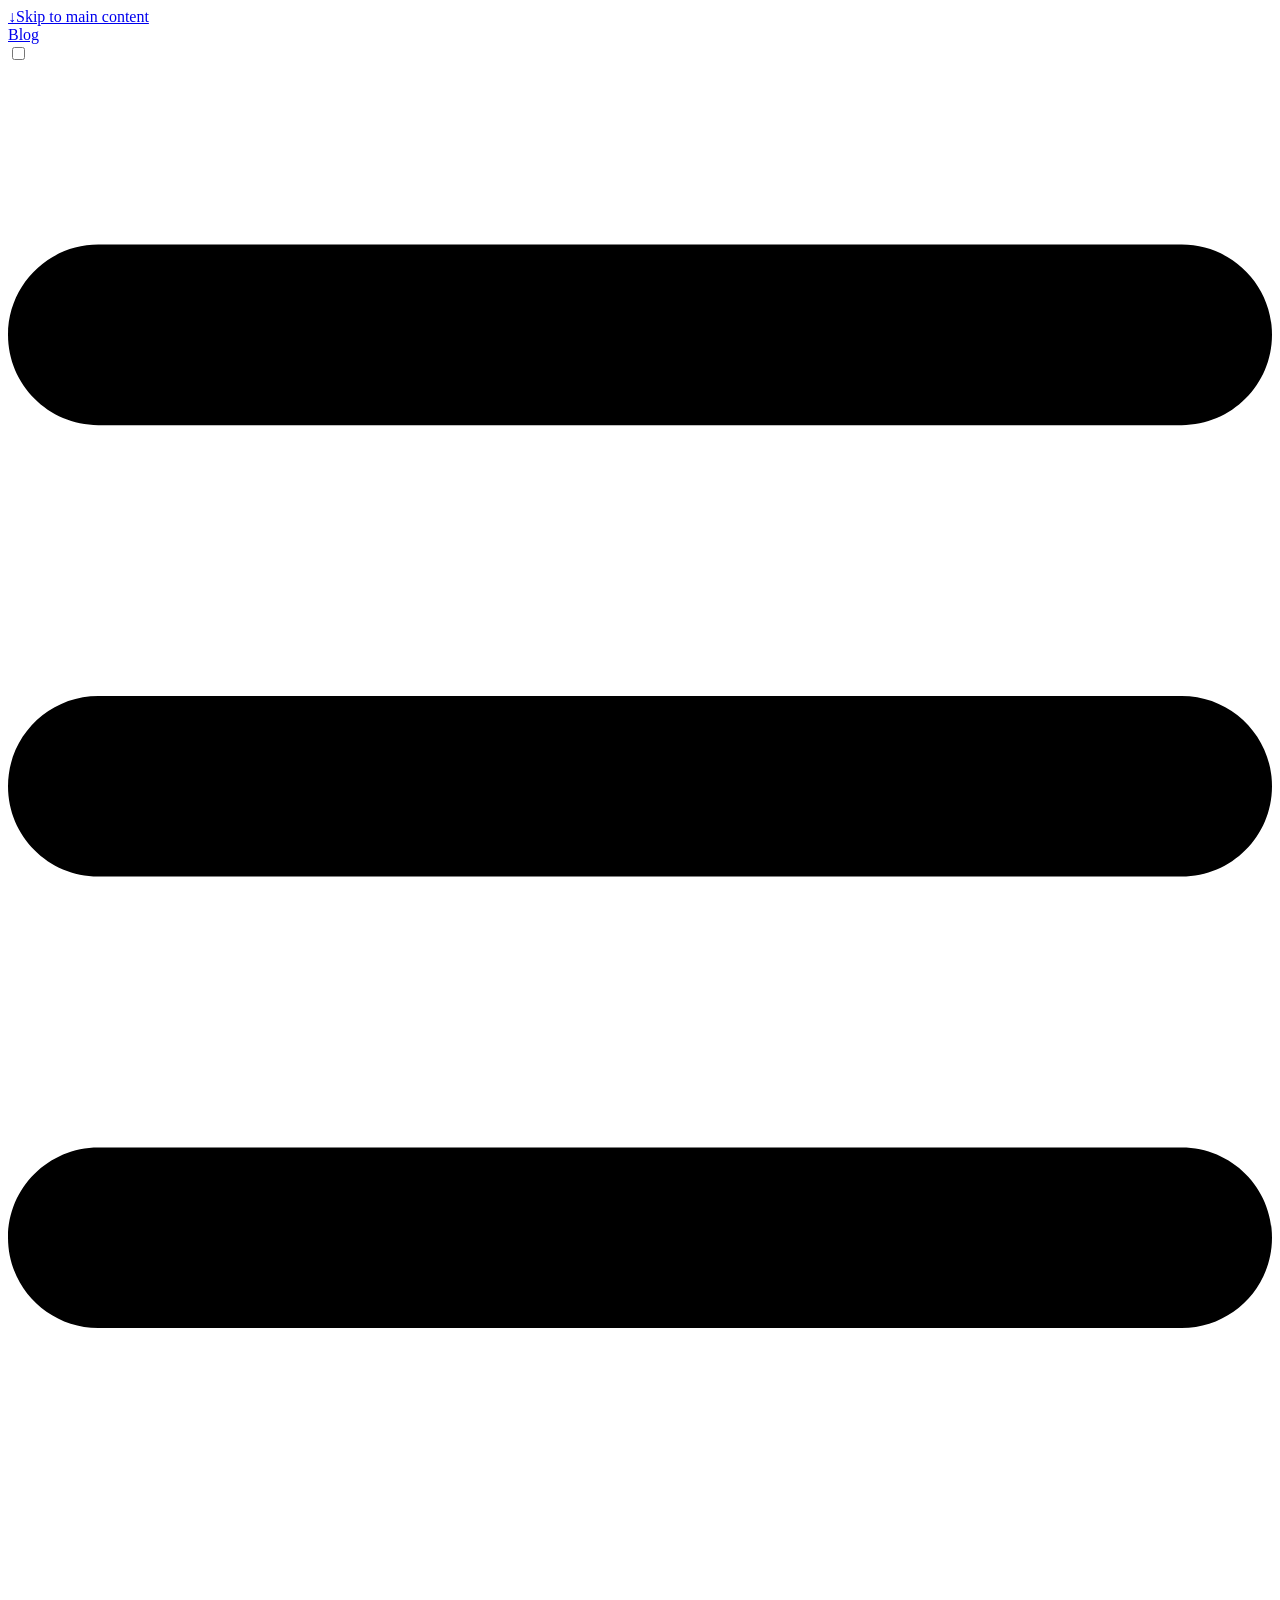
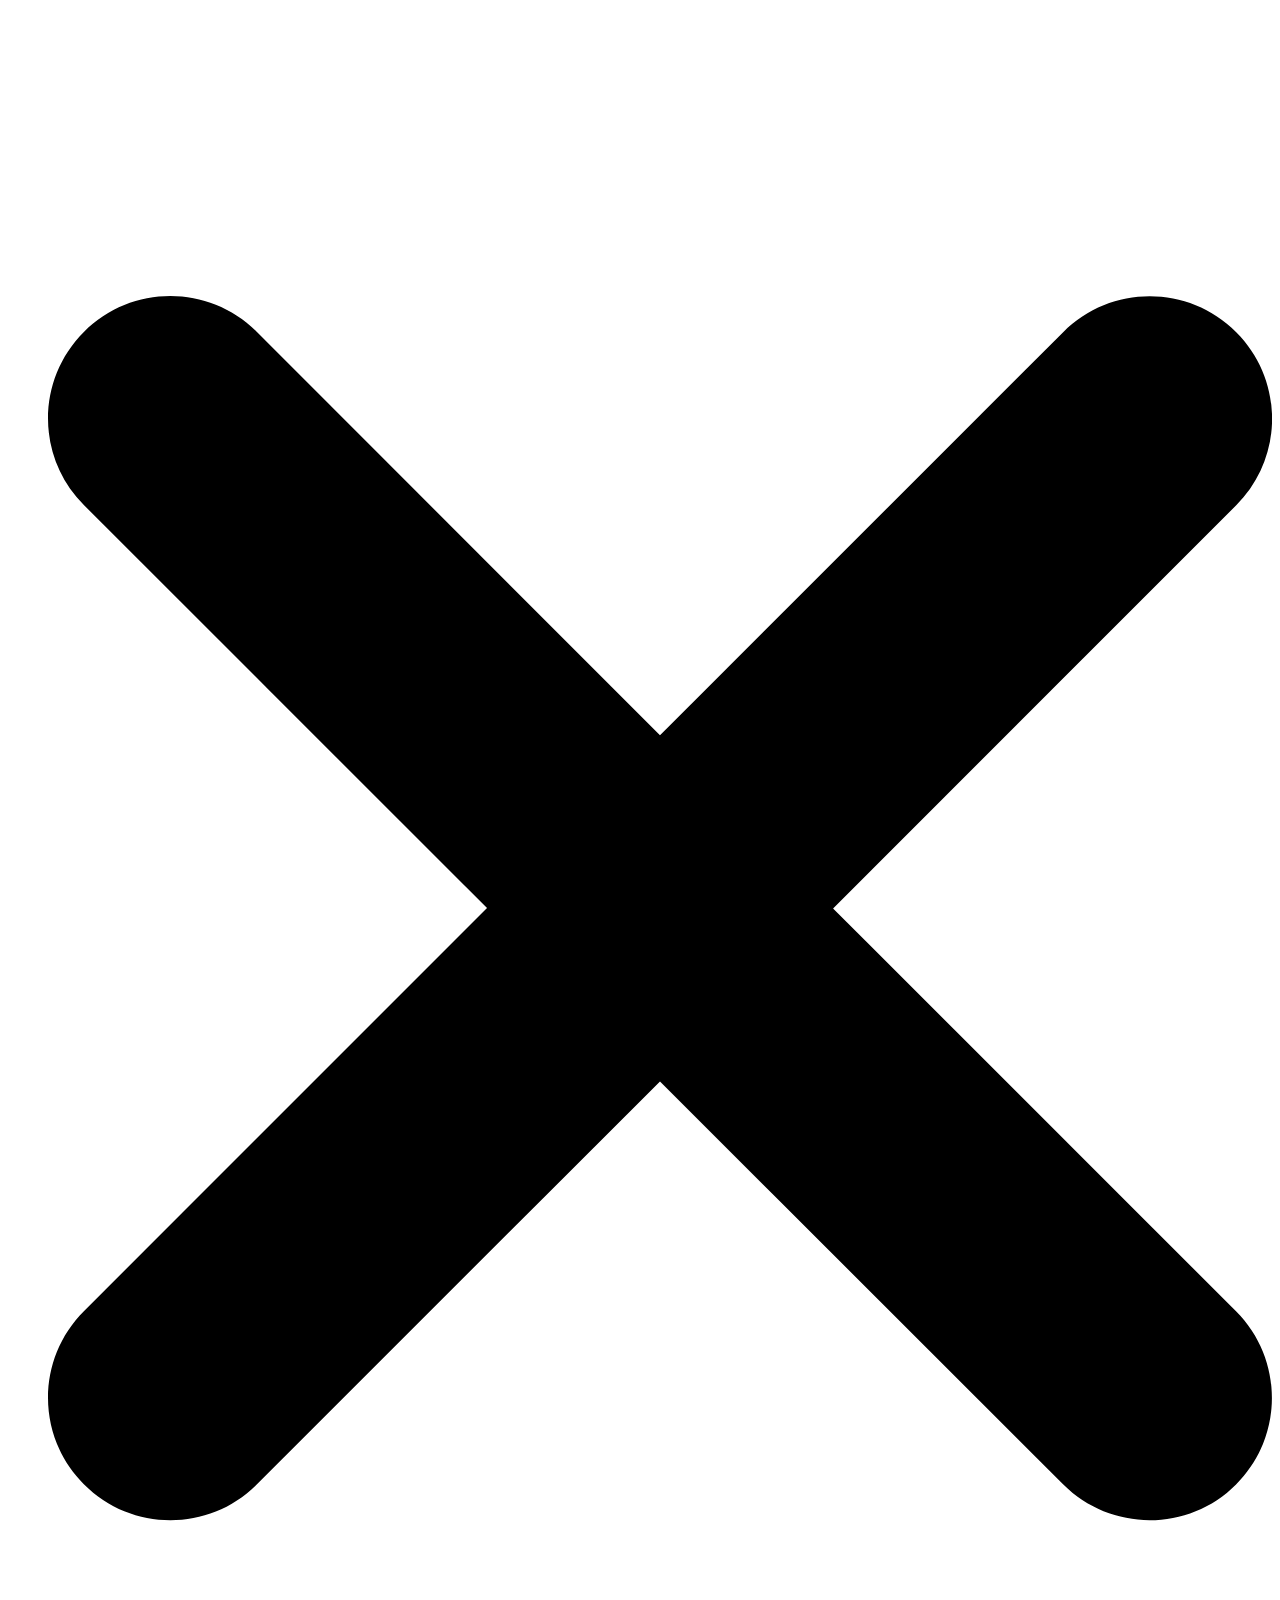
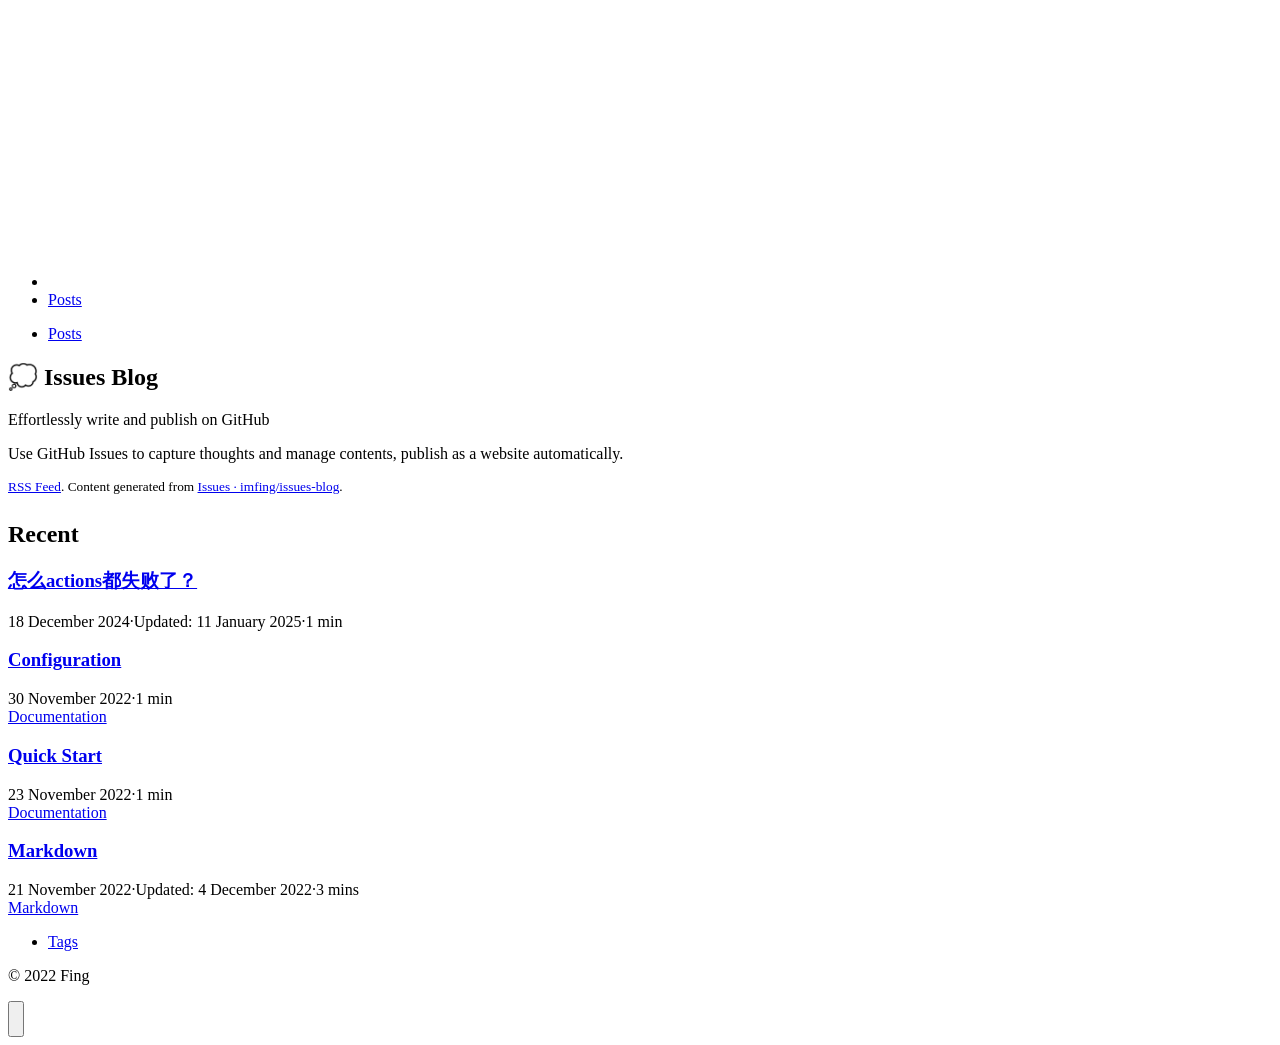
==== commit 61d4c200: "deploy: 2cbb2b0d8076f16ec431a775a6e82bb14ad3d470" ====
--- a/index.html
+++ b/index.html
@@ -3,4 +3,4 @@
       
         
       
-    "><link rel=canonical href=https://imfing.github.io/issues-blog/><link rel=alternate type=application/rss+xml href=/issues-blog/index.xml title=Blog><link rel=alternate type=application/json href=/issues-blog/index.json title=Blog><link rel=apple-touch-icon sizes=180x180 href=/issues-blog/apple-touch-icon.png><link rel=icon type=image/png sizes=32x32 href=/issues-blog/favicon-32x32.png><link rel=icon type=image/png sizes=16x16 href=/issues-blog/favicon-16x16.png><link rel=manifest href=/issues-blog/site.webmanifest><meta property="og:url" content="https://imfing.github.io/issues-blog/"><meta property="og:site_name" content="Blog"><meta property="og:title" content="💭 Issues Blog"><meta property="og:locale" content="en"><meta property="og:type" content="website"><meta name=twitter:card content="summary"><meta name=twitter:title content="💭 Issues Blog"><script type=application/ld+json>{"@context":"https://schema.org","@type":"WebSite","@id":"https:\/\/imfing.github.io\/issues-blog\/","name":"Blog","inLanguage":"en","url":"https:\/\/imfing.github.io\/issues-blog\/","publisher":{"@type":"Person","name":""}}</script></head><body class="m-auto flex h-screen max-w-7xl flex-col bg-neutral px-6 text-lg leading-7 text-neutral-900 dark:bg-neutral-800 dark:text-neutral sm:px-14 md:px-24 lg:px-32"><div id=the-top class="absolute flex self-center"><a class="-translate-y-8 rounded-b-lg bg-primary-200 px-3 py-1 text-sm focus:translate-y-0 dark:bg-neutral-600" href=#main-content><span class="pe-2 font-bold text-primary-600 dark:text-primary-400">&darr;</span>Skip to main content</a></div><header class="py-6 font-semibold text-neutral-900 dark:text-neutral sm:py-10 print:hidden"><nav class="flex items-start justify-between sm:items-center"><div class="z-40 flex flex-row items-center"><a class="decoration-primary-500 hover:underline hover:decoration-2 hover:underline-offset-2" rel=me href=/issues-blog/>Blog</a></div><label id=menu-button for=menu-controller class="block sm:hidden"><input type=checkbox id=menu-controller class=hidden><div class="cursor-pointer hover:text-primary-600 dark:hover:text-primary-400"><span class="icon relative inline-block px-1 align-text-bottom"><svg viewBox="0 0 448 512"><path fill="currentcolor" d="M0 96C0 78.33 14.33 64 32 64H416c17.7.0 32 14.33 32 32 0 17.7-14.3 32-32 32H32C14.33 128 0 113.7.0 96zM0 256c0-17.7 14.33-32 32-32H416c17.7.0 32 14.3 32 32s-14.3 32-32 32H32c-17.67.0-32-14.3-32-32zM416 448H32c-17.67.0-32-14.3-32-32s14.33-32 32-32H416c17.7.0 32 14.3 32 32s-14.3 32-32 32z"/></svg></span></div><div id=menu-wrapper class="invisible fixed inset-0 z-30 m-auto h-full w-full cursor-default overflow-auto bg-neutral-100/50 opacity-0 backdrop-blur-sm transition-opacity dark:bg-neutral-900/50"><ul class="mx-auto flex w-full max-w-7xl list-none flex-col overflow-visible px-6 py-6 text-end sm:px-14 sm:py-10 sm:pt-10 md:px-24 lg:px-32"><li class=mb-1><span class="cursor-pointer hover:text-primary-600 dark:hover:text-primary-400"><span class="icon relative inline-block px-1 align-text-bottom"><svg viewBox="0 0 320 512"><path fill="currentcolor" d="M310.6 361.4c12.5 12.5 12.5 32.75.0 45.25C304.4 412.9 296.2 416 288 416s-16.38-3.125-22.62-9.375L160 301.3 54.63 406.6C48.38 412.9 40.19 416 32 416S15.63 412.9 9.375 406.6c-12.5-12.5-12.5-32.75.0-45.25l105.4-105.4L9.375 150.6c-12.5-12.5-12.5-32.75.0-45.25s32.75-12.5 45.25.0L160 210.8l105.4-105.4c12.5-12.5 32.75-12.5 45.25.0s12.5 32.75.0 45.25l-105.4 105.4L310.6 361.4z"/></svg></span></span></li><li class="group mb-1"><a href=/issues-blog/posts/ title=Posts onclick=close_menu()><span class="decoration-primary-500 group-hover:underline group-hover:decoration-2 group-hover:underline-offset-2">Posts</span></a></li></ul></div></label><ul class="hidden list-none flex-row text-end sm:flex"><li class="group mb-1 sm:mb-0 sm:me-7 sm:last:me-0"><a href=/issues-blog/posts/ title=Posts><span class="decoration-primary-500 group-hover:underline group-hover:decoration-2 group-hover:underline-offset-2">Posts</span></a></li></ul></nav></header><div class="relative flex grow flex-col"><main id=main-content class=grow><article class="prose max-w-full dark:prose-invert"><header><h1>💭 Issues Blog</h1></header><section><div class="lead !mb-9 text-xl">Effortlessly write and publish on GitHub</div><p>Use GitHub Issues to capture thoughts and manage contents, publish as a website automatically.</p><p><sup><a href=./index.xml>RSS Feed</a>. Content generated from <a href="https://github.com/imfing/issues-blog/issues?q=is:issue+is:closed" target=_blank rel=noreferrer>Issues · imfing/issues-blog</a>.</sup></p></section></article><section><h2 class="mt-8 text-2xl font-extrabold">Recent</h2><article class="mt-6 flex max-w-prose flex-row"><div><h3 class="flex items-center text-xl font-semibold"><a class="text-neutral-800 decoration-primary-500 hover:underline hover:underline-offset-2 dark:text-neutral" href=/issues-blog/posts/configuration/>Configuration</a></h3><div class="text-sm text-neutral-500 dark:text-neutral-400"><div class="flex flex-row flex-wrap items-center"><time datetime="2022-11-30 00:00:00 +0000 UTC">30 November 2022</time><span class="px-2 text-primary-500">&#183;</span><span title="Reading time">1 min</span></div><div class="my-1 flex flex-wrap text-xs leading-relaxed text-neutral-500 dark:text-neutral-400"><a href=/issues-blog/tags/documentation/ class="mx-1 my-1 rounded-md border border-neutral-200 px-1 py-[1px] hover:border-primary-300 hover:text-primary-700 dark:border-neutral-600 dark:hover:border-primary-600 dark:hover:text-primary-400">Documentation</a></div></div></div></article><article class="mt-6 flex max-w-prose flex-row"><div><h3 class="flex items-center text-xl font-semibold"><a class="text-neutral-800 decoration-primary-500 hover:underline hover:underline-offset-2 dark:text-neutral" href=/issues-blog/posts/quick-start/>Quick Start</a></h3><div class="text-sm text-neutral-500 dark:text-neutral-400"><div class="flex flex-row flex-wrap items-center"><time datetime="2022-11-23 00:00:00 +0000 UTC">23 November 2022</time><span class="px-2 text-primary-500">&#183;</span><span title="Reading time">1 min</span></div><div class="my-1 flex flex-wrap text-xs leading-relaxed text-neutral-500 dark:text-neutral-400"><a href=/issues-blog/tags/documentation/ class="mx-1 my-1 rounded-md border border-neutral-200 px-1 py-[1px] hover:border-primary-300 hover:text-primary-700 dark:border-neutral-600 dark:hover:border-primary-600 dark:hover:text-primary-400">Documentation</a></div></div></div></article><article class="mt-6 flex max-w-prose flex-row"><div><h3 class="flex items-center text-xl font-semibold"><a class="text-neutral-800 decoration-primary-500 hover:underline hover:underline-offset-2 dark:text-neutral" href=/issues-blog/posts/markdown/>Markdown</a></h3><div class="text-sm text-neutral-500 dark:text-neutral-400"><div class="flex flex-row flex-wrap items-center"><time datetime="2022-11-21 00:00:00 +0000 UTC">21 November 2022</time><span class="px-2 text-primary-500">&#183;</span><time datetime="2022-12-04 00:00:00 +0000 UTC">Updated: 4 December 2022</time><span class="px-2 text-primary-500">&#183;</span><span title="Reading time">3 mins</span></div><div class="my-1 flex flex-wrap text-xs leading-relaxed text-neutral-500 dark:text-neutral-400"><a href=/issues-blog/tags/markdown/ class="mx-1 my-1 rounded-md border border-neutral-200 px-1 py-[1px] hover:border-primary-300 hover:text-primary-700 dark:border-neutral-600 dark:hover:border-primary-600 dark:hover:text-primary-400">Markdown</a></div></div></div></article></section></main><div class="pointer-events-none absolute bottom-0 end-0 top-[100vh] w-12" id=to-top hidden=true><a href=#the-top class="pointer-events-auto sticky top-[calc(100vh-5.5rem)] flex h-12 w-12 items-center justify-center rounded-full bg-neutral/50 text-xl text-neutral-700 backdrop-blur hover:text-primary-600 dark:bg-neutral-800/50 dark:text-neutral dark:hover:text-primary-400" aria-label="Scroll to top" title="Scroll to top">&uarr;</a></div><footer class="py-10 print:hidden"><nav class="pb-4 text-base font-medium text-neutral-500 dark:text-neutral-400"><ul class="flex list-none flex-col sm:flex-row"><li class="group mb-1 text-end sm:mb-0 sm:me-7 sm:last:me-0"><a href=/issues-blog/tags/ title=Tags><span class="decoration-primary-500 group-hover:underline group-hover:decoration-2 group-hover:underline-offset-2">Tags</span></a></li></ul></nav><div class="flex items-center justify-between"><div><p class="text-sm text-neutral-500 dark:text-neutral-400">© 2022 Fing</p></div><div class="flex flex-row items-center"><div class="me-14 cursor-pointer text-sm text-neutral-700 hover:text-primary-600 dark:text-neutral dark:hover:text-primary-400"><button id=appearance-switcher-0 type=button aria-label="appearance switcher"><div class="flex h-12 w-12 items-center justify-center dark:hidden" title="Switch to dark appearance"><span class="icon relative inline-block px-1 align-text-bottom"><svg viewBox="0 0 512 512"><path fill="currentcolor" d="M32 256C32 132.2 132.3 32 255.8 32c11.36.0 29.7 1.668 40.9 3.746 9.616 1.777 11.75 14.63 3.279 19.44C245 86.5 211.2 144.6 211.2 207.8c0 109.7 99.71 193 208.3 172.3 9.561-1.805 16.28 9.324 10.11 16.95C387.9 448.6 324.8 480 255.8 480 132.1 480 32 379.6 32 256z"/></svg></span></div><div class="hidden h-12 w-12 items-center justify-center dark:flex" title="Switch to light appearance"><span class="icon relative inline-block px-1 align-text-bottom"><svg viewBox="0 0 512 512"><path fill="currentcolor" d="M256 159.1c-53.02.0-95.1 42.98-95.1 95.1s41.2 96.9 95.1 96.9 95.1-42.98 95.1-95.1S309 159.1 256 159.1zM509.3 347l-63.2-91.9 63.15-91.01c6.332-9.125 1.104-21.74-9.826-23.72l-109-19.7-19.7-109c-1.975-10.93-14.59-16.16-23.72-9.824L256 65.89 164.1 2.736c-9.125-6.332-21.74-1.107-23.72 9.824L121.6 121.6 12.56 141.3C1.633 143.2-3.596 155.9 2.736 164.1L65.89 256 2.74 347.01c-6.332 9.125-1.105 21.74 9.824 23.72l109 19.7 19.7 109c1.975 10.93 14.59 16.16 23.72 9.824L256 446.1l91.01 63.15c9.127 6.334 21.75 1.107 23.72-9.822l19.7-109 109-19.7C510.4 368.8 515.6 356.1 509.3 347zM256 383.1c-70.69.0-127.1-57.31-127.1-127.1.0-70.69 57.31-127.1 127.1-127.1S383.1 186.2 383.1 256c0 70.7-56.4 127.1-127.1 127.1z"/></svg></span></div></button></div></div></div></footer></div></body></html>+    "><link rel=canonical href=https://imfing.github.io/issues-blog/><link rel=alternate type=application/rss+xml href=/issues-blog/index.xml title=Blog><link rel=alternate type=application/json href=/issues-blog/index.json title=Blog><link rel=apple-touch-icon sizes=180x180 href=/issues-blog/apple-touch-icon.png><link rel=icon type=image/png sizes=32x32 href=/issues-blog/favicon-32x32.png><link rel=icon type=image/png sizes=16x16 href=/issues-blog/favicon-16x16.png><link rel=manifest href=/issues-blog/site.webmanifest><meta property="og:url" content="https://imfing.github.io/issues-blog/"><meta property="og:site_name" content="Blog"><meta property="og:title" content="💭 Issues Blog"><meta property="og:locale" content="en"><meta property="og:type" content="website"><meta name=twitter:card content="summary"><meta name=twitter:title content="💭 Issues Blog"><script type=application/ld+json>{"@context":"https://schema.org","@type":"WebSite","@id":"https:\/\/imfing.github.io\/issues-blog\/","name":"Blog","inLanguage":"en","url":"https:\/\/imfing.github.io\/issues-blog\/","publisher":{"@type":"Person","name":""}}</script></head><body class="m-auto flex h-screen max-w-7xl flex-col bg-neutral px-6 text-lg leading-7 text-neutral-900 dark:bg-neutral-800 dark:text-neutral sm:px-14 md:px-24 lg:px-32"><div id=the-top class="absolute flex self-center"><a class="-translate-y-8 rounded-b-lg bg-primary-200 px-3 py-1 text-sm focus:translate-y-0 dark:bg-neutral-600" href=#main-content><span class="pe-2 font-bold text-primary-600 dark:text-primary-400">&darr;</span>Skip to main content</a></div><header class="py-6 font-semibold text-neutral-900 dark:text-neutral sm:py-10 print:hidden"><nav class="flex items-start justify-between sm:items-center"><div class="z-40 flex flex-row items-center"><a class="decoration-primary-500 hover:underline hover:decoration-2 hover:underline-offset-2" rel=me href=/issues-blog/>Blog</a></div><label id=menu-button for=menu-controller class="block sm:hidden"><input type=checkbox id=menu-controller class=hidden><div class="cursor-pointer hover:text-primary-600 dark:hover:text-primary-400"><span class="icon relative inline-block px-1 align-text-bottom"><svg viewBox="0 0 448 512"><path fill="currentcolor" d="M0 96C0 78.33 14.33 64 32 64H416c17.7.0 32 14.33 32 32 0 17.7-14.3 32-32 32H32C14.33 128 0 113.7.0 96zM0 256c0-17.7 14.33-32 32-32H416c17.7.0 32 14.3 32 32s-14.3 32-32 32H32c-17.67.0-32-14.3-32-32zM416 448H32c-17.67.0-32-14.3-32-32s14.33-32 32-32H416c17.7.0 32 14.3 32 32s-14.3 32-32 32z"/></svg></span></div><div id=menu-wrapper class="invisible fixed inset-0 z-30 m-auto h-full w-full cursor-default overflow-auto bg-neutral-100/50 opacity-0 backdrop-blur-sm transition-opacity dark:bg-neutral-900/50"><ul class="mx-auto flex w-full max-w-7xl list-none flex-col overflow-visible px-6 py-6 text-end sm:px-14 sm:py-10 sm:pt-10 md:px-24 lg:px-32"><li class=mb-1><span class="cursor-pointer hover:text-primary-600 dark:hover:text-primary-400"><span class="icon relative inline-block px-1 align-text-bottom"><svg viewBox="0 0 320 512"><path fill="currentcolor" d="M310.6 361.4c12.5 12.5 12.5 32.75.0 45.25C304.4 412.9 296.2 416 288 416s-16.38-3.125-22.62-9.375L160 301.3 54.63 406.6C48.38 412.9 40.19 416 32 416S15.63 412.9 9.375 406.6c-12.5-12.5-12.5-32.75.0-45.25l105.4-105.4L9.375 150.6c-12.5-12.5-12.5-32.75.0-45.25s32.75-12.5 45.25.0L160 210.8l105.4-105.4c12.5-12.5 32.75-12.5 45.25.0s12.5 32.75.0 45.25l-105.4 105.4L310.6 361.4z"/></svg></span></span></li><li class="group mb-1"><a href=/issues-blog/posts/ title=Posts onclick=close_menu()><span class="decoration-primary-500 group-hover:underline group-hover:decoration-2 group-hover:underline-offset-2">Posts</span></a></li></ul></div></label><ul class="hidden list-none flex-row text-end sm:flex"><li class="group mb-1 sm:mb-0 sm:me-7 sm:last:me-0"><a href=/issues-blog/posts/ title=Posts><span class="decoration-primary-500 group-hover:underline group-hover:decoration-2 group-hover:underline-offset-2">Posts</span></a></li></ul></nav></header><div class="relative flex grow flex-col"><main id=main-content class=grow><article class="prose max-w-full dark:prose-invert"><header><h1>💭 Issues Blog</h1></header><section><div class="lead !mb-9 text-xl">Effortlessly write and publish on GitHub</div><p>Use GitHub Issues to capture thoughts and manage contents, publish as a website automatically.</p><p><sup><a href=./index.xml>RSS Feed</a>. Content generated from <a href="https://github.com/imfing/issues-blog/issues?q=is:issue+is:closed" target=_blank rel=noreferrer>Issues · imfing/issues-blog</a>.</sup></p></section></article><section><h2 class="mt-8 text-2xl font-extrabold">Recent</h2><article class="mt-6 flex max-w-prose flex-row"><div><h3 class="flex items-center text-xl font-semibold"><a class="text-neutral-800 decoration-primary-500 hover:underline hover:underline-offset-2 dark:text-neutral" href=/issues-blog/posts/%E6%80%8E%E4%B9%88actions%E9%83%BD%E5%A4%B1%E8%B4%A5%E4%BA%86/>怎么actions都失败了？</a></h3><div class="text-sm text-neutral-500 dark:text-neutral-400"><div class="flex flex-row flex-wrap items-center"><time datetime="2024-12-18 00:00:00 +0000 UTC">18 December 2024</time><span class="px-2 text-primary-500">&#183;</span><time datetime="2025-01-11 00:00:00 +0000 UTC">Updated: 11 January 2025</time><span class="px-2 text-primary-500">&#183;</span><span title="Reading time">1 min</span></div><div class="my-1 flex flex-wrap text-xs leading-relaxed text-neutral-500 dark:text-neutral-400"></div></div></div></article><article class="mt-6 flex max-w-prose flex-row"><div><h3 class="flex items-center text-xl font-semibold"><a class="text-neutral-800 decoration-primary-500 hover:underline hover:underline-offset-2 dark:text-neutral" href=/issues-blog/posts/configuration/>Configuration</a></h3><div class="text-sm text-neutral-500 dark:text-neutral-400"><div class="flex flex-row flex-wrap items-center"><time datetime="2022-11-30 00:00:00 +0000 UTC">30 November 2022</time><span class="px-2 text-primary-500">&#183;</span><span title="Reading time">1 min</span></div><div class="my-1 flex flex-wrap text-xs leading-relaxed text-neutral-500 dark:text-neutral-400"><a href=/issues-blog/tags/documentation/ class="mx-1 my-1 rounded-md border border-neutral-200 px-1 py-[1px] hover:border-primary-300 hover:text-primary-700 dark:border-neutral-600 dark:hover:border-primary-600 dark:hover:text-primary-400">Documentation</a></div></div></div></article><article class="mt-6 flex max-w-prose flex-row"><div><h3 class="flex items-center text-xl font-semibold"><a class="text-neutral-800 decoration-primary-500 hover:underline hover:underline-offset-2 dark:text-neutral" href=/issues-blog/posts/quick-start/>Quick Start</a></h3><div class="text-sm text-neutral-500 dark:text-neutral-400"><div class="flex flex-row flex-wrap items-center"><time datetime="2022-11-23 00:00:00 +0000 UTC">23 November 2022</time><span class="px-2 text-primary-500">&#183;</span><span title="Reading time">1 min</span></div><div class="my-1 flex flex-wrap text-xs leading-relaxed text-neutral-500 dark:text-neutral-400"><a href=/issues-blog/tags/documentation/ class="mx-1 my-1 rounded-md border border-neutral-200 px-1 py-[1px] hover:border-primary-300 hover:text-primary-700 dark:border-neutral-600 dark:hover:border-primary-600 dark:hover:text-primary-400">Documentation</a></div></div></div></article><article class="mt-6 flex max-w-prose flex-row"><div><h3 class="flex items-center text-xl font-semibold"><a class="text-neutral-800 decoration-primary-500 hover:underline hover:underline-offset-2 dark:text-neutral" href=/issues-blog/posts/markdown/>Markdown</a></h3><div class="text-sm text-neutral-500 dark:text-neutral-400"><div class="flex flex-row flex-wrap items-center"><time datetime="2022-11-21 00:00:00 +0000 UTC">21 November 2022</time><span class="px-2 text-primary-500">&#183;</span><time datetime="2022-12-04 00:00:00 +0000 UTC">Updated: 4 December 2022</time><span class="px-2 text-primary-500">&#183;</span><span title="Reading time">3 mins</span></div><div class="my-1 flex flex-wrap text-xs leading-relaxed text-neutral-500 dark:text-neutral-400"><a href=/issues-blog/tags/markdown/ class="mx-1 my-1 rounded-md border border-neutral-200 px-1 py-[1px] hover:border-primary-300 hover:text-primary-700 dark:border-neutral-600 dark:hover:border-primary-600 dark:hover:text-primary-400">Markdown</a></div></div></div></article></section></main><div class="pointer-events-none absolute bottom-0 end-0 top-[100vh] w-12" id=to-top hidden=true><a href=#the-top class="pointer-events-auto sticky top-[calc(100vh-5.5rem)] flex h-12 w-12 items-center justify-center rounded-full bg-neutral/50 text-xl text-neutral-700 backdrop-blur hover:text-primary-600 dark:bg-neutral-800/50 dark:text-neutral dark:hover:text-primary-400" aria-label="Scroll to top" title="Scroll to top">&uarr;</a></div><footer class="py-10 print:hidden"><nav class="pb-4 text-base font-medium text-neutral-500 dark:text-neutral-400"><ul class="flex list-none flex-col sm:flex-row"><li class="group mb-1 text-end sm:mb-0 sm:me-7 sm:last:me-0"><a href=/issues-blog/tags/ title=Tags><span class="decoration-primary-500 group-hover:underline group-hover:decoration-2 group-hover:underline-offset-2">Tags</span></a></li></ul></nav><div class="flex items-center justify-between"><div><p class="text-sm text-neutral-500 dark:text-neutral-400">© 2022 Fing</p></div><div class="flex flex-row items-center"><div class="me-14 cursor-pointer text-sm text-neutral-700 hover:text-primary-600 dark:text-neutral dark:hover:text-primary-400"><button id=appearance-switcher-0 type=button aria-label="appearance switcher"><div class="flex h-12 w-12 items-center justify-center dark:hidden" title="Switch to dark appearance"><span class="icon relative inline-block px-1 align-text-bottom"><svg viewBox="0 0 512 512"><path fill="currentcolor" d="M32 256C32 132.2 132.3 32 255.8 32c11.36.0 29.7 1.668 40.9 3.746 9.616 1.777 11.75 14.63 3.279 19.44C245 86.5 211.2 144.6 211.2 207.8c0 109.7 99.71 193 208.3 172.3 9.561-1.805 16.28 9.324 10.11 16.95C387.9 448.6 324.8 480 255.8 480 132.1 480 32 379.6 32 256z"/></svg></span></div><div class="hidden h-12 w-12 items-center justify-center dark:flex" title="Switch to light appearance"><span class="icon relative inline-block px-1 align-text-bottom"><svg viewBox="0 0 512 512"><path fill="currentcolor" d="M256 159.1c-53.02.0-95.1 42.98-95.1 95.1s41.2 96.9 95.1 96.9 95.1-42.98 95.1-95.1S309 159.1 256 159.1zM509.3 347l-63.2-91.9 63.15-91.01c6.332-9.125 1.104-21.74-9.826-23.72l-109-19.7-19.7-109c-1.975-10.93-14.59-16.16-23.72-9.824L256 65.89 164.1 2.736c-9.125-6.332-21.74-1.107-23.72 9.824L121.6 121.6 12.56 141.3C1.633 143.2-3.596 155.9 2.736 164.1L65.89 256 2.74 347.01c-6.332 9.125-1.105 21.74 9.824 23.72l109 19.7 19.7 109c1.975 10.93 14.59 16.16 23.72 9.824L256 446.1l91.01 63.15c9.127 6.334 21.75 1.107 23.72-9.822l19.7-109 109-19.7C510.4 368.8 515.6 356.1 509.3 347zM256 383.1c-70.69.0-127.1-57.31-127.1-127.1.0-70.69 57.31-127.1 127.1-127.1S383.1 186.2 383.1 256c0 70.7-56.4 127.1-127.1 127.1z"/></svg></span></div></button></div></div></div></footer></div></body></html>
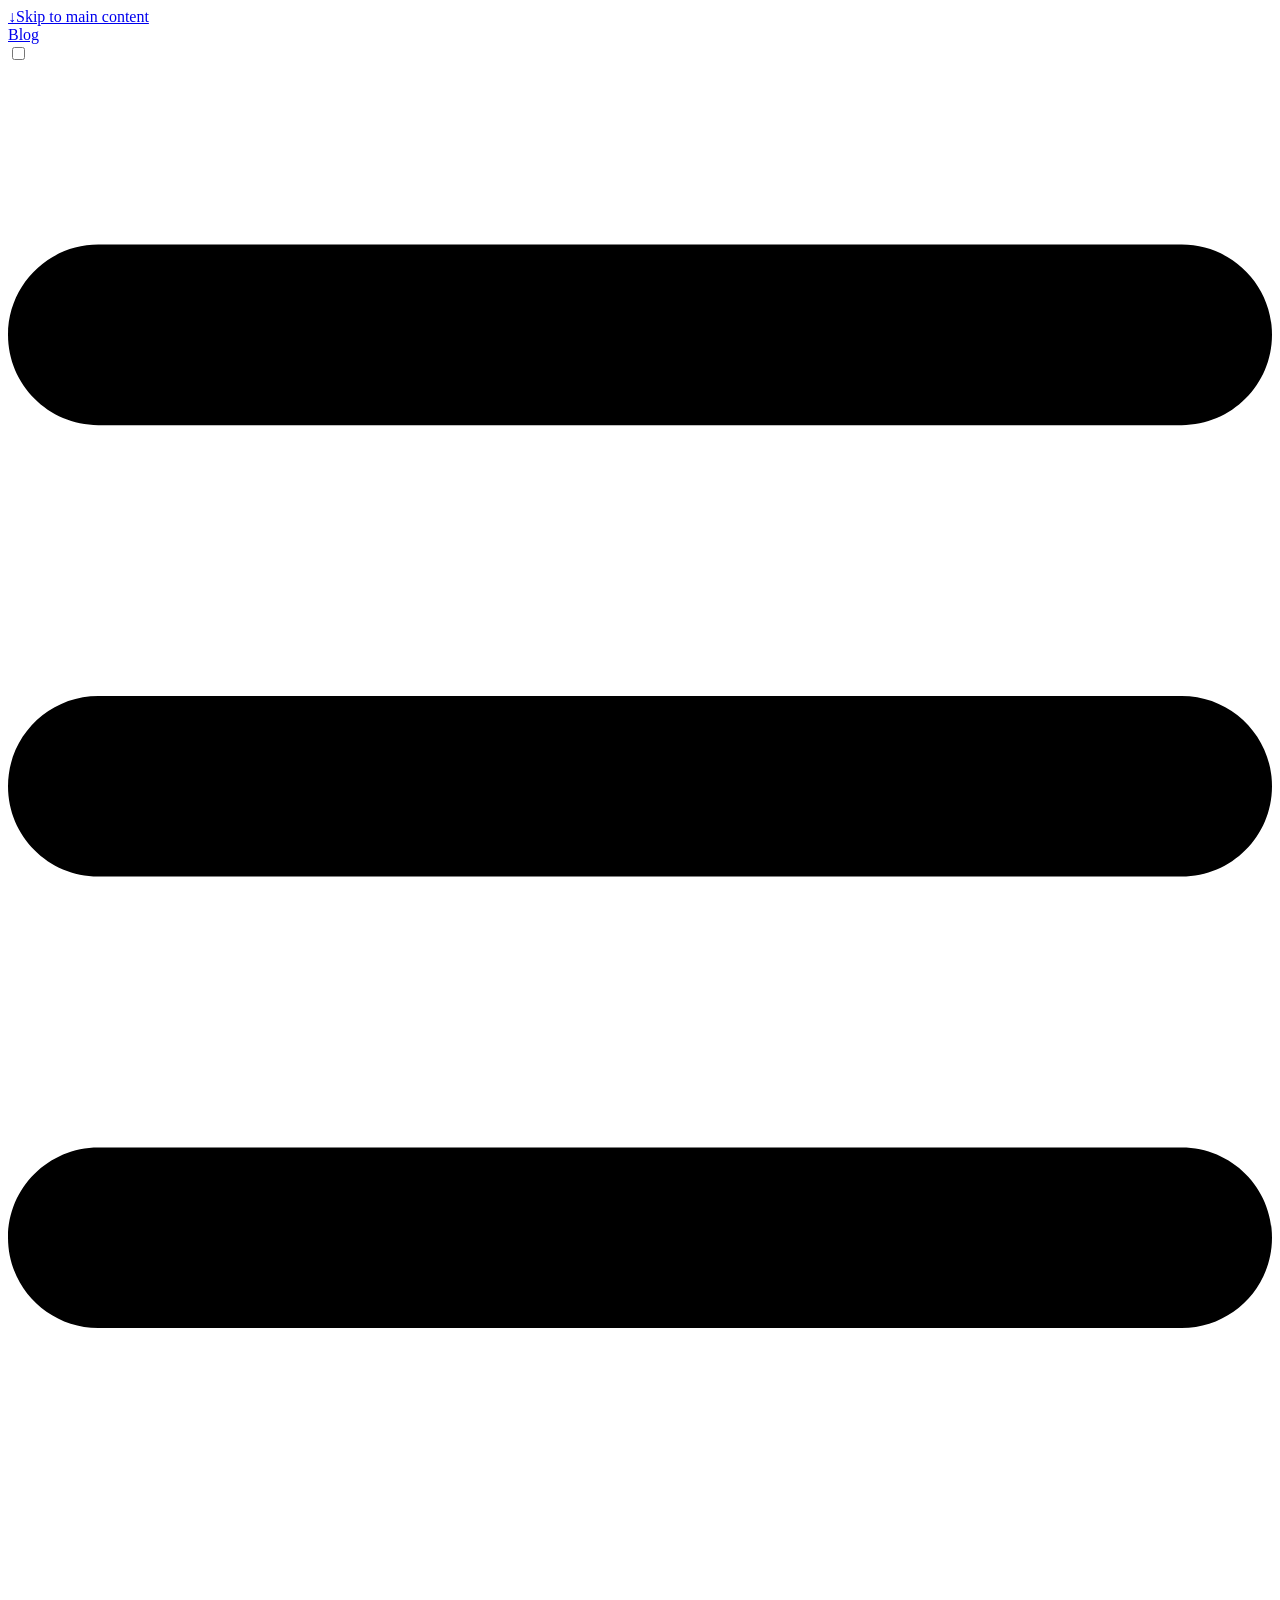
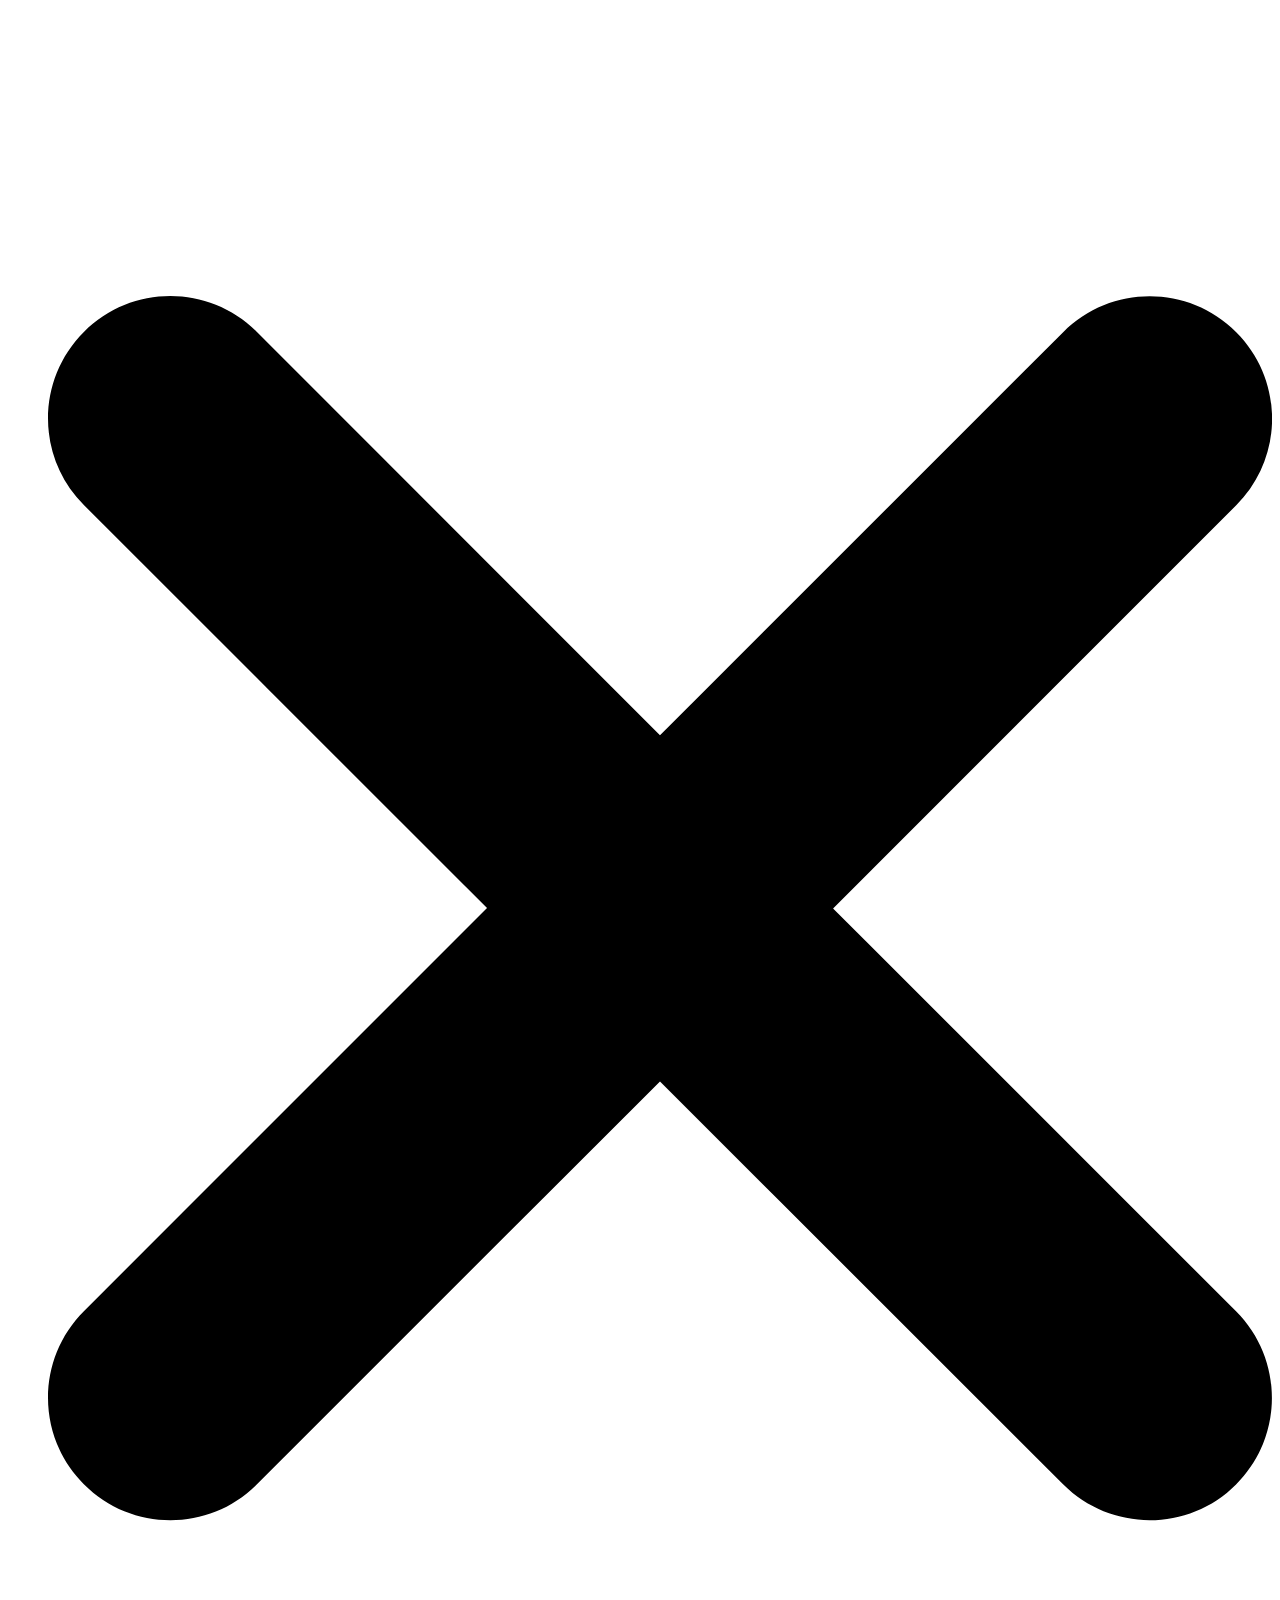
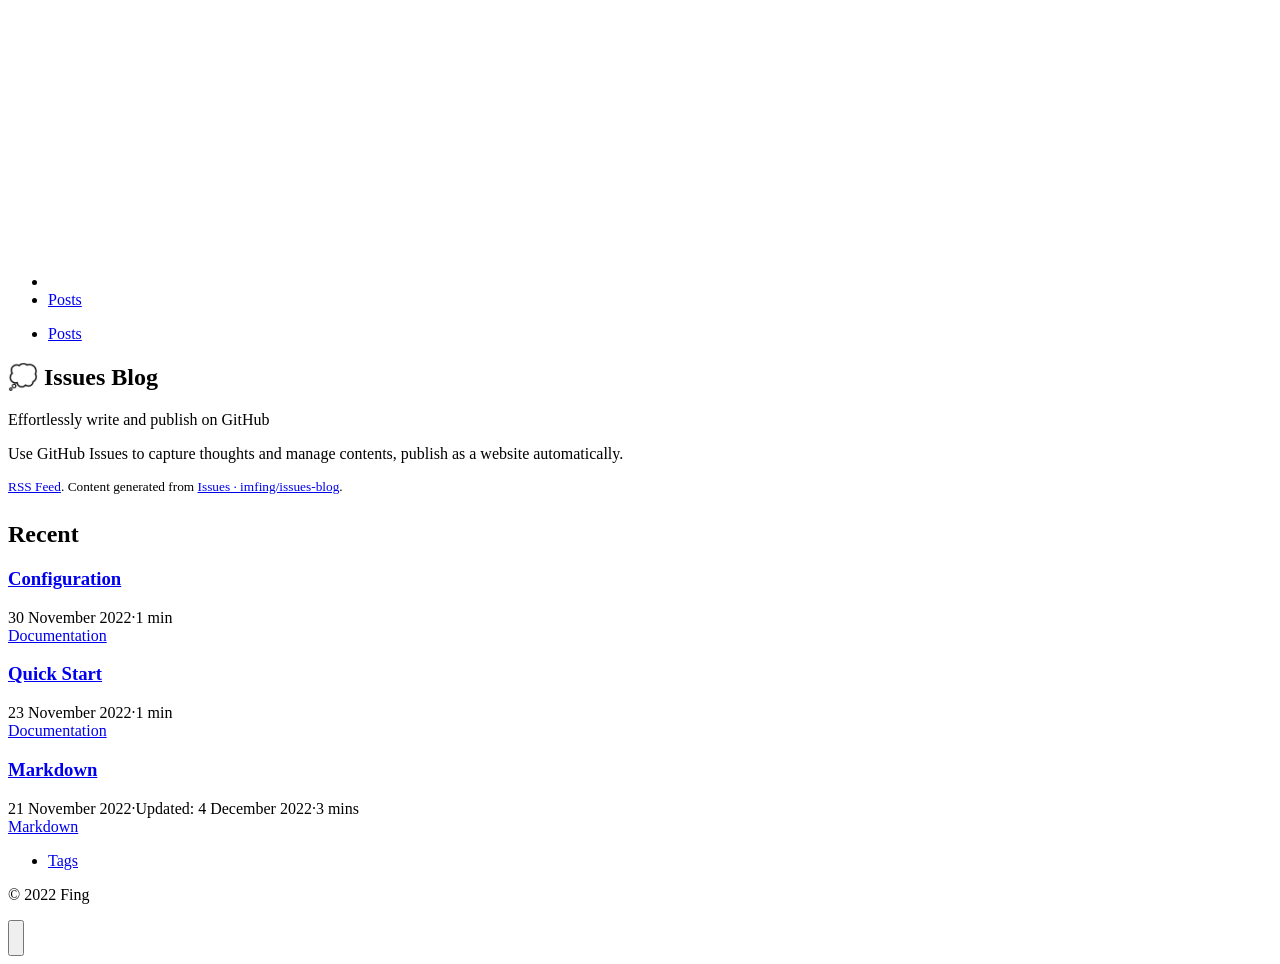
==== commit 4dcedec1: "deploy: 2cbb2b0d8076f16ec431a775a6e82bb14ad3d470" ====
--- a/index.html
+++ b/index.html
@@ -3,4 +3,4 @@
       
         
       
-    "><link rel=canonical href=https://imfing.github.io/issues-blog/><link rel=alternate type=application/rss+xml href=/issues-blog/index.xml title=Blog><link rel=alternate type=application/json href=/issues-blog/index.json title=Blog><link rel=apple-touch-icon sizes=180x180 href=/issues-blog/apple-touch-icon.png><link rel=icon type=image/png sizes=32x32 href=/issues-blog/favicon-32x32.png><link rel=icon type=image/png sizes=16x16 href=/issues-blog/favicon-16x16.png><link rel=manifest href=/issues-blog/site.webmanifest><meta property="og:url" content="https://imfing.github.io/issues-blog/"><meta property="og:site_name" content="Blog"><meta property="og:title" content="💭 Issues Blog"><meta property="og:locale" content="en"><meta property="og:type" content="website"><meta name=twitter:card content="summary"><meta name=twitter:title content="💭 Issues Blog"><script type=application/ld+json>{"@context":"https://schema.org","@type":"WebSite","@id":"https:\/\/imfing.github.io\/issues-blog\/","name":"Blog","inLanguage":"en","url":"https:\/\/imfing.github.io\/issues-blog\/","publisher":{"@type":"Person","name":""}}</script></head><body class="m-auto flex h-screen max-w-7xl flex-col bg-neutral px-6 text-lg leading-7 text-neutral-900 dark:bg-neutral-800 dark:text-neutral sm:px-14 md:px-24 lg:px-32"><div id=the-top class="absolute flex self-center"><a class="-translate-y-8 rounded-b-lg bg-primary-200 px-3 py-1 text-sm focus:translate-y-0 dark:bg-neutral-600" href=#main-content><span class="pe-2 font-bold text-primary-600 dark:text-primary-400">&darr;</span>Skip to main content</a></div><header class="py-6 font-semibold text-neutral-900 dark:text-neutral sm:py-10 print:hidden"><nav class="flex items-start justify-between sm:items-center"><div class="z-40 flex flex-row items-center"><a class="decoration-primary-500 hover:underline hover:decoration-2 hover:underline-offset-2" rel=me href=/issues-blog/>Blog</a></div><label id=menu-button for=menu-controller class="block sm:hidden"><input type=checkbox id=menu-controller class=hidden><div class="cursor-pointer hover:text-primary-600 dark:hover:text-primary-400"><span class="icon relative inline-block px-1 align-text-bottom"><svg viewBox="0 0 448 512"><path fill="currentcolor" d="M0 96C0 78.33 14.33 64 32 64H416c17.7.0 32 14.33 32 32 0 17.7-14.3 32-32 32H32C14.33 128 0 113.7.0 96zM0 256c0-17.7 14.33-32 32-32H416c17.7.0 32 14.3 32 32s-14.3 32-32 32H32c-17.67.0-32-14.3-32-32zM416 448H32c-17.67.0-32-14.3-32-32s14.33-32 32-32H416c17.7.0 32 14.3 32 32s-14.3 32-32 32z"/></svg></span></div><div id=menu-wrapper class="invisible fixed inset-0 z-30 m-auto h-full w-full cursor-default overflow-auto bg-neutral-100/50 opacity-0 backdrop-blur-sm transition-opacity dark:bg-neutral-900/50"><ul class="mx-auto flex w-full max-w-7xl list-none flex-col overflow-visible px-6 py-6 text-end sm:px-14 sm:py-10 sm:pt-10 md:px-24 lg:px-32"><li class=mb-1><span class="cursor-pointer hover:text-primary-600 dark:hover:text-primary-400"><span class="icon relative inline-block px-1 align-text-bottom"><svg viewBox="0 0 320 512"><path fill="currentcolor" d="M310.6 361.4c12.5 12.5 12.5 32.75.0 45.25C304.4 412.9 296.2 416 288 416s-16.38-3.125-22.62-9.375L160 301.3 54.63 406.6C48.38 412.9 40.19 416 32 416S15.63 412.9 9.375 406.6c-12.5-12.5-12.5-32.75.0-45.25l105.4-105.4L9.375 150.6c-12.5-12.5-12.5-32.75.0-45.25s32.75-12.5 45.25.0L160 210.8l105.4-105.4c12.5-12.5 32.75-12.5 45.25.0s12.5 32.75.0 45.25l-105.4 105.4L310.6 361.4z"/></svg></span></span></li><li class="group mb-1"><a href=/issues-blog/posts/ title=Posts onclick=close_menu()><span class="decoration-primary-500 group-hover:underline group-hover:decoration-2 group-hover:underline-offset-2">Posts</span></a></li></ul></div></label><ul class="hidden list-none flex-row text-end sm:flex"><li class="group mb-1 sm:mb-0 sm:me-7 sm:last:me-0"><a href=/issues-blog/posts/ title=Posts><span class="decoration-primary-500 group-hover:underline group-hover:decoration-2 group-hover:underline-offset-2">Posts</span></a></li></ul></nav></header><div class="relative flex grow flex-col"><main id=main-content class=grow><article class="prose max-w-full dark:prose-invert"><header><h1>💭 Issues Blog</h1></header><section><div class="lead !mb-9 text-xl">Effortlessly write and publish on GitHub</div><p>Use GitHub Issues to capture thoughts and manage contents, publish as a website automatically.</p><p><sup><a href=./index.xml>RSS Feed</a>. Content generated from <a href="https://github.com/imfing/issues-blog/issues?q=is:issue+is:closed" target=_blank rel=noreferrer>Issues · imfing/issues-blog</a>.</sup></p></section></article><section><h2 class="mt-8 text-2xl font-extrabold">Recent</h2><article class="mt-6 flex max-w-prose flex-row"><div><h3 class="flex items-center text-xl font-semibold"><a class="text-neutral-800 decoration-primary-500 hover:underline hover:underline-offset-2 dark:text-neutral" href=/issues-blog/posts/%E6%80%8E%E4%B9%88actions%E9%83%BD%E5%A4%B1%E8%B4%A5%E4%BA%86/>怎么actions都失败了？</a></h3><div class="text-sm text-neutral-500 dark:text-neutral-400"><div class="flex flex-row flex-wrap items-center"><time datetime="2024-12-18 00:00:00 +0000 UTC">18 December 2024</time><span class="px-2 text-primary-500">&#183;</span><time datetime="2025-01-11 00:00:00 +0000 UTC">Updated: 11 January 2025</time><span class="px-2 text-primary-500">&#183;</span><span title="Reading time">1 min</span></div><div class="my-1 flex flex-wrap text-xs leading-relaxed text-neutral-500 dark:text-neutral-400"></div></div></div></article><article class="mt-6 flex max-w-prose flex-row"><div><h3 class="flex items-center text-xl font-semibold"><a class="text-neutral-800 decoration-primary-500 hover:underline hover:underline-offset-2 dark:text-neutral" href=/issues-blog/posts/configuration/>Configuration</a></h3><div class="text-sm text-neutral-500 dark:text-neutral-400"><div class="flex flex-row flex-wrap items-center"><time datetime="2022-11-30 00:00:00 +0000 UTC">30 November 2022</time><span class="px-2 text-primary-500">&#183;</span><span title="Reading time">1 min</span></div><div class="my-1 flex flex-wrap text-xs leading-relaxed text-neutral-500 dark:text-neutral-400"><a href=/issues-blog/tags/documentation/ class="mx-1 my-1 rounded-md border border-neutral-200 px-1 py-[1px] hover:border-primary-300 hover:text-primary-700 dark:border-neutral-600 dark:hover:border-primary-600 dark:hover:text-primary-400">Documentation</a></div></div></div></article><article class="mt-6 flex max-w-prose flex-row"><div><h3 class="flex items-center text-xl font-semibold"><a class="text-neutral-800 decoration-primary-500 hover:underline hover:underline-offset-2 dark:text-neutral" href=/issues-blog/posts/quick-start/>Quick Start</a></h3><div class="text-sm text-neutral-500 dark:text-neutral-400"><div class="flex flex-row flex-wrap items-center"><time datetime="2022-11-23 00:00:00 +0000 UTC">23 November 2022</time><span class="px-2 text-primary-500">&#183;</span><span title="Reading time">1 min</span></div><div class="my-1 flex flex-wrap text-xs leading-relaxed text-neutral-500 dark:text-neutral-400"><a href=/issues-blog/tags/documentation/ class="mx-1 my-1 rounded-md border border-neutral-200 px-1 py-[1px] hover:border-primary-300 hover:text-primary-700 dark:border-neutral-600 dark:hover:border-primary-600 dark:hover:text-primary-400">Documentation</a></div></div></div></article><article class="mt-6 flex max-w-prose flex-row"><div><h3 class="flex items-center text-xl font-semibold"><a class="text-neutral-800 decoration-primary-500 hover:underline hover:underline-offset-2 dark:text-neutral" href=/issues-blog/posts/markdown/>Markdown</a></h3><div class="text-sm text-neutral-500 dark:text-neutral-400"><div class="flex flex-row flex-wrap items-center"><time datetime="2022-11-21 00:00:00 +0000 UTC">21 November 2022</time><span class="px-2 text-primary-500">&#183;</span><time datetime="2022-12-04 00:00:00 +0000 UTC">Updated: 4 December 2022</time><span class="px-2 text-primary-500">&#183;</span><span title="Reading time">3 mins</span></div><div class="my-1 flex flex-wrap text-xs leading-relaxed text-neutral-500 dark:text-neutral-400"><a href=/issues-blog/tags/markdown/ class="mx-1 my-1 rounded-md border border-neutral-200 px-1 py-[1px] hover:border-primary-300 hover:text-primary-700 dark:border-neutral-600 dark:hover:border-primary-600 dark:hover:text-primary-400">Markdown</a></div></div></div></article></section></main><div class="pointer-events-none absolute bottom-0 end-0 top-[100vh] w-12" id=to-top hidden=true><a href=#the-top class="pointer-events-auto sticky top-[calc(100vh-5.5rem)] flex h-12 w-12 items-center justify-center rounded-full bg-neutral/50 text-xl text-neutral-700 backdrop-blur hover:text-primary-600 dark:bg-neutral-800/50 dark:text-neutral dark:hover:text-primary-400" aria-label="Scroll to top" title="Scroll to top">&uarr;</a></div><footer class="py-10 print:hidden"><nav class="pb-4 text-base font-medium text-neutral-500 dark:text-neutral-400"><ul class="flex list-none flex-col sm:flex-row"><li class="group mb-1 text-end sm:mb-0 sm:me-7 sm:last:me-0"><a href=/issues-blog/tags/ title=Tags><span class="decoration-primary-500 group-hover:underline group-hover:decoration-2 group-hover:underline-offset-2">Tags</span></a></li></ul></nav><div class="flex items-center justify-between"><div><p class="text-sm text-neutral-500 dark:text-neutral-400">© 2022 Fing</p></div><div class="flex flex-row items-center"><div class="me-14 cursor-pointer text-sm text-neutral-700 hover:text-primary-600 dark:text-neutral dark:hover:text-primary-400"><button id=appearance-switcher-0 type=button aria-label="appearance switcher"><div class="flex h-12 w-12 items-center justify-center dark:hidden" title="Switch to dark appearance"><span class="icon relative inline-block px-1 align-text-bottom"><svg viewBox="0 0 512 512"><path fill="currentcolor" d="M32 256C32 132.2 132.3 32 255.8 32c11.36.0 29.7 1.668 40.9 3.746 9.616 1.777 11.75 14.63 3.279 19.44C245 86.5 211.2 144.6 211.2 207.8c0 109.7 99.71 193 208.3 172.3 9.561-1.805 16.28 9.324 10.11 16.95C387.9 448.6 324.8 480 255.8 480 132.1 480 32 379.6 32 256z"/></svg></span></div><div class="hidden h-12 w-12 items-center justify-center dark:flex" title="Switch to light appearance"><span class="icon relative inline-block px-1 align-text-bottom"><svg viewBox="0 0 512 512"><path fill="currentcolor" d="M256 159.1c-53.02.0-95.1 42.98-95.1 95.1s41.2 96.9 95.1 96.9 95.1-42.98 95.1-95.1S309 159.1 256 159.1zM509.3 347l-63.2-91.9 63.15-91.01c6.332-9.125 1.104-21.74-9.826-23.72l-109-19.7-19.7-109c-1.975-10.93-14.59-16.16-23.72-9.824L256 65.89 164.1 2.736c-9.125-6.332-21.74-1.107-23.72 9.824L121.6 121.6 12.56 141.3C1.633 143.2-3.596 155.9 2.736 164.1L65.89 256 2.74 347.01c-6.332 9.125-1.105 21.74 9.824 23.72l109 19.7 19.7 109c1.975 10.93 14.59 16.16 23.72 9.824L256 446.1l91.01 63.15c9.127 6.334 21.75 1.107 23.72-9.822l19.7-109 109-19.7C510.4 368.8 515.6 356.1 509.3 347zM256 383.1c-70.69.0-127.1-57.31-127.1-127.1.0-70.69 57.31-127.1 127.1-127.1S383.1 186.2 383.1 256c0 70.7-56.4 127.1-127.1 127.1z"/></svg></span></div></button></div></div></div></footer></div></body></html>+    "><link rel=canonical href=https://imfing.github.io/issues-blog/><link rel=alternate type=application/rss+xml href=/issues-blog/index.xml title=Blog><link rel=alternate type=application/json href=/issues-blog/index.json title=Blog><link rel=apple-touch-icon sizes=180x180 href=/issues-blog/apple-touch-icon.png><link rel=icon type=image/png sizes=32x32 href=/issues-blog/favicon-32x32.png><link rel=icon type=image/png sizes=16x16 href=/issues-blog/favicon-16x16.png><link rel=manifest href=/issues-blog/site.webmanifest><meta property="og:url" content="https://imfing.github.io/issues-blog/"><meta property="og:site_name" content="Blog"><meta property="og:title" content="💭 Issues Blog"><meta property="og:locale" content="en"><meta property="og:type" content="website"><meta name=twitter:card content="summary"><meta name=twitter:title content="💭 Issues Blog"><script type=application/ld+json>{"@context":"https://schema.org","@type":"WebSite","@id":"https:\/\/imfing.github.io\/issues-blog\/","name":"Blog","inLanguage":"en","url":"https:\/\/imfing.github.io\/issues-blog\/","publisher":{"@type":"Person","name":""}}</script></head><body class="m-auto flex h-screen max-w-7xl flex-col bg-neutral px-6 text-lg leading-7 text-neutral-900 dark:bg-neutral-800 dark:text-neutral sm:px-14 md:px-24 lg:px-32"><div id=the-top class="absolute flex self-center"><a class="-translate-y-8 rounded-b-lg bg-primary-200 px-3 py-1 text-sm focus:translate-y-0 dark:bg-neutral-600" href=#main-content><span class="pe-2 font-bold text-primary-600 dark:text-primary-400">&darr;</span>Skip to main content</a></div><header class="py-6 font-semibold text-neutral-900 dark:text-neutral sm:py-10 print:hidden"><nav class="flex items-start justify-between sm:items-center"><div class="z-40 flex flex-row items-center"><a class="decoration-primary-500 hover:underline hover:decoration-2 hover:underline-offset-2" rel=me href=/issues-blog/>Blog</a></div><label id=menu-button for=menu-controller class="block sm:hidden"><input type=checkbox id=menu-controller class=hidden><div class="cursor-pointer hover:text-primary-600 dark:hover:text-primary-400"><span class="icon relative inline-block px-1 align-text-bottom"><svg viewBox="0 0 448 512"><path fill="currentcolor" d="M0 96C0 78.33 14.33 64 32 64H416c17.7.0 32 14.33 32 32 0 17.7-14.3 32-32 32H32C14.33 128 0 113.7.0 96zM0 256c0-17.7 14.33-32 32-32H416c17.7.0 32 14.3 32 32s-14.3 32-32 32H32c-17.67.0-32-14.3-32-32zM416 448H32c-17.67.0-32-14.3-32-32s14.33-32 32-32H416c17.7.0 32 14.3 32 32s-14.3 32-32 32z"/></svg></span></div><div id=menu-wrapper class="invisible fixed inset-0 z-30 m-auto h-full w-full cursor-default overflow-auto bg-neutral-100/50 opacity-0 backdrop-blur-sm transition-opacity dark:bg-neutral-900/50"><ul class="mx-auto flex w-full max-w-7xl list-none flex-col overflow-visible px-6 py-6 text-end sm:px-14 sm:py-10 sm:pt-10 md:px-24 lg:px-32"><li class=mb-1><span class="cursor-pointer hover:text-primary-600 dark:hover:text-primary-400"><span class="icon relative inline-block px-1 align-text-bottom"><svg viewBox="0 0 320 512"><path fill="currentcolor" d="M310.6 361.4c12.5 12.5 12.5 32.75.0 45.25C304.4 412.9 296.2 416 288 416s-16.38-3.125-22.62-9.375L160 301.3 54.63 406.6C48.38 412.9 40.19 416 32 416S15.63 412.9 9.375 406.6c-12.5-12.5-12.5-32.75.0-45.25l105.4-105.4L9.375 150.6c-12.5-12.5-12.5-32.75.0-45.25s32.75-12.5 45.25.0L160 210.8l105.4-105.4c12.5-12.5 32.75-12.5 45.25.0s12.5 32.75.0 45.25l-105.4 105.4L310.6 361.4z"/></svg></span></span></li><li class="group mb-1"><a href=/issues-blog/posts/ title=Posts onclick=close_menu()><span class="decoration-primary-500 group-hover:underline group-hover:decoration-2 group-hover:underline-offset-2">Posts</span></a></li></ul></div></label><ul class="hidden list-none flex-row text-end sm:flex"><li class="group mb-1 sm:mb-0 sm:me-7 sm:last:me-0"><a href=/issues-blog/posts/ title=Posts><span class="decoration-primary-500 group-hover:underline group-hover:decoration-2 group-hover:underline-offset-2">Posts</span></a></li></ul></nav></header><div class="relative flex grow flex-col"><main id=main-content class=grow><article class="prose max-w-full dark:prose-invert"><header><h1>💭 Issues Blog</h1></header><section><div class="lead !mb-9 text-xl">Effortlessly write and publish on GitHub</div><p>Use GitHub Issues to capture thoughts and manage contents, publish as a website automatically.</p><p><sup><a href=./index.xml>RSS Feed</a>. Content generated from <a href="https://github.com/imfing/issues-blog/issues?q=is:issue+is:closed" target=_blank rel=noreferrer>Issues · imfing/issues-blog</a>.</sup></p></section></article><section><h2 class="mt-8 text-2xl font-extrabold">Recent</h2><article class="mt-6 flex max-w-prose flex-row"><div><h3 class="flex items-center text-xl font-semibold"><a class="text-neutral-800 decoration-primary-500 hover:underline hover:underline-offset-2 dark:text-neutral" href=/issues-blog/posts/configuration/>Configuration</a></h3><div class="text-sm text-neutral-500 dark:text-neutral-400"><div class="flex flex-row flex-wrap items-center"><time datetime="2022-11-30 00:00:00 +0000 UTC">30 November 2022</time><span class="px-2 text-primary-500">&#183;</span><span title="Reading time">1 min</span></div><div class="my-1 flex flex-wrap text-xs leading-relaxed text-neutral-500 dark:text-neutral-400"><a href=/issues-blog/tags/documentation/ class="mx-1 my-1 rounded-md border border-neutral-200 px-1 py-[1px] hover:border-primary-300 hover:text-primary-700 dark:border-neutral-600 dark:hover:border-primary-600 dark:hover:text-primary-400">Documentation</a></div></div></div></article><article class="mt-6 flex max-w-prose flex-row"><div><h3 class="flex items-center text-xl font-semibold"><a class="text-neutral-800 decoration-primary-500 hover:underline hover:underline-offset-2 dark:text-neutral" href=/issues-blog/posts/quick-start/>Quick Start</a></h3><div class="text-sm text-neutral-500 dark:text-neutral-400"><div class="flex flex-row flex-wrap items-center"><time datetime="2022-11-23 00:00:00 +0000 UTC">23 November 2022</time><span class="px-2 text-primary-500">&#183;</span><span title="Reading time">1 min</span></div><div class="my-1 flex flex-wrap text-xs leading-relaxed text-neutral-500 dark:text-neutral-400"><a href=/issues-blog/tags/documentation/ class="mx-1 my-1 rounded-md border border-neutral-200 px-1 py-[1px] hover:border-primary-300 hover:text-primary-700 dark:border-neutral-600 dark:hover:border-primary-600 dark:hover:text-primary-400">Documentation</a></div></div></div></article><article class="mt-6 flex max-w-prose flex-row"><div><h3 class="flex items-center text-xl font-semibold"><a class="text-neutral-800 decoration-primary-500 hover:underline hover:underline-offset-2 dark:text-neutral" href=/issues-blog/posts/markdown/>Markdown</a></h3><div class="text-sm text-neutral-500 dark:text-neutral-400"><div class="flex flex-row flex-wrap items-center"><time datetime="2022-11-21 00:00:00 +0000 UTC">21 November 2022</time><span class="px-2 text-primary-500">&#183;</span><time datetime="2022-12-04 00:00:00 +0000 UTC">Updated: 4 December 2022</time><span class="px-2 text-primary-500">&#183;</span><span title="Reading time">3 mins</span></div><div class="my-1 flex flex-wrap text-xs leading-relaxed text-neutral-500 dark:text-neutral-400"><a href=/issues-blog/tags/markdown/ class="mx-1 my-1 rounded-md border border-neutral-200 px-1 py-[1px] hover:border-primary-300 hover:text-primary-700 dark:border-neutral-600 dark:hover:border-primary-600 dark:hover:text-primary-400">Markdown</a></div></div></div></article></section></main><div class="pointer-events-none absolute bottom-0 end-0 top-[100vh] w-12" id=to-top hidden=true><a href=#the-top class="pointer-events-auto sticky top-[calc(100vh-5.5rem)] flex h-12 w-12 items-center justify-center rounded-full bg-neutral/50 text-xl text-neutral-700 backdrop-blur hover:text-primary-600 dark:bg-neutral-800/50 dark:text-neutral dark:hover:text-primary-400" aria-label="Scroll to top" title="Scroll to top">&uarr;</a></div><footer class="py-10 print:hidden"><nav class="pb-4 text-base font-medium text-neutral-500 dark:text-neutral-400"><ul class="flex list-none flex-col sm:flex-row"><li class="group mb-1 text-end sm:mb-0 sm:me-7 sm:last:me-0"><a href=/issues-blog/tags/ title=Tags><span class="decoration-primary-500 group-hover:underline group-hover:decoration-2 group-hover:underline-offset-2">Tags</span></a></li></ul></nav><div class="flex items-center justify-between"><div><p class="text-sm text-neutral-500 dark:text-neutral-400">© 2022 Fing</p></div><div class="flex flex-row items-center"><div class="me-14 cursor-pointer text-sm text-neutral-700 hover:text-primary-600 dark:text-neutral dark:hover:text-primary-400"><button id=appearance-switcher-0 type=button aria-label="appearance switcher"><div class="flex h-12 w-12 items-center justify-center dark:hidden" title="Switch to dark appearance"><span class="icon relative inline-block px-1 align-text-bottom"><svg viewBox="0 0 512 512"><path fill="currentcolor" d="M32 256C32 132.2 132.3 32 255.8 32c11.36.0 29.7 1.668 40.9 3.746 9.616 1.777 11.75 14.63 3.279 19.44C245 86.5 211.2 144.6 211.2 207.8c0 109.7 99.71 193 208.3 172.3 9.561-1.805 16.28 9.324 10.11 16.95C387.9 448.6 324.8 480 255.8 480 132.1 480 32 379.6 32 256z"/></svg></span></div><div class="hidden h-12 w-12 items-center justify-center dark:flex" title="Switch to light appearance"><span class="icon relative inline-block px-1 align-text-bottom"><svg viewBox="0 0 512 512"><path fill="currentcolor" d="M256 159.1c-53.02.0-95.1 42.98-95.1 95.1s41.2 96.9 95.1 96.9 95.1-42.98 95.1-95.1S309 159.1 256 159.1zM509.3 347l-63.2-91.9 63.15-91.01c6.332-9.125 1.104-21.74-9.826-23.72l-109-19.7-19.7-109c-1.975-10.93-14.59-16.16-23.72-9.824L256 65.89 164.1 2.736c-9.125-6.332-21.74-1.107-23.72 9.824L121.6 121.6 12.56 141.3C1.633 143.2-3.596 155.9 2.736 164.1L65.89 256 2.74 347.01c-6.332 9.125-1.105 21.74 9.824 23.72l109 19.7 19.7 109c1.975 10.93 14.59 16.16 23.72 9.824L256 446.1l91.01 63.15c9.127 6.334 21.75 1.107 23.72-9.822l19.7-109 109-19.7C510.4 368.8 515.6 356.1 509.3 347zM256 383.1c-70.69.0-127.1-57.31-127.1-127.1.0-70.69 57.31-127.1 127.1-127.1S383.1 186.2 383.1 256c0 70.7-56.4 127.1-127.1 127.1z"/></svg></span></div></button></div></div></div></footer></div></body></html>
